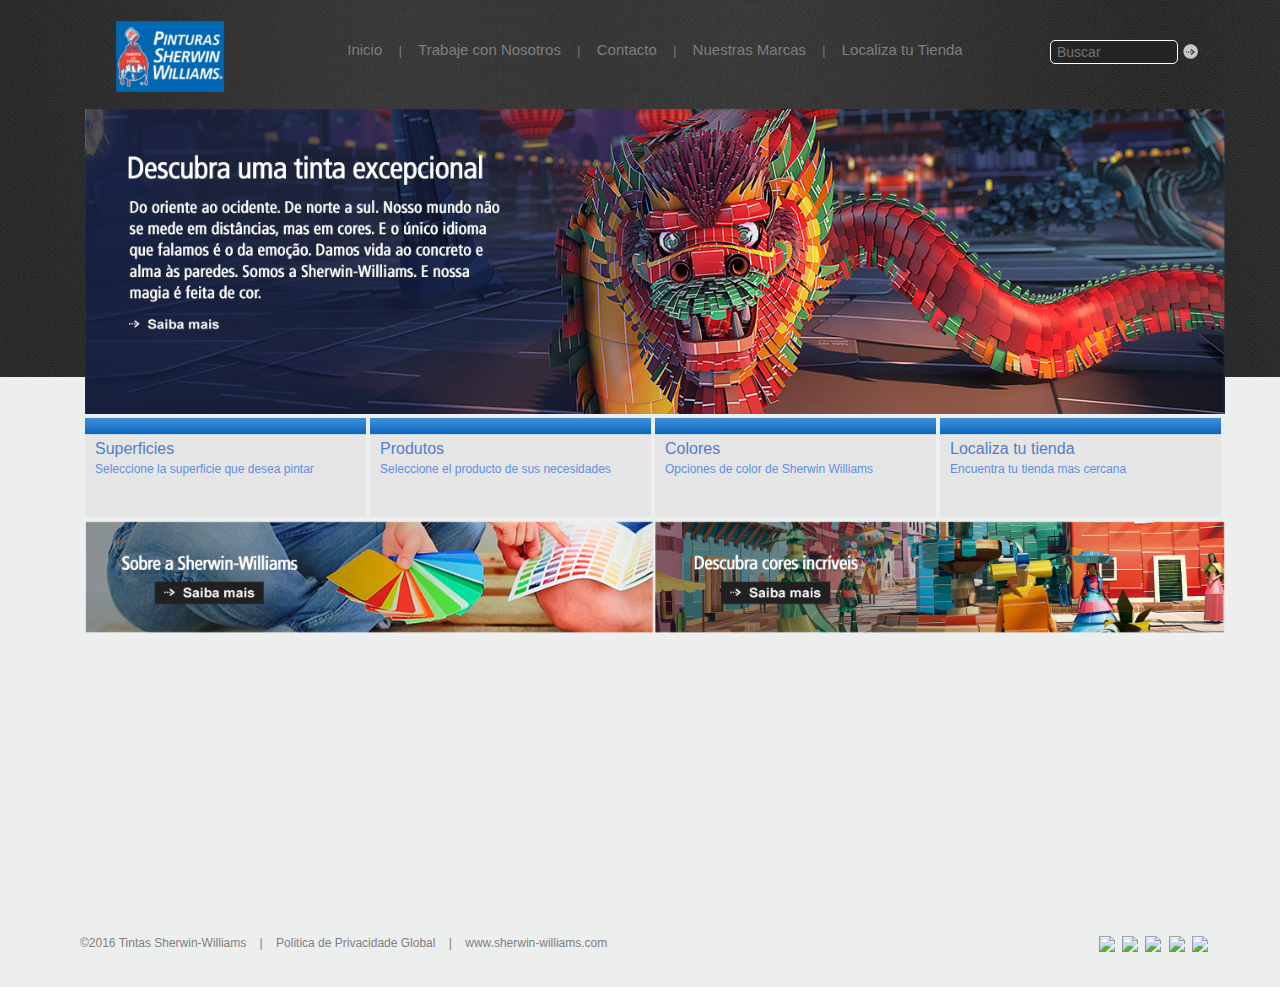
==== index.html @ 19792318 "primera prueba" ====
<!DOCTYPE html>
<html lang="en">
  <head>
    <meta charset="utf-8">
    <meta http-equiv="X-UA-Compatible" content="IE=edge">
    <meta name="viewport" content="width=device-width, initial-scale=1">
    <meta name="description" content="">
    <title>Portal Sherwin-Williams México</title>
    <meta name="_token" content="AJnoPa2HVpF8cbgFjzPSwazjGB5phcbKcknbUuQl" />
    <!-- Bootstrap core CSS -->
    <link href="css/style.css" rel="stylesheet">
    <link rel="shortcut icon" href="images/favicon.ico" />



  </head>
  <body class="">
  <!--  PRIMER SCRIPT -->
    <div id="wrap">
      <div id="main" class="container clear-top">

        <div class="container-full cookies-modal collapse">
	<div class="nav cookies col-md-10 col-md-offset-1 col-sm-12 ">
		<div class="col-md-8 col-md-offset-2 col-xs-10 col-xs-offset-1">
			<p class="hidden-xs hidden-sm">Sherwin Williams siempre está pensando en mejorar todo lo que haces por ti. Por lo tanto, para hacer de este sitio aún más personalizado y rápido, almacenamos cierta información sobre cómo navegar a través de cookies, que son pequeños archivos diseñados para reconocer y registrar las preferencias de las personas que más nos importan.</p>
			<p class="hidden-md hidden-lg text-left">A Sherwin Williams está siempre pensando en mejorar todo lo que hace por ti. Por lo tanto, para que este sitio web todavía sea más rápido y cómodo, más información acerca de cómo navegar por cookies, que son pequeños archivos desarrollados para reconocimiento y gravar como preferencias de quem más importa para una gente.</p>
		</div>
		<div class="col-md-2 col-sm-12 col-xs-12 close closecookies">
			<p class="hidden-sm hidden-xs">CERRAR</p>
			<p class="col-sm-6 col-sm-offset-3  col-xs-6 col-xs-offset-3 hidden-md hidden-lg">ACEPTAR Y CERRAR</p>
		</div>
	</div>
</div>	        <nav class="hidden-xs hidden-sm desktop">
	<div class="container">
		<div class="logo col-md-2"><a href="http://sherwin-williams.com.br"><img src="images/swlogo_menu.png"/></a></div>
		<div class="menu col-md-8">
			<ul>
				<li><a href="http://sherwin-williams.com.br">Inicio</a> | 
        <a href="trabalhe.html">Trabaje con Nosotros</a> | 
        <a href="fale-conosco.html">Contacto</a> | 
        <a href="outras-marcas.html">Nuestras Marcas</a> | 
        <a href="encontre-sua-loja.html">Localiza tu Tienda</a></li>
			</ul>
		</div>	
		<div class="search col-md-2"><input type="text" class="buscainput" placeholder="Buscar"/><a href="http://sherwin-williams.com.br/busca" class="iconbusca"><img src="images/seta_menu.png"></a></div>
	</div>
</nav>

<nav class="hidden-lg hidden-md mobilemenu">
	<div class="container">
		<div class="logo col-sm-2 col-xs-4"><a href="http://sherwin-williams.com.br"><img src="images/logomobile.png"/></a></div>
		<div class="icons pull-right col-sm-6 col-xs-6"><a href="#" class="openmenu"><img src="images/menuiconmobile.png"/></a>
		<a href="#" class="openbusca"><img src="images/buscaiconmobile.png"/></a></div>		
	</div>
	<div class="busca collapse">
		<input type="text" placeholder="Busca" class="col-xs-9 col-xs-offset-1 buscainput buscainputmob"/> 
		<a href="http://sherwin-williams.com.br"  class="col-xs-2 buscamobile" ><img src="images/iconsetamobile.png"/></a>
	</div>
	<div class="menu collapse">
		<ul>
			<li><a href="institucional">Acerca de Sherwin-Williams</a></li>
			<li><a href="trabalhe.html">Trabaje con Nosotros</a></li>
			<li><a href="fale-conosco.html">Contacto</a></li>
			<li><a href="institucional/#outras">Nuestras Marcas</a></li>
			<li><a href="encontre-sua-loja.html">Localiza tu Tienda</a></li>
			<li class="noborder closemobile"><a href=""><img src="images/closemobile.png"/></a></li>
		</ul>
	</div>

</nav>        <div class="container-full ">
            <div class="escolhecormodal collapse hidden-md hidden-lg">
                <div class="corescolhida collapse">
                  <a href="#" class="closecor">X</a>
                  <p class="corname">
                    Cor
                  </p>                  
                </div>
                <h3 class="text-center">Elija Colores</h3>
                <ul class="listamobcor">
                             
                                                          <li data="SNOWFALL" data-cor="e1dfdb" class="whitecolors colorsli collapse colorsliid-1" data-id="SW 6000" style="background:rgb(225,223,219)"></li>                      
                                                       
                                                          <li data="GRAYISH" data-cor="d0cbc8" class="whitecolors colorsli collapse colorsliid-2" data-id="SW 6001" style="background:rgb(208,203,200)"></li>                      
                                                       
                                                          <li data="ESSENTIAL GRAY" data-cor="bcb8b5" class="whitecolors colorsli collapse colorsliid-3" data-id="SW 6002" style="background:rgb(188,184,181)"></li>                      
                                                       
                                                          <li data="PROPER GRAY" data-cor="aea9a6" class="whitecolors colorsli collapse colorsliid-4" data-id="SW 6003" style="background:rgb(174,169,166)"></li>                      
                                                       
                                                          <li data="MINK" data-cor="867e79" class="whitecolors colorsli collapse colorsliid-5" data-id="SW 6004" style="background:rgb(134,126,121)"></li>                      
                                                       
                                                          <li data="FOLKSTONE" data-cor="6f6864" class="whitecolors colorsli collapse colorsliid-6" data-id="SW 6005" style="background:rgb(111,104,100)"></li>                      
                                                       
                                                          <li data="BLACK BEAN" data-cor="40332e" class="whitecolors colorsli collapse colorsliid-7" data-id="SW 6006" style="background:rgb(64,51,46)"></li>                      
                                                       
                                                          <li data="SMART WHITE" data-cor="e5ddd9" class="whitecolors colorsli collapse colorsliid-8" data-id="SW 6007" style="background:rgb(229,221,217)"></li>                      
                                                       
                                                          <li data="INDIVIDUAL WHITE" data-cor="d6cecc" class="whitecolors colorsli collapse colorsliid-9" data-id="SW 6008" style="background:rgb(214,206,204)"></li>                      
                                                       
                                                          <li data="IMAGINE" data-cor="c1b6b4" class="whitecolors colorsli collapse colorsliid-10" data-id="SW 6009" style="background:rgb(193,182,180)"></li>                      
                                                       
                                                          <li data="FLEXIBLE GRAY" data-cor="b1a4a1" class="whitecolors colorsli collapse colorsliid-11" data-id="SW 6010" style="background:rgb(177,164,161)"></li>                      
                                                       
                                                          <li data="CHINCHILLA" data-cor="897b77" class="whitecolors colorsli collapse colorsliid-12" data-id="SW 6011" style="background:rgb(137,123,119)"></li>                      
                                                       
                                                          <li data="BROWSE BROWN" data-cor="6f625f" class="whitecolors colorsli collapse colorsliid-13" data-id="SW 6012" style="background:rgb(111,98,95)"></li>                      
                                                       
                                                          <li dataid="14" data="BITTER CHOCOLATE" data-cor="4f3d3d" class="browncolors  colorsliid-14  colorsli collapse" data-id="SW 6013" style="background:rgb(79,61,61)"></li>                      
                                                       
                                                          <li data="QUARTZ WHITE" data-cor="e2dad7" class="whitecolors colorsli collapse colorsliid-15" data-id="SW 6014" style="background:rgb(226,218,215)"></li>                      
                                                       
                                                          <li data="VAGUELY MAUVE" data-cor="d2c6c4" class="whitecolors colorsli collapse colorsliid-16" data-id="SW 6015" style="background:rgb(210,198,196)"></li>                      
                                                       
                                                          <li data="CHAISE MAUVE" data-cor="c1b3b2" class="whitecolors colorsli collapse colorsliid-17" data-id="SW 6016" style="background:rgb(193,179,178)"></li>                      
                                                       
                                                          <li data="INTUITIVE" data-cor="b3a3a3" class="whitecolors colorsli collapse colorsliid-18" data-id="SW 6017" style="background:rgb(179,163,163)"></li>                      
                                                       
                                                          <li data="ENIGMA" data-cor="8c7c7e" class="whitecolors colorsli collapse colorsliid-19" data-id="SW 6018" style="background:rgb(140,124,126)"></li>                      
                                                       
                                                          <li data="POETRY PLUM" data-cor="746163" class="whitecolors colorsli collapse colorsliid-20" data-id="SW 6019" style="background:rgb(116,97,99)"></li>                      
                                                       
                                                          <li dataid="21" data="MAROONED" data-cor="503433" class="browncolors  colorsliid-21  colorsli collapse" data-id="SW 6020" style="background:rgb(80,52,51)"></li>                      
                                                       
                                                          <li data="DREAMY WHITE" data-cor="e4dad6" class="whitecolors colorsli collapse colorsliid-22" data-id="SW 6021" style="background:rgb(228,218,214)"></li>                      
                                                       
                                                          <li data="BREATHLESS" data-cor="d5c3be" class="whitecolors colorsli collapse colorsliid-23" data-id="SW 6022" style="background:rgb(213,195,190)"></li>                      
                                                       
                                                          <li data="INSIGHTFUL ROSE" data-cor="c9b1ab" class="whitecolors colorsli collapse colorsliid-24" data-id="SW 6023" style="background:rgb(201,177,171)"></li>                      
                                                       
                                                          <li data="DRESSY ROSE" data-cor="b89d99" class="whitecolors colorsli collapse colorsliid-25" data-id="SW 6024" style="background:rgb(184,157,153)"></li>                      
                                                       
                                                          <li dataid="26" data="SOCIALITE" data-cor="927778" class="mostardacolors   colorsliid-26 colorsli collapse" data-id="SW 6025" style="background:rgb(146,119,120)"></li>                                                                                                                                                                          
                                                       
                                                          <li dataid="27" data="RIVER ROUGE" data-cor="795c5e" class="mostardacolors   colorsliid-27 colorsli collapse" data-id="SW 6026" style="background:rgb(121,92,94)"></li>                                                                                                                                                                          
                                                       
                                                        <li dataid="28" data="CORDOVAN-RR" data-cor="603d3f" class="redcolors   colorsliid-28 colorsli collapse" data-id="SW 6027" style="background:rgb(96,61,63)"></li>                                                                                                                                                                          
                                                       
                                                          <li dataid="29" data="CULTURED PEARL" data-cor="e5ddd7" class="mostardacolors   colorsliid-29 colorsli collapse" data-id="SW 6028" style="background:rgb(229,221,215)"></li>                                                                                                                                                                          
                                                       
                                                          <li dataid="30" data="WHITE TRUFFLE" data-cor="d7c9c2" class="mostardacolors   colorsliid-30 colorsli collapse" data-id="SW 6029" style="background:rgb(215,201,194)"></li>                                                                                                                                                                          
                                                       
                                                          <li dataid="31" data="ARTISTIC TAUPE" data-cor="c5b3ad" class="mostardacolors   colorsliid-31 colorsli collapse" data-id="SW 6030" style="background:rgb(197,179,173)"></li>                                                                                                                                                                          
                                                       
                                                          <li dataid="32" data="GLAMOUR" data-cor="b6a09a" class="mostardacolors   colorsliid-32 colorsli collapse" data-id="SW 6031" style="background:rgb(182,160,154)"></li>                                                                                                                                                                          
                                                       
                                                          <li dataid="33" data="DUTCH COCOA" data-cor="90756c" class="mostardacolors   colorsliid-33 colorsli collapse" data-id="SW 6032" style="background:rgb(144,117,108)"></li>                                                                                                                                                                          
                                                       
                                                          <li dataid="34" data="BATEAU BROWN" data-cor="7f655e" class="mostardacolors   colorsliid-34 colorsli collapse" data-id="SW 6033" style="background:rgb(127,101,94)"></li>                                                                                                                                                                          
                                                       
                                                          <li dataid="35" data="ARRESTING AUBURN" data-cor="5c3833" class="mostardacolors   colorsliid-35 colorsli collapse" data-id="SW 6034" style="background:rgb(92,56,51)"></li>                                                                                                                                                                          
                                                       
                                                          <li data="GAUZY WHITE" data-cor="e4ddd6" class="whitecolors colorsli collapse colorsliid-36" data-id="SW 6035" style="background:rgb(228,221,214)"></li>                      
                                                       
                                                          <li data="ANGORA" data-cor="d2c7bf" class="whitecolors colorsli collapse colorsliid-37" data-id="SW 6036" style="background:rgb(210,199,191)"></li>                      
                                                       
                                                          <li data="TEMPERATE TAUPE" data-cor="c0b3ab" class="whitecolors colorsli collapse colorsliid-38" data-id="SW 6037" style="background:rgb(192,179,171)"></li>                      
                                                       
                                                          <li data="TRULY TAUPE" data-cor="afa29a" class="whitecolors colorsli collapse colorsliid-39" data-id="SW 6038" style="background:rgb(175,162,154)"></li>                      
                                                       
                                                          <li dataid="40" data="POISED TAUPE" data-cor="8f837c" class="mostardacolors   colorsliid-40 colorsli collapse" data-id="SW 6039" style="background:rgb(143,131,124)"></li>                                                                                                                                                                          
                                                       
                                                          <li dataid="41" data="LESS BROWN" data-cor="786b64" class="mostardacolors   colorsliid-41 colorsli collapse" data-id="SW 6040" style="background:rgb(120,107,100)"></li>                                                                                                                                                                          
                                                       
                                                          <li dataid="42" data="OTTER" data-cor="5a4a41" class="mostardacolors   colorsliid-42 colorsli collapse" data-id="SW 6041" style="background:rgb(90,74,65)"></li>                                                                                                                                                                          
                                                       
                                                          <li dataid="43" data="HUSH WHITE" data-cor="e6dbd4" class="mostardacolors   colorsliid-43 colorsli collapse" data-id="SW 6042" style="background:rgb(230,219,212)"></li>                                                                                                                                                                          
                                                       
                                                          <li dataid="44" data="UNFUSSY BEIGE" data-cor="d8cac1" class="mostardacolors   colorsliid-44 colorsli collapse" data-id="SW 6043" style="background:rgb(216,202,193)"></li>                                                                                                                                                                          
                                                       
                                                          <li dataid="45" data="DOESKIN" data-cor="c7b5aa" class="mostardacolors   colorsliid-45 colorsli collapse" data-id="SW 6044" style="background:rgb(199,181,170)"></li>                                                                                                                                                                          
                                                       
                                                          <li dataid="46" data="EMERGING TAUPE" data-cor="b9a397" class="mostardacolors   colorsliid-46 colorsli collapse" data-id="SW 6045" style="background:rgb(185,163,151)"></li>                                                                                                                                                                          
                                                       
                                                          <li dataid="47" data="SWING BROWN" data-cor="977b6c" class="mostardacolors   colorsliid-47 colorsli collapse" data-id="SW 6046" style="background:rgb(151,123,108)"></li>                                                                                                                                                                          
                                                       
                                                          <li dataid="48" data="HOT COCOA" data-cor="826556" class="mostardacolors   colorsliid-48 colorsli collapse" data-id="SW 6047" style="background:rgb(130,101,86)"></li>                                                                                                                                                                          
                                                       
                                                          <li dataid="49" data="TERRA BRUN" data-cor="5a392b" class="mostardacolors   colorsliid-49 colorsli collapse" data-id="SW 6048" style="background:rgb(90,57,43)"></li>                                                                                                                                                                          
                                                       
                                                          <li dataid="50" data="GORGEOUS WHITE" data-cor="e8dcd4" class="mostardacolors   colorsliid-50 colorsli collapse" data-id="SW 6049" style="background:rgb(232,220,212)"></li>                                                                                                                                                                          
                                                       
                                                          <li dataid="51" data="ABALONE SHELL" data-cor="dbc9be" class="mostardacolors   colorsliid-51 colorsli collapse" data-id="SW 6050" style="background:rgb(219,201,190)"></li>                                                                                                                                                                          
                                                       
                                                          <li dataid="52" data="SASHAY SAND" data-cor="d0b7a9" class="mostardacolors   colorsliid-52 colorsli collapse" data-id="SW 6051" style="background:rgb(208,183,169)"></li>                                                                                                                                                                          
                                                       
                                                          <li dataid="53" data="SANDBANK" data-cor="c4a698" class="mostardacolors   colorsliid-53 colorsli collapse" data-id="SW 6052" style="background:rgb(196,166,152)"></li>                                                                                                                                                                          
                                                       
                                                          <li dataid="54" data="REDDENED EARTH" data-cor="9f7162" class="mostardacolors   colorsliid-54 colorsli collapse" data-id="SW 6053" style="background:rgb(159,113,98)"></li>                                                                                                                                                                          
                                                       
                                                          <li dataid="55" data="CANYON CLAY" data-cor="895d50" class="mostardacolors   colorsliid-55 colorsli collapse" data-id="SW 6054" style="background:rgb(137,93,80)"></li>                                                                                                                                                                          
                                                       
                                                          <li dataid="56" data="FIERY BROWN" data-cor="5e392f" class="mostardacolors   colorsliid-56 colorsli collapse" data-id="SW 6055" style="background:rgb(94,57,47)"></li>                                                                                                                                                                          
                                                       
                                                          <li dataid="57" data="POLITE WHITE" data-cor="eadfd5" class="mostardacolors   colorsliid-57 colorsli collapse" data-id="SW 6056" style="background:rgb(234,223,213)"></li>                                                                                                                                                                          
                                                       
                                                          <li dataid="58" data="MALTED MILK" data-cor="dfccbe" class="mostardacolors   colorsliid-58 colorsli collapse" data-id="SW 6057" style="background:rgb(223,204,190)"></li>                                                                                                                                                                          
                                                       
                                                          <li dataid="59" data="LIKEABLE SAND" data-cor="d2baa9" class="mostardacolors   colorsliid-59 colorsli collapse" data-id="SW 6058" style="background:rgb(210,186,169)"></li>                                                                                                                                                                          
                                                       
                                                          <li dataid="60" data="INTERFACE TAN" data-cor="c3a795" class="mostardacolors   colorsliid-60 colorsli collapse" data-id="SW 6059" style="background:rgb(195,167,149)"></li>                                                                                                                                                                          
                                                       
                                                          <li dataid="61" data="MOROCCAN BROWN" data-cor="a07d6a" class="mostardacolors   colorsliid-61 colorsli collapse" data-id="SW 6060" style="background:rgb(160,125,106)"></li>                                                                                                                                                                          
                                                       
                                                          <li dataid="62" data="TANBARK" data-cor="8b6854" class="mostardacolors   colorsliid-62 colorsli collapse" data-id="SW 6061" style="background:rgb(139,104,84)"></li>                                                                                                                                                                          
                                                       
                                                          <li dataid="63" data="RUGGED BROWN" data-cor="684333" class="mostardacolors   colorsliid-63 colorsli collapse" data-id="SW 6062" style="background:rgb(104,67,51)"></li>                                                                                                                                                                          
                                                       
                                                          <li dataid="64" data="NICE WHITE" data-cor="e7dfd6" class="mostardacolors   colorsliid-64 colorsli collapse" data-id="SW 6063" style="background:rgb(231,223,214)"></li>                                                                                                                                                                          
                                                       
                                                          <li dataid="65" data="RETICENCE" data-cor="d9cfc4" class="mostardacolors   colorsliid-65 colorsli collapse" data-id="SW 6064" style="background:rgb(217,207,196)"></li>                                                                                                                                                                          
                                                       
                                                          <li dataid="66" data="BONA FIDE BEIGE" data-cor="ccbbac" class="mostardacolors   colorsliid-66 colorsli collapse" data-id="SW 6065" style="background:rgb(204,187,172)"></li>                                                                                                                                                                          
                                                       
                                                          <li dataid="67" data="SAND TRAP" data-cor="bba795" class="mostardacolors   colorsliid-67 colorsli collapse" data-id="SW 6066" style="background:rgb(187,167,149)"></li>                                                                                                                                                                          
                                                       
                                                          <li dataid="68" data="MOCHA" data-cor="987f6d" class="mostardacolors   colorsliid-68 colorsli collapse" data-id="SW 6067" style="background:rgb(152,127,109)"></li>                                                                                                                                                                          
                                                       
                                                          <li dataid="69" data="BREVITY BROWN" data-cor="715442" class="mostardacolors   colorsliid-69 colorsli collapse" data-id="SW 6068" style="background:rgb(113,84,66)"></li>                                                                                                                                                                          
                                                       
                                                          <li dataid="70" data="FRENCH ROAST" data-cor="513a2d" class="browncolors  colorsliid-70  colorsli collapse" data-id="SW 6069" style="background:rgb(81,58,45)"></li>                      
                                                       
                                                          <li data="HERON PLUME" data-cor="e6e2d9" class="whitecolors colorsli collapse colorsliid-71" data-id="SW 6070" style="background:rgb(230,226,217)"></li>                      
                                                       
                                                          <li data="POPULAR GRAY" data-cor="d5cec4" class="whitecolors colorsli collapse colorsliid-72" data-id="SW 6071" style="background:rgb(213,206,196)"></li>                      
                                                       
                                                          <li data="VERSATILE GRAY" data-cor="c2b8ac" class="whitecolors colorsli collapse colorsliid-73" data-id="SW 6072" style="background:rgb(194,184,172)"></li>                      
                                                       
                                                          <li data="PERFECT GREIGE" data-cor="b5ab9e" class="whitecolors colorsli collapse colorsliid-74" data-id="SW 6073" style="background:rgb(181,171,158)"></li>                      
                                                       
                                                          <li data="SPALDING GRAY" data-cor="918479" class="whitecolors colorsli collapse colorsliid-75" data-id="SW 6074" style="background:rgb(145,132,121)"></li>                      
                                                       
                                                          <li data="GARRET GRAY" data-cor="776b62" class="whitecolors colorsli collapse colorsliid-76" data-id="SW 6075" style="background:rgb(119,107,98)"></li>                      
                                                       
                                                          <li dataid="77" data="TURKISH COFFEE" data-cor="4f3c32" class="browncolors  colorsliid-77  colorsli collapse" data-id="SW 6076" style="background:rgb(79,60,50)"></li>                      
                                                       
                                                          <li data="EVERYDAY WHITE" data-cor="e4ddd4" class="whitecolors colorsli collapse colorsliid-78" data-id="SW 6077" style="background:rgb(228,221,212)"></li>                      
                                                       
                                                          <li dataid="79" data="REALIST BEIGE" data-cor="d3cabd" class="bejecolors  colorsliid-79 colorsli collapse" data-id="SW 6078" style="background:rgb(211,202,189)"></li>                                                                                                                                              
                                                       
                                                          <li dataid="80" data="DIVERSE BEIGE" data-cor="c4b7a8" class="bejecolors  colorsliid-80 colorsli collapse" data-id="SW 6079" style="background:rgb(196,183,168)"></li>                                                                                                                                              
                                                       
                                                          <li dataid="81" data="UTTERLY BEIGE" data-cor="b5a897" class="bejecolors  colorsliid-81 colorsli collapse" data-id="SW 6080" style="background:rgb(181,168,151)"></li>                                                                                                                                              
                                                       
                                                          <li dataid="82" data="DOWN HOME" data-cor="907b66" class="bejecolors  colorsliid-82 colorsli collapse" data-id="SW 6081" style="background:rgb(144,123,102)"></li>                                                                                                                                              
                                                       
                                                          <li dataid="83" data="COBBLE BROWN" data-cor="7c6957" class="browncolors  colorsliid-83  colorsli collapse" data-id="SW 6082" style="background:rgb(124,105,87)"></li>                      
                                                       
                                                          <li dataid="84" data="SABLE" data-cor="5d4c3d" class="mostardacolors   colorsliid-84 colorsli collapse" data-id="SW 6083" style="background:rgb(93,76,61)"></li>                                                                                                                                                                          
                                                       
                                                          <li dataid="85" data="MODEST WHITE" data-cor="e7ded4" class="bejecolors  colorsliid-85 colorsli collapse" data-id="SW 6084" style="background:rgb(231,222,212)"></li>                                                                                                                                              
                                                       
                                                          <li dataid="86" data="SIMPLIFY BEIGE" data-cor="d5c8b9" class="bejecolors  colorsliid-86 colorsli collapse" data-id="SW 6085" style="background:rgb(213,200,185)"></li>                                                                                                                                              
                                                       
                                                          <li dataid="87" data="SAND DUNE" data-cor="c4b2a0" class="mostardacolors   colorsliid-87 colorsli collapse" data-id="SW 6086" style="background:rgb(196,178,160)"></li>                                                                                                                                                                          
                                                       
                                                          <li dataid="88" data="TRUSTY TAN" data-cor="b5a28f" class="browncolors  colorsliid-88  colorsli collapse" data-id="SW 6087" style="background:rgb(181,162,143)"></li>                      
                                                       
                                                          <li dataid="89" data="NUTHATCH" data-cor="907862" class="browncolors  colorsliid-89  colorsli collapse" data-id="SW 6088" style="background:rgb(144,120,98)"></li>                      
                                                       
                                                          <li dataid="90" data="GROUNDED" data-cor="795e48" class="browncolors  colorsliid-90  colorsli collapse" data-id="SW 6089" style="background:rgb(121,94,72)"></li>                      
                                                       
                                                          <li dataid="91" data="JAVA" data-cor="674c3a" class="browncolors  colorsliid-91  colorsli collapse" data-id="SW 6090" style="background:rgb(103,76,58)"></li>                      
                                                       
                                                          <li data="RELIABLE WHITE" data-cor="e8e0d4" class="whitecolors colorsli collapse colorsliid-92" data-id="SW 6091" style="background:rgb(232,224,212)"></li>                      
                                                       
                                                          <li dataid="93" data="LIGHTWEIGHT BEIGE" data-cor="dacab9" class="bejecolors  colorsliid-93 colorsli collapse" data-id="SW 6092" style="background:rgb(218,202,185)"></li>                                                                                                                                              
                                                       
                                                          <li dataid="94" data="FAMILIAR BEIGE" data-cor="cbb8a2" class="bejecolors  colorsliid-94 colorsli collapse" data-id="SW 6093" style="background:rgb(203,184,162)"></li>                                                                                                                                              
                                                       
                                                          <li dataid="95" data="SENSATIONAL SAND" data-cor="bea68d" class="bejecolors  colorsliid-95 colorsli collapse" data-id="SW 6094" style="background:rgb(190,166,141)"></li>                                                                                                                                              
                                                       
                                                          <li dataid="96" data="TOASTY" data-cor="957655" class="mostardacolors   colorsliid-96 colorsli collapse" data-id="SW 6095" style="background:rgb(149,118,85)"></li>                                                                                                                                                                          
                                                       
                                                          <li dataid="97" data="JUTE BROWN" data-cor="816141" class="mostardacolors   colorsliid-97 colorsli collapse" data-id="SW 6096" style="background:rgb(129,97,65)"></li>                                                                                                                                                                          
                                                       
                                                          <li dataid="98" data="STURDY BROWN" data-cor="684a2a" class="mostardacolors   colorsliid-98 colorsli collapse" data-id="SW 6097" style="background:rgb(104,74,42)"></li>                                                                                                                                                                          
                                                       
                                                          <li dataid="99" data="PACER WHITE" data-cor="e5ded0" class="nudecolors colorsliid-99 colorsli  collapse" data-id="SW 6098" style="background:rgb(229,222,208)"></li>                                                                                                                
                                                       
                                                          <li dataid="100" data="SAND DOLLAR" data-cor="d7c8b4" class="nudecolors colorsliid-100 colorsli  collapse" data-id="SW 6099" style="background:rgb(215,200,180)"></li>                                                                                                                
                                                       
                                                          <li dataid="101" data="PRACTICAL BEIGE" data-cor="c9b59c" class="nudecolors colorsliid-101 colorsli  collapse" data-id="SW 6100" style="background:rgb(201,181,156)"></li>                                                                                                                
                                                       
                                                          <li dataid="102" data="SANDS OF TIME" data-cor="bba58b" class="nudecolors colorsliid-102 colorsli  collapse" data-id="SW 6101" style="background:rgb(187,165,139)"></li>                                                                                                                
                                                       
                                                          <li dataid="103" data="PORTABELLO" data-cor="947e63" class="mostardacolors   colorsliid-103 colorsli collapse" data-id="SW 6102" style="background:rgb(148,126,99)"></li>                                                                                                                                                                          
                                                       
                                                          <li dataid="104" data="TEA CHEST" data-cor="7c654b" class="browncolors  colorsliid-104  colorsli collapse" data-id="SW 6103" style="background:rgb(124,101,75)"></li>                      
                                                       
                                                          <li dataid="105" data="KAFFEE" data-cor="65533e" class="browncolors  colorsliid-105  colorsli collapse" data-id="SW 6104" style="background:rgb(101,83,62)"></li>                      
                                                       
                                                          <li data="DIVINE WHITE" data-cor="e7dece" class="whitecolors colorsli collapse colorsliid-106" data-id="SW 6105" style="background:rgb(231,222,206)"></li>                      
                                                       
                                                          <li dataid="107" data="KILIM BEIGE" data-cor="d7c9b0" class="mostardacolors   colorsliid-107 colorsli collapse" data-id="SW 6106" style="background:rgb(215,201,176)"></li>                                                                                                                                                                          
                                                       
                                                          <li dataid="108" data="NOMADIC DESERT" data-cor="c6b498" class="mostardacolors   colorsliid-108 colorsli collapse" data-id="SW 6107" style="background:rgb(198,180,152)"></li>                                                                                                                                                                          
                                                       
                                                          <li dataid="109" data="LATTE" data-cor="baa587" class="mostardacolors   colorsliid-109 colorsli collapse" data-id="SW 6108" style="background:rgb(186,165,135)"></li>                                                                                                                                                                          
                                                       
                                                          <li dataid="110" data="HOPSACK" data-cor="9e8665" class="mostardacolors   colorsliid-110 colorsli collapse" data-id="SW 6109" style="background:rgb(158,134,101)"></li>                                                                                                                                                                          
                                                       
                                                          <li dataid="111" data="STEADY BROWN" data-cor="886e4b" class="mostardacolors   colorsliid-111 colorsli collapse" data-id="SW 6110" style="background:rgb(136,110,75)"></li>                                                                                                                                                                          
                                                       
                                                          <li dataid="112" data="COCONUT HUSK" data-cor="6f593c" class="mostardacolors   colorsliid-112 colorsli collapse" data-id="SW 6111" style="background:rgb(111,89,60)"></li>                                                                                                                                                                          
                                                       
                                                          <li dataid="113" data="BISCUIT" data-cor="ebdfcc" class="mostardacolors   colorsliid-113 colorsli collapse" data-id="SW 6112" style="background:rgb(235,223,204)"></li>                                                                                                                                                                          
                                                       
                                                          <li dataid="114" data="INTERACTIVE CREAM" data-cor="e3cead" class="mostardacolors   colorsliid-114 colorsli collapse" data-id="SW 6113" style="background:rgb(227,206,173)"></li>                                                                                                                                                                          
                                                       
                                                          <li dataid="115" data="BAGEL" data-cor="d6b993" class="mostardacolors   colorsliid-115 colorsli collapse" data-id="SW 6114" style="background:rgb(214,185,147)"></li>                                                                                                                                                                          
                                                       
                                                          <li dataid="116" data="TOTALLY TAN" data-cor="cbab82" class="mostardacolors   colorsliid-116 colorsli collapse" data-id="SW 6115" style="background:rgb(203,171,130)"></li>                                                                                                                                                                          
                                                       
                                                          <li dataid="117" data="TATAMI TAN" data-cor="b99365" class="mostardacolors   colorsliid-117 colorsli collapse" data-id="SW 6116" style="background:rgb(185,147,101)"></li>                                                                                                                                                                          
                                                       
                                                          <li dataid="118" data="SMOKEY TOPAZ" data-cor="a57f54" class="mostardacolors   colorsliid-118 colorsli collapse" data-id="SW 6117" style="background:rgb(165,127,84)"></li>                                                                                                                                                                          
                                                       
                                                          <li dataid="119" data="LEATHER BOUND" data-cor="8c663a" class="mostardacolors   colorsliid-119 colorsli collapse" data-id="SW 6118" style="background:rgb(140,102,58)"></li>                                                                                                                                                                          
                                                       
                                                          <li data="ANTIQUE WHITE" data-cor="e7dec7" class="whitecolors colorsli collapse colorsliid-120" data-id="SW 6119" style="background:rgb(231,222,199)"></li>                      
                                                       
                                                          <li dataid="121" data="BELIEVABLE BUFF" data-cor="d9caa8" class="bejecolors  colorsliid-121 colorsli collapse" data-id="SW 6120" style="background:rgb(217,202,168)"></li>                                                                                                                                              
                                                       
                                                          <li dataid="122" data="WHOLE WHEAT" data-cor="ccba92" class="bejecolors  colorsliid-122 colorsli collapse" data-id="SW 6121" style="background:rgb(204,186,146)"></li>                                                                                                                                              
                                                       
                                                          <li dataid="123" data="CAMELBACK" data-cor="c3af86" class="bejecolors  colorsliid-123 colorsli collapse" data-id="SW 6122" style="background:rgb(195,175,134)"></li>                                                                                                                                              
                                                       
                                                          <li dataid="124" data="BAGUETTE" data-cor="b19768" class="bejecolors  colorsliid-124 colorsli collapse" data-id="SW 6123" style="background:rgb(177,151,104)"></li>                                                                                                                                              
                                                       
                                                          <li dataid="125" data="CARDBOARD" data-cor="9e825b" class="bejecolors  colorsliid-125 colorsli collapse" data-id="SW 6124" style="background:rgb(158,130,91)"></li>                                                                                                                                              
                                                       
                                                          <li dataid="126" data="CRAFT PAPER" data-cor="896b49" class="bejecolors  colorsliid-126 colorsli collapse" data-id="SW 6125" style="background:rgb(137,107,73)"></li>                                                                                                                                              
                                                       
                                                          <li dataid="127" data="NAVAJO WHITE" data-cor="eadfc9" class="bejecolors  colorsliid-127 colorsli collapse" data-id="SW 6126" style="background:rgb(234,223,201)"></li>                                                                                                                                              
                                                       
                                                          <li dataid="128" data="IVOIRE" data-cor="e2d1ac" class="bejecolors  colorsliid-128 colorsli collapse" data-id="SW 6127" style="background:rgb(226,209,172)"></li>                                                                                                                                              
                                                       
                                                          <li dataid="129" data="BLONDE" data-cor="dac192" class="bejecolors  colorsliid-129 colorsli collapse" data-id="SW 6128" style="background:rgb(218,193,146)"></li>                                                                                                                                              
                                                       
                                                          <li dataid="130" data="RESTRAINED GOLD" data-cor="d0b785" class="bejecolors  colorsliid-130 colorsli collapse" data-id="SW 6129" style="background:rgb(208,183,133)"></li>                                                                                                                                              
                                                       
                                                          <li dataid="131" data="MANNERED GOLD" data-cor="bf9f64" class="bejecolors  colorsliid-131 colorsli collapse" data-id="SW 6130" style="background:rgb(191,159,100)"></li>                                                                                                                                              
                                                       
                                                          <li dataid="132" data="CHAMOIS" data-cor="ad8d54" class="bejecolors  colorsliid-132 colorsli collapse" data-id="SW 6131" style="background:rgb(173,141,84)"></li>                                                                                                                                              
                                                       
                                                          <li dataid="133" data="RELIC BRONZE" data-cor="90723d" class="bejecolors  colorsliid-133 colorsli collapse" data-id="SW 6132" style="background:rgb(144,114,61)"></li>                                                                                                                                              
                                                       
                                                          <li dataid="134" data="MUSLIN" data-cor="e8e1c9" class="bejecolors  colorsliid-134 colorsli collapse" data-id="SW 6133" style="background:rgb(232,225,201)"></li>                                                                                                                                              
                                                       
                                                          <li dataid="135" data="NETSUKE" data-cor="ded2b0" class="bejecolors  colorsliid-135 colorsli collapse" data-id="SW 6134" style="background:rgb(222,210,176)"></li>                                                                                                                                              
                                                       
                                                          <li dataid="136" data="ECRU" data-cor="cfc197" class="bejecolors  colorsliid-136 colorsli collapse" data-id="SW 6135" style="background:rgb(207,193,151)"></li>                                                                                                                                              
                                                       
                                                          <li dataid="137" data="HARMONIC TAN" data-cor="c3b489" class="bejecolors  colorsliid-137 colorsli collapse" data-id="SW 6136" style="background:rgb(195,180,137)"></li>                                                                                                                                              
                                                       
                                                          <li dataid="138" data="BURLAP" data-cor="ab9b73" class="bejecolors  colorsliid-138 colorsli collapse" data-id="SW 6137" style="background:rgb(171,155,115)"></li>                                                                                                                                              
                                                       
                                                          <li dataid="139" data="ARTIFACT" data-cor="998861" class="bejecolors  colorsliid-139 colorsli collapse" data-id="SW 6138" style="background:rgb(153,136,97)"></li>                                                                                                                                              
                                                       
                                                          <li dataid="140" data="MOSSY GOLD" data-cor="7d6a41" class="bejecolors  colorsliid-140 colorsli collapse" data-id="SW 6139" style="background:rgb(125,106,65)"></li>                                                                                                                                              
                                                       
                                                          <li data="MODERATE WHITE" data-cor="e8dfcf" class="whitecolors colorsli collapse colorsliid-141" data-id="SW 6140" style="background:rgb(232,223,207)"></li>                      
                                                       
                                                          <li data="SOFTER TAN" data-cor="d9cdb2" class="whitecolors colorsli collapse colorsliid-142" data-id="SW 6141" style="background:rgb(217,205,178)"></li>                      
                                                       
                                                          <li data="MACADAMIA" data-cor="cbbb9c" class="whitecolors colorsli collapse colorsliid-143" data-id="SW 6142" style="background:rgb(203,187,156)"></li>                      
                                                       
                                                          <li dataid="144" data="BASKET BEIGE" data-cor="bfae8c" class="bejecolors  colorsliid-144 colorsli collapse" data-id="SW 6143" style="background:rgb(191,174,140)"></li>                                                                                                                                              
                                                       
                                                          <li dataid="145" data="DAPPER TAN" data-cor="948367" class="bejecolors  colorsliid-145 colorsli collapse" data-id="SW 6144" style="background:rgb(148,131,103)"></li>                                                                                                                                              
                                                       
                                                          <li dataid="146" data="THATCH BROWN" data-cor="857355" class="bejecolors  colorsliid-146 colorsli collapse" data-id="SW 6145" style="background:rgb(133,115,85)"></li>                                                                                                                                              
                                                       
                                                          <li dataid="147" data="UMBER" data-cor="6e583c" class="bejecolors  colorsliid-147 colorsli collapse" data-id="SW 6146" style="background:rgb(110,88,60)"></li>                                                                                                                                              
                                                       
                                                          <li data="PANDA WHITE" data-cor="e9e2d5" class="whitecolors colorsli collapse colorsliid-148" data-id="SW 6147" style="background:rgb(233,226,213)"></li>                      
                                                       
                                                          <li dataid="149" data="WOOL SKEIN" data-cor="d9d1bc" class="bejecolors  colorsliid-149 colorsli collapse" data-id="SW 6148" style="background:rgb(217,209,188)"></li>                                                                                                                                              
                                                       
                                                          <li dataid="150" data="RELAXED KHAKI" data-cor="c8bea5" class="bejecolors  colorsliid-150 colorsli collapse" data-id="SW 6149" style="background:rgb(200,190,165)"></li>                                                                                                                                              
                                                       
                                                          <li dataid="151" data="UNIVERSAL KHAKI" data-cor="baae96" class="bejecolors  colorsliid-151 colorsli collapse" data-id="SW 6150" style="background:rgb(186,174,150)"></li>                                                                                                                                              
                                                       
                                                          <li dataid="152" data="QUIVER TAN" data-cor="90846d" class="bejecolors  colorsliid-152 colorsli collapse" data-id="SW 6151" style="background:rgb(144,132,109)"></li>                                                                                                                                              
                                                       
                                                          <li dataid="153" data="SUPERIOR BRONZE" data-cor="796e59" class="mostardacolors   colorsliid-153 colorsli collapse" data-id="SW 6152" style="background:rgb(121,110,89)"></li>                                                                                                                                                                          
                                                       
                                                          <li dataid="154" data="PROT&Eacute;G&Eacute; BRONZE" data-cor="65573e" class="mostardacolors   colorsliid-154 colorsli collapse" data-id="SW 6153" style="background:rgb(101,87,62)"></li>                                                                                                                                                                          
                                                       
                                                          <li data="NACRE" data-cor="e8e4d4" class="whitecolors colorsli collapse colorsliid-155" data-id="SW 6154" style="background:rgb(232,228,212)"></li>                      
                                                       
                                                          <li data="RICE GRAIN" data-cor="dad2ba" class="whitecolors colorsli collapse colorsliid-156" data-id="SW 6155" style="background:rgb(218,210,186)"></li>                      
                                                       
                                                          <li data="RAMIE" data-cor="cbc1a3" class="whitecolors colorsli collapse colorsliid-157" data-id="SW 6156" style="background:rgb(203,193,163)"></li>                      
                                                       
                                                          <li data="FAVORITE TAN" data-cor="bfb392" class="whitecolors colorsli collapse colorsliid-158" data-id="SW 6157" style="background:rgb(191,179,146)"></li>                      
                                                       
                                                          <li dataid="159" data="SAWDUST" data-cor="9a9074" class="mostardacolors   colorsliid-159 colorsli collapse" data-id="SW 6158" style="background:rgb(154,144,116)"></li>                                                                                                                                                                          
                                                       
                                                          <li dataid="160" data="HIGH TEA" data-cor="7d7359" class="mostardacolors   colorsliid-160 colorsli collapse" data-id="SW 6159" style="background:rgb(125,115,89)"></li>                                                                                                                                                                          
                                                       
                                                          <li dataid="161" data="BEST BRONZE" data-cor="5c523c" class="browncolors  colorsliid-161  colorsli collapse" data-id="SW 6160" style="background:rgb(92,82,60)"></li>                      
                                                       
                                                          <li data="NONCHALANT WHITE" data-cor="deded2" class="whitecolors colorsli collapse colorsliid-162" data-id="SW 6161" style="background:rgb(222,222,210)"></li>                      
                                                       
                                                          <li data="ANCIENT MARBLE" data-cor="d0cfbb" class="whitecolors colorsli collapse colorsliid-163" data-id="SW 6162" style="background:rgb(208,207,187)"></li>                      
                                                       
                                                          <li data="GRASSLAND" data-cor="c0bea7" class="whitecolors colorsli collapse colorsliid-164" data-id="SW 6163" style="background:rgb(192,190,167)"></li>                      
                                                       
                                                          <li data="SVELTE SAGE" data-cor="b1b097" class="whitecolors colorsli collapse colorsliid-165" data-id="SW 6164" style="background:rgb(177,176,151)"></li>                      
                                                       
                                                          <li data="CONNECTED GRAY" data-cor="8a8876" class="whitecolors colorsli collapse colorsliid-166" data-id="SW 6165" style="background:rgb(138,136,118)"></li>                      
                                                       
                                                          <li data="ECLIPSE" data-cor="696856" class="whitecolors colorsli collapse colorsliid-167" data-id="SW 6166" style="background:rgb(105,104,86)"></li>                      
                                                       
                                                          <li data="GARDEN GATE" data-cor="5e5c4b" class="whitecolors colorsli collapse colorsliid-168" data-id="SW 6167" style="background:rgb(94,92,75)"></li>                      
                                                       
                                                          <li data="MODERNE WHITE" data-cor="e2e1d8" class="whitecolors colorsli collapse colorsliid-169" data-id="SW 6168" style="background:rgb(226,225,216)"></li>                      
                                                       
                                                          <li data="SEDATE GRAY" data-cor="d0cec0" class="whitecolors colorsli collapse colorsliid-170" data-id="SW 6169" style="background:rgb(208,206,192)"></li>                      
                                                       
                                                          <li data="TECHNO GRAY" data-cor="bebbaa" class="whitecolors colorsli collapse colorsliid-171" data-id="SW 6170" style="background:rgb(190,187,170)"></li>                      
                                                       
                                                          <li data="CHATROOM" data-cor="afad9c" class="whitecolors colorsli collapse colorsliid-172" data-id="SW 6171" style="background:rgb(175,173,156)"></li>                      
                                                       
                                                          <li data="HARDWARE" data-cor="8c8775" class="whitecolors colorsli collapse colorsliid-173" data-id="SW 6172" style="background:rgb(140,135,117)"></li>                      
                                                       
                                                          <li data="COCOON" data-cor="716c59" class="whitecolors colorsli collapse colorsliid-174" data-id="SW 6173" style="background:rgb(113,108,89)"></li>                      
                                                       
                                                          <li data="ANDIRON" data-cor="434439" class="whitecolors colorsli collapse colorsliid-175" data-id="SW 6174" style="background:rgb(67,68,57)"></li>                      
                                                       
                                                          <li data="SAGEY" data-cor="e0e3d2" class="whitecolors colorsli collapse colorsliid-176" data-id="SW 6175" style="background:rgb(224,227,210)"></li>                      
                                                       
                                                          <li data="LIVEABLE GREEN" data-cor="cdd1bd" class="whitecolors colorsli collapse colorsliid-177" data-id="SW 6176" style="background:rgb(205,209,189)"></li>                      
                                                       
                                                          <li data="SOFTENED GREEN" data-cor="babfa8" class="whitecolors colorsli collapse colorsliid-178" data-id="SW 6177" style="background:rgb(186,191,168)"></li>                      
                                                       
                                                          <li data="CLARY SAGE" data-cor="aab097" class="whitecolors colorsli collapse colorsliid-179" data-id="SW 6178" style="background:rgb(170,176,151)"></li>                      
                                                       
                                                          <li dataid="180" data="ARTICHOKE" data-cor="7e8769" class="greencolors colorsliid-180 colorsli  collapse" data-id="SW 6179" style="background:rgb(126,135,105)"></li>                                                                                  
                                                       
                                                          <li dataid="181" data="OAKMOSS" data-cor="646c4e" class="greencolors colorsliid-181 colorsli  collapse" data-id="SW 6180" style="background:rgb(100,108,78)"></li>                                                                                  
                                                       
                                                          <li dataid="182" data="SECRET GARDEN" data-cor="4f563c" class="greencolors colorsliid-182 colorsli  collapse" data-id="SW 6181" style="background:rgb(79,86,60)"></li>                                                                                  
                                                       
                                                          <li data="ETHEREAL WHITE" data-cor="e4e3dc" class="whitecolors colorsli collapse colorsliid-183" data-id="SW 6182" style="background:rgb(228,227,220)"></li>                      
                                                       
                                                          <li data="CONSERVATIVE GRAY" data-cor="d1d2c5" class="whitecolors colorsli collapse colorsliid-184" data-id="SW 6183" style="background:rgb(209,210,197)"></li>                      
                                                       
                                                          <li data="AUSTERE GRAY" data-cor="bdbfb2" class="whitecolors colorsli collapse colorsliid-185" data-id="SW 6184" style="background:rgb(189,191,178)"></li>                      
                                                       
                                                          <li data="ESCAPE GRAY" data-cor="a9ac9e" class="whitecolors colorsli collapse colorsliid-186" data-id="SW 6185" style="background:rgb(169,172,158)"></li>                      
                                                       
                                                          <li data="DRIED THYME" data-cor="7b8372" class="whitecolors colorsli collapse colorsliid-187" data-id="SW 6186" style="background:rgb(123,131,114)"></li>                      
                                                       
                                                          <li data="ROSEMARY" data-cor="646d5e" class="whitecolors colorsli collapse colorsliid-188" data-id="SW 6187" style="background:rgb(100,109,94)"></li>                      
                                                       
                                                          <li data="SHADE-GROWN" data-cor="4d5146" class="whitecolors colorsli collapse colorsliid-189" data-id="SW 6188" style="background:rgb(77,81,70)"></li>                      
                                                       
                                                          <li data="OPALINE" data-cor="dce0d8" class="whitecolors colorsli collapse colorsliid-190" data-id="SW 6189" style="background:rgb(220,224,216)"></li>                      
                                                       
                                                          <li data="FILMY GREEN" data-cor="d0d5c7" class="whitecolors colorsli collapse colorsliid-191" data-id="SW 6190" style="background:rgb(208,213,199)"></li>                      
                                                       
                                                          <li data="CONTENTED" data-cor="bdc2b4" class="whitecolors colorsli collapse colorsliid-192" data-id="SW 6191" style="background:rgb(189,194,180)"></li>                      
                                                       
                                                          <li data="COASTAL PLAIN" data-cor="9da894" class="whitecolors colorsli collapse colorsliid-193" data-id="SW 6192" style="background:rgb(157,168,148)"></li>                      
                                                       
                                                          <li dataid="194" data="PRIVILEGE GREEN" data-cor="7a8b79" class="greencolors colorsliid-194 colorsli  collapse" data-id="SW 6193" style="background:rgb(122,139,121)"></li>                                                                                  
                                                       
                                                          <li dataid="195" data="BASIL" data-cor="617262" class="greencolors colorsliid-195 colorsli  collapse" data-id="SW 6194" style="background:rgb(97,114,98)"></li>                                                                                  
                                                       
                                                          <li dataid="196" data="ROCK GARDEN" data-cor="465649" class="greencolors colorsliid-196 colorsli  collapse" data-id="SW 6195" style="background:rgb(70,86,73)"></li>                                                                                  
                                                       
                                                          <li data="FROSTY WHITE" data-cor="ddded6" class="whitecolors colorsli collapse colorsliid-197" data-id="SW 6196" style="background:rgb(221,222,214)"></li>                      
                                                       
                                                          <li data="ALOOF GRAY" data-cor="c9cac1" class="whitecolors colorsli collapse colorsliid-198" data-id="SW 6197" style="background:rgb(201,202,193)"></li>                      
                                                       
                                                          <li data="SENSIBLE HUE" data-cor="b5b7ac" class="whitecolors colorsli collapse colorsliid-199" data-id="SW 6198" style="background:rgb(181,183,172)"></li>                      
                                                       
                                                          <li data="RARE GRAY" data-cor="a6a89c" class="whitecolors colorsli collapse colorsliid-200" data-id="SW 6199" style="background:rgb(166,168,156)"></li>                      
                                                       
                                                          <li data="LINK GRAY" data-cor="808174" class="whitecolors colorsli collapse colorsliid-201" data-id="SW 6200" style="background:rgb(128,129,116)"></li>                      
                                                       
                                                          <li data="THUNDEROUS" data-cor="6f7065" class="whitecolors colorsli collapse colorsliid-202" data-id="SW 6201" style="background:rgb(111,112,101)"></li>                      
                                                       
                                                          <li data="CAST IRON" data-cor="65675c" class="whitecolors colorsli collapse colorsliid-203" data-id="SW 6202" style="background:rgb(101,103,92)"></li>                      
                                                       
                                                          <li data="SPARE WHITE" data-cor="e5e5de" class="whitecolors colorsli collapse colorsliid-204" data-id="SW 6203" style="background:rgb(229,229,222)"></li>                      
                                                       
                                                          <li data="SEA SALT" data-cor="cdd3ca" class="whitecolors colorsli collapse colorsliid-205" data-id="SW 6204" style="background:rgb(205,211,202)"></li>                      
                                                       
                                                          <li data="COMFORT GRAY" data-cor="bdc3b9" class="whitecolors colorsli collapse colorsliid-206" data-id="SW 6205" style="background:rgb(189,195,185)"></li>                      
                                                       
                                                          <li data="OYSTER BAY" data-cor="acb3a8" class="whitecolors colorsli collapse colorsliid-207" data-id="SW 6206" style="background:rgb(172,179,168)"></li>                      
                                                       
                                                          <li data="RETREAT" data-cor="7c8379" class="whitecolors colorsli collapse colorsliid-208" data-id="SW 6207" style="background:rgb(124,131,121)"></li>                      
                                                       
                                                          <li data="PEWTER GREEN" data-cor="5f645a" class="whitecolors colorsli collapse colorsliid-209" data-id="SW 6208" style="background:rgb(95,100,90)"></li>                      
                                                       
                                                          <li data="RIPE OLIVE" data-cor="474c42" class="whitecolors colorsli collapse colorsliid-210" data-id="SW 6209" style="background:rgb(71,76,66)"></li>                      
                                                       
                                                          <li data="WINDOW PANE" data-cor="d8e0da" class="whitecolors colorsli collapse colorsliid-211" data-id="SW 6210" style="background:rgb(216,224,218)"></li>                      
                                                       
                                                          <li data="RAINWASHED" data-cor="c2cdc6" class="whitecolors colorsli collapse colorsliid-212" data-id="SW 6211" style="background:rgb(194,205,198)"></li>                      
                                                       
                                                          <li data="QUIETUDE" data-cor="abbbb4" class="whitecolors colorsli collapse colorsliid-213" data-id="SW 6212" style="background:rgb(171,187,180)"></li>                      
                                                       
                                                          <li data="HALCYON GREEN" data-cor="9baca4" class="whitecolors colorsli collapse colorsliid-214" data-id="SW 6213" style="background:rgb(155,172,164)"></li>                      
                                                       
                                                          <li data="UNDERSEAS" data-cor="7e918b" class="whitecolors colorsli collapse colorsliid-215" data-id="SW 6214" style="background:rgb(126,145,139)"></li>                      
                                                       
                                                          <li data="ROCKY RIVER" data-cor="61746e" class="whitecolors colorsli collapse colorsliid-216" data-id="SW 6215" style="background:rgb(97,116,110)"></li>                      
                                                       
                                                          <li data="JASPER" data-cor="343c37" class="whitecolors colorsli collapse colorsliid-217" data-id="SW 6216" style="background:rgb(52,60,55)"></li>                      
                                                       
                                                          <li data="TOPSAIL" data-cor="dae3e0" class="whitecolors colorsli collapse colorsliid-218" data-id="SW 6217" style="background:rgb(218,227,224)"></li>                      
                                                       
                                                          <li dataid="219" data="TRADEWIND" data-cor="c2d0d1" class="bluecolors colorsliid-219  colorsli collapse" data-id="SW 6218" style="background:rgb(194,208,209)"></li>                                                    
                                                       
                                                          <li dataid="220" data="RAIN" data-cor="acbec1" class="bluecolors colorsliid-220  colorsli collapse" data-id="SW 6219" style="background:rgb(172,190,193)"></li>                                                    
                                                       
                                                          <li dataid="221" data="INTERESTING AQUA" data-cor="9bafb3" class="bluecolors colorsliid-221  colorsli collapse" data-id="SW 6220" style="background:rgb(155,175,179)"></li>                                                    
                                                       
                                                          <li dataid="222" data="MOODY BLUE" data-cor="7d9395" class="bluecolors colorsliid-222  colorsli collapse" data-id="SW 6221" style="background:rgb(125,147,149)"></li>                                                    
                                                       
                                                          <li dataid="223" data="RIVERWAY" data-cor="607477" class="bluecolors colorsliid-223  colorsli collapse" data-id="SW 6222" style="background:rgb(96,116,119)"></li>                                                    
                                                       
                                                          <li dataid="224" data="STILL WATER" data-cor="4c5e61" class="bluecolors colorsliid-224  colorsli collapse" data-id="SW 6223" style="background:rgb(76,94,97)"></li>                                                    
                                                       
                                                          <li dataid="225" data="MOUNTAIN AIR" data-cor="d9dfdf" class="bluecolors colorsliid-225  colorsli collapse" data-id="SW 6224" style="background:rgb(217,223,223)"></li>                                                    
                                                       
                                                          <li dataid="226" data="SLEEPY BLUE" data-cor="bccbcf" class="bluecolors colorsliid-226  colorsli collapse" data-id="SW 6225" style="background:rgb(188,203,207)"></li>                                                    
                                                       
                                                          <li dataid="227" data="LANGUID BLUE" data-cor="a6b8bf" class="bluecolors colorsliid-227  colorsli collapse" data-id="SW 6226" style="background:rgb(166,184,191)"></li>                                                    
                                                       
                                                          <li dataid="228" data="MEDITATIVE" data-cor="97a9b1" class="bluecolors colorsliid-228  colorsli collapse" data-id="SW 6227" style="background:rgb(151,169,177)"></li>                                                    
                                                       
                                                          <li dataid="229" data="REFUGE" data-cor="647d87" class="bluecolors colorsliid-229  colorsli collapse" data-id="SW 6228" style="background:rgb(100,125,135)"></li>                                                    
                                                       
                                                          <li dataid="230" data="TEMPE STAR" data-cor="4b626d" class="bluecolors colorsliid-230  colorsli collapse" data-id="SW 6229" style="background:rgb(75,98,109)"></li>                                                    
                                                       
                                                          <li dataid="231" data="RAINSTORM" data-cor="2b4656" class="bluecolors colorsliid-231  colorsli collapse" data-id="SW 6230" style="background:rgb(43,70,86)"></li>                                                    
                                                       
                                                          <li data="ROCK CANDY" data-cor="dfe1e0" class="whitecolors colorsli collapse colorsliid-232" data-id="SW 6231" style="background:rgb(223,225,224)"></li>                      
                                                       
                                                          <li data="MISTY" data-cor="cdd1d2" class="whitecolors colorsli collapse colorsliid-233" data-id="SW 6232" style="background:rgb(205,209,210)"></li>                      
                                                       
                                                          <li data="SAMOVAR SILVER" data-cor="b9bebf" class="whitecolors colorsli collapse colorsliid-234" data-id="SW 6233" style="background:rgb(185,190,191)"></li>                      
                                                       
                                                          <li data="UNCERTAIN GRAY" data-cor="a8afb1" class="whitecolors colorsli collapse colorsliid-235" data-id="SW 6234" style="background:rgb(168,175,177)"></li>                      
                                                       
                                                          <li data="FOGGY DAY" data-cor="757e82" class="whitecolors colorsli collapse colorsliid-236" data-id="SW 6235" style="background:rgb(117,126,130)"></li>                      
                                                       
                                                          <li data="GRAYS HARBOR" data-cor="5a6468" class="whitecolors colorsli collapse colorsliid-237" data-id="SW 6236" style="background:rgb(90,100,104)"></li>                      
                                                       
                                                          <li dataid="238" data="DARK NIGHT" data-cor="293b43" class="bluecolors colorsliid-238  colorsli collapse" data-id="SW 6237" style="background:rgb(41,59,67)"></li>                                                    
                                                       
                                                          <li data="ICICLE" data-cor="dcdfe1" class="whitecolors colorsli collapse colorsliid-239" data-id="SW 6238" style="background:rgb(220,223,225)"></li>                      
                                                       
                                                          <li data="UPWARD" data-cor="c1c9d1" class="whitecolors colorsli collapse colorsliid-240" data-id="SW 6239" style="background:rgb(193,201,209)"></li>                      
                                                       
                                                          <li data="WINDY BLUE" data-cor="acb9c7" class="whitecolors colorsli collapse colorsliid-241" data-id="SW 6240" style="background:rgb(172,185,199)"></li>                      
                                                       
                                                          <li data="ALEUTIAN" data-cor="9caaba" class="whitecolors colorsli collapse colorsliid-242" data-id="SW 6241" style="background:rgb(156,170,186)"></li>                      
                                                       
                                                          <li data="BRACING BLUE" data-cor="7c8b9e" class="whitecolors colorsli collapse colorsliid-243" data-id="SW 6242" style="background:rgb(124,139,158)"></li>                      
                                                       
                                                          <li data="DISTANCE" data-cor="626e82" class="whitecolors colorsli collapse colorsliid-244" data-id="SW 6243" style="background:rgb(98,110,130)"></li>                      
                                                       
                                                          <li data="NAVAL" data-cor="303a4c" class="whitecolors colorsli collapse colorsliid-245" data-id="SW 6244" style="background:rgb(48,58,76)"></li>                      
                                                       
                                                          <li data="QUICKSILVER" data-cor="dee2e1" class="whitecolors colorsli collapse colorsliid-246" data-id="SW 6245" style="background:rgb(222,226,225)"></li>                      
                                                       
                                                          <li data="NORTH STAR" data-cor="cad0d2" class="whitecolors colorsli collapse colorsliid-247" data-id="SW 6246" style="background:rgb(202,208,210)"></li>                      
                                                       
                                                          <li data="KRYPTON" data-cor="bac1c4" class="whitecolors colorsli collapse colorsliid-248" data-id="SW 6247" style="background:rgb(186,193,196)"></li>                      
                                                       
                                                          <li data="JUBILEE" data-cor="adb4b8" class="whitecolors colorsli collapse colorsliid-249" data-id="SW 6248" style="background:rgb(173,180,184)"></li>                      
                                                       
                                                          <li data="STORM CLOUD" data-cor="7d8690" class="whitecolors colorsli collapse colorsliid-250" data-id="SW 6249" style="background:rgb(125,134,144)"></li>                      
                                                       
                                                          <li data="GRANITE PEAK" data-cor="646e79" class="whitecolors colorsli collapse colorsliid-251" data-id="SW 6250" style="background:rgb(100,110,121)"></li>                      
                                                       
                                                          <li data="OUTERSPACE" data-cor="545c64" class="whitecolors colorsli collapse colorsliid-252" data-id="SW 6251" style="background:rgb(84,92,100)"></li>                      
                                                       
                                                          <li data="ICE CUBE" data-cor="e3e4e2" class="whitecolors colorsli collapse colorsliid-253" data-id="SW 6252" style="background:rgb(227,228,226)"></li>                      
                                                       
                                                          <li data="OLYMPUS WHITE" data-cor="d5d8d8" class="whitecolors colorsli collapse colorsliid-254" data-id="SW 6253" style="background:rgb(213,216,216)"></li>                      
                                                       
                                                          <li data="LAZY GRAY" data-cor="bfc1c4" class="whitecolors colorsli collapse colorsliid-255" data-id="SW 6254" style="background:rgb(191,193,196)"></li>                      
                                                       
                                                          <li data="MORNING FOG" data-cor="a8adb1" class="whitecolors colorsli collapse colorsliid-256" data-id="SW 6255" style="background:rgb(168,173,177)"></li>                      
                                                       
                                                          <li data="SERIOUS GRAY" data-cor="80868d" class="whitecolors colorsli collapse colorsliid-257" data-id="SW 6256" style="background:rgb(128,134,141)"></li>                      
                                                       
                                                          <li data="GIBRALTAR" data-cor="656b73" class="whitecolors colorsli collapse colorsliid-258" data-id="SW 6257" style="background:rgb(101,107,115)"></li>                      
                                                       
                                                          <li data="TRICORN BLACK" data-cor="2d2d2e" class="whitecolors colorsli collapse colorsliid-259" data-id="SW 6258" style="background:rgb(45,45,46)"></li>                      
                                                       
                                                          <li data="SPATIAL WHITE" data-cor="dedddd" class="whitecolors colorsli collapse colorsliid-260" data-id="SW 6259" style="background:rgb(222,221,221)"></li>                      
                                                       
                                                          <li data="UNIQUE GRAY" data-cor="cbc9cc" class="whitecolors colorsli collapse colorsliid-261" data-id="SW 6260" style="background:rgb(203,201,204)"></li>                      
                                                       
                                                          <li data="SWANKY GRAY" data-cor="b6b3b7" class="whitecolors colorsli collapse colorsliid-262" data-id="SW 6261" style="background:rgb(182,179,183)"></li>                      
                                                       
                                                          <li data="MYSTERIOUS MAUVE" data-cor="a7a3a9" class="whitecolors colorsli collapse colorsliid-263" data-id="SW 6262" style="background:rgb(167,163,169)"></li>                      
                                                       
                                                          <li data="EXCLUSIVE PLUM" data-cor="76717a" class="whitecolors colorsli collapse colorsliid-264" data-id="SW 6263" style="background:rgb(118,113,122)"></li>                      
                                                       
                                                          <li data="MIDNIGHT" data-cor="5e5a63" class="whitecolors colorsli collapse colorsliid-265" data-id="SW 6264" style="background:rgb(94,90,99)"></li>                      
                                                       
                                                          <li data="QUIXOTIC PLUM" data-cor="4a4453" class="whitecolors colorsli collapse colorsliid-266" data-id="SW 6265" style="background:rgb(74,68,83)"></li>                      
                                                       
                                                          <li data="DISCREET WHITE" data-cor="e0dcdc" class="whitecolors colorsli collapse colorsliid-267" data-id="SW 6266" style="background:rgb(224,220,220)"></li>                      
                                                       
                                                          <li data="SENSITIVE TINT" data-cor="d0c9cd" class="whitecolors colorsli collapse colorsliid-268" data-id="SW 6267" style="background:rgb(208,201,205)"></li>                      
                                                       
                                                          <li data="VEILED VIOLET" data-cor="beb5b9" class="whitecolors colorsli collapse colorsliid-269" data-id="SW 6268" style="background:rgb(190,181,185)"></li>                      
                                                       
                                                          <li data="BEGUILING MAUVE" data-cor="b1a7ac" class="whitecolors colorsli collapse colorsliid-270" data-id="SW 6269" style="background:rgb(177,167,172)"></li>                      
                                                       
                                                          <li data="SOULMATE" data-cor="89787e" class="whitecolors colorsli collapse colorsliid-271" data-id="SW 6270" style="background:rgb(137,120,126)"></li>                      
                                                       
                                                          <li data="EXPRESSIVE PLUM" data-cor="6c5c64" class="whitecolors colorsli collapse colorsliid-272" data-id="SW 6271" style="background:rgb(108,92,100)"></li>                      
                                                       
                                                          <li data="PLUM BROWN" data-cor="4f4247" class="whitecolors colorsli collapse colorsliid-273" data-id="SW 6272" style="background:rgb(79,66,71)"></li>                      
                                                       
                                                          <li data="NOUVELLE WHITE" data-cor="e2ddda" class="whitecolors colorsli collapse colorsliid-274" data-id="SW 6273" style="background:rgb(226,221,218)"></li>                      
                                                       
                                                          <li data="DESTINY" data-cor="d0cac9" class="whitecolors colorsli collapse colorsliid-275" data-id="SW 6274" style="background:rgb(208,202,201)"></li>                      
                                                       
                                                          <li data="FASHIONABLE GRAY" data-cor="beb9b9" class="whitecolors colorsli collapse colorsliid-276" data-id="SW 6275" style="background:rgb(190,185,185)"></li>                      
                                                       
                                                          <li data="MYSTICAL SHADE" data-cor="afaaab" class="whitecolors colorsli collapse colorsliid-277" data-id="SW 6276" style="background:rgb(175,170,171)"></li>                      
                                                       
                                                          <li data="SPECIAL GRAY" data-cor="7e7a7f" class="whitecolors colorsli collapse colorsliid-278" data-id="SW 6277" style="background:rgb(126,122,127)"></li>                      
                                                       
                                                          <li data="CLOAK GRAY" data-cor="615e64" class="whitecolors colorsli collapse colorsliid-279" data-id="SW 6278" style="background:rgb(97,94,100)"></li>                      
                                                       
                                                          <li data="BLACK SWAN" data-cor="3b373e" class="whitecolors colorsli collapse colorsliid-280" data-id="SW 6279" style="background:rgb(59,55,62)"></li>                      
                                                       
                                                          <li data="MAUVE TINGE" data-cor="e9e2e2" class="whitecolors colorsli collapse colorsliid-281" data-id="SW 6280" style="background:rgb(233,226,226)"></li>                      
                                                       
                                                          <li data="WALLFLOWER" data-cor="ddcfd5" class="whitecolors colorsli collapse colorsliid-282" data-id="SW 6281" style="background:rgb(221,207,213)"></li>                      
                                                       
                                                          <li data="MAUVE FINERY" data-cor="ceb8c1" class="whitecolors colorsli collapse colorsliid-283" data-id="SW 6282" style="background:rgb(206,184,193)"></li>                      
                                                       
                                                        <li dataid="284" data="THISTLE" data-cor="b0909d" class="redcolors   colorsliid-284 colorsli collapse" data-id="SW 6283" style="background:rgb(176,144,157)"></li>                                                                                                                                                                          
                                                       
                                                        <li dataid="285" data="PLUM DANDY" data-cor="8f6b7b" class="redcolors   colorsliid-285 colorsli collapse" data-id="SW 6284" style="background:rgb(143,107,123)"></li>                                                                                                                                                                          
                                                       
                                                        <li dataid="286" data="GRAPE HARVEST" data-cor="825c6f" class="redcolors   colorsliid-286 colorsli collapse" data-id="SW 6285" style="background:rgb(130,92,111)"></li>                                                                                                                                                                          
                                                       
                                                        <li dataid="287" data="MATURE GRAPE" data-cor="623f54" class="redcolors   colorsliid-287 colorsli collapse" data-id="SW 6286" style="background:rgb(98,63,84)"></li>                                                                                                                                                                          
                                                       
                                                        <li dataid="288" data="WHITE BEET" data-cor="ece0de" class="purplecolors   colorsliid-288 colorsli collapse" data-id="SW 6287" style="background:rgb(236,224,222)"></li>                                                                                                                                                                          
                                                       
                                                        <li dataid="289" data="ROSEBUD" data-cor="e2ced2" class="purplecolors   colorsliid-289 colorsli collapse" data-id="SW 6288" style="background:rgb(226,206,210)"></li>                                                                                                                                                                          
                                                       
                                                        <li dataid="290" data="DELIGHTFUL" data-cor="d4b6be" class="purplecolors   colorsliid-290 colorsli collapse" data-id="SW 6289" style="background:rgb(212,182,190)"></li>                                                                                                                                                                          
                                                       
                                                        <li dataid="291" data="ROS&Eacute;" data-cor="bc95a1" class="purplecolors   colorsliid-291 colorsli collapse" data-id="SW 6290" style="background:rgb(188,149,161)"></li>                                                                                                                                                                          
                                                       
                                                        <li dataid="292" data="MOSS ROSE" data-cor="a26e7b" class="purplecolors   colorsliid-292 colorsli collapse" data-id="SW 6291" style="background:rgb(162,110,123)"></li>                                                                                                                                                                          
                                                       
                                                        <li dataid="293" data="BERRY BUSH" data-cor="925969" class="purplecolors   colorsliid-293 colorsli collapse" data-id="SW 6292" style="background:rgb(146,89,105)"></li>                                                                                                                                                                          
                                                       
                                                        <li dataid="294" data="FABULOUS GRAPE" data-cor="70324e" class="purplecolors   colorsliid-294 colorsli collapse" data-id="SW 6293" style="background:rgb(112,50,78)"></li>                                                                                                                                                                          
                                                       
                                                        <li dataid="295" data="ROSE OF SHARON" data-cor="ebdcdc" class="purplecolors   colorsliid-295 colorsli collapse" data-id="SW 6294" style="background:rgb(235,220,220)"></li>                                                                                                                                                                          
                                                       
                                                        <li dataid="296" data="DEMURE" data-cor="ead5d5" class="purplecolors   colorsliid-296 colorsli collapse" data-id="SW 6295" style="background:rgb(234,213,213)"></li>                                                                                                                                                                          
                                                       
                                                        <li dataid="297" data="FADING ROSE" data-cor="dcbec1" class="purplecolors   colorsliid-297 colorsli collapse" data-id="SW 6296" style="background:rgb(220,190,193)"></li>                                                                                                                                                                          
                                                       
                                                        <li dataid="298" data="ROSE EMBROIDERY" data-cor="c99ea2" class="purplecolors   colorsliid-298 colorsli collapse" data-id="SW 6297" style="background:rgb(201,158,162)"></li>                                                                                                                                                                          
                                                       
                                                        <li dataid="299" data="CONCERTO" data-cor="a26e76" class="purplecolors   colorsliid-299 colorsli collapse" data-id="SW 6298" style="background:rgb(162,110,118)"></li>                                                                                                                                                                          
                                                       
                                                        <li dataid="300" data="AGED WINE" data-cor="8a525e" class="purplecolors   colorsliid-300 colorsli collapse" data-id="SW 6299" style="background:rgb(138,82,94)"></li>                                                                                                                                                                          
                                                       
                                                        <li dataid="301" data="BURGUNDY" data-cor="66323d" class="purplecolors   colorsliid-301 colorsli collapse" data-id="SW 6300" style="background:rgb(102,50,61)"></li>                                                                                                                                                                          
                                                       
                                                        <li dataid="302" data="PATIENT WHITE" data-cor="f0e2de" class="purplecolors   colorsliid-302 colorsli collapse" data-id="SW 6301" style="background:rgb(240,226,222)"></li>                                                                                                                                                                          
                                                       
                                                        <li dataid="303" data="INNOCENCE" data-cor="edd3d0" class="redcolors   colorsliid-303 colorsli collapse" data-id="SW 6302" style="background:rgb(237,211,208)"></li>                                                                                                                                                                          
                                                       
                                                        <li dataid="304" data="ROSE COLORED" data-cor="deb8b5" class="redcolors   colorsliid-304 colorsli collapse" data-id="SW 6303" style="background:rgb(222,184,181)"></li>                                                                                                                                                                          
                                                       
                                                        <li dataid="305" data="PRESSED FLOWER" data-cor="c59593" class="redcolors   colorsliid-305 colorsli collapse" data-id="SW 6304" style="background:rgb(197,149,147)"></li>                                                                                                                                                                          
                                                       
                                                        <li dataid="306" data="RAMBLING ROSE" data-cor="9e6165" class="redcolors   colorsliid-306 colorsli collapse" data-id="SW 6305" style="background:rgb(158,97,101)"></li>                                                                                                                                                                          
                                                       
                                                        <li dataid="307" data="CORDIAL" data-cor="884b50" class="redcolors   colorsliid-307 colorsli collapse" data-id="SW 6306" style="background:rgb(136,75,80)"></li>                                                                                                                                                                          
                                                       
                                                        <li dataid="308" data="FINE WINE" data-cor="763942" class="redcolors   colorsliid-308 colorsli collapse" data-id="SW 6307" style="background:rgb(118,57,66)"></li>                                                                                                                                                                          
                                                       
                                                          <li data="POSSIBLY PINK" data-cor="f0dfdc" class="whitecolors colorsli collapse colorsliid-309" data-id="SW 6308" style="background:rgb(240,223,220)"></li>                      
                                                       
                                                          <li data="CHARMING PINK" data-cor="eed4d3" class="whitecolors colorsli collapse colorsliid-310" data-id="SW 6309" style="background:rgb(238,212,211)"></li>                      
                                                       
                                                          <li data="LOTUS FLOWER" data-cor="e9bebd" class="whitecolors colorsli collapse colorsliid-311" data-id="SW 6310" style="background:rgb(233,190,189)"></li>                      
                                                       
                                                          <li data="MEMORABLE ROSE" data-cor="d38b8c" class="whitecolors colorsli collapse colorsliid-312" data-id="SW 6311" style="background:rgb(211,139,140)"></li>                      
                                                       
                                                          <li data="REDBUD" data-cor="b46066" class="whitecolors colorsli collapse colorsliid-313" data-id="SW 6312" style="background:rgb(180,96,102)"></li>                      
                                                       
                                                        <li dataid="314" data="KIRSCH RED" data-cor="9a4650" class="redcolors   colorsliid-314 colorsli collapse" data-id="SW 6313" style="background:rgb(154,70,80)"></li>                                                                                                                                                                          
                                                       
                                                        <li dataid="315" data="LUXURIOUS RED" data-cor="8a3941" class="redcolors   colorsliid-315 colorsli collapse" data-id="SW 6314" style="background:rgb(138,57,65)"></li>                                                                                                                                                                          
                                                       
                                                          <li dataid="316" data="WHITE DOGWOOD" data-cor="efddd7" class="nudecolors colorsliid-316 colorsli  collapse" data-id="SW 6315" style="background:rgb(239,221,215)"></li>                                                                                                                
                                                       
                                                          <li dataid="317" data="ROSY OUTLOOK" data-cor="edcfcb" class="nudecolors colorsliid-317 colorsli  collapse" data-id="SW 6316" style="background:rgb(237,207,203)"></li>                                                                                                                
                                                       
                                                          <li dataid="318" data="GRACIOUS ROSE" data-cor="e5b7b1" class="nudecolors colorsliid-318 colorsli  collapse" data-id="SW 6317" style="background:rgb(229,183,177)"></li>                                                                                                                
                                                       
                                                          <li dataid="319" data="RESOUNDING ROSE" data-cor="d09089" class="nudecolors colorsliid-319 colorsli  collapse" data-id="SW 6318" style="background:rgb(208,144,137)"></li>                                                                                                                
                                                       
                                                          <li dataid="320" data="REDDISH" data-cor="bb6e68" class="nudecolors colorsliid-320 colorsli  collapse" data-id="SW 6319" style="background:rgb(187,110,104)"></li>                                                                                                                
                                                       
                                                        <li dataid="321" data="BRAVADO RED" data-cor="a5554d" class="redcolors   colorsliid-321 colorsli collapse" data-id="SW 6320" style="background:rgb(165,85,77)"></li>                                                                                                                                                                          
                                                       
                                                          <li data="RED BAY-RR" data-cor="913334" class="whitecolors colorsli collapse colorsliid-322" data-id="SW 6321" style="background:rgb(145,51,52)"></li>                      
                                                       
                                                          <li dataid="323" data="INTIMATE WHITE" data-cor="f0e1d7" class="nudecolors colorsliid-323 colorsli  collapse" data-id="SW 6322" style="background:rgb(240,225,215)"></li>                                                                                                                
                                                       
                                                          <li dataid="324" data="ROMANCE" data-cor="edd1c3" class="nudecolors colorsliid-324 colorsli  collapse" data-id="SW 6323" style="background:rgb(237,209,195)"></li>                                                                                                                
                                                       
                                                          <li dataid="325" data="MELLOW CORAL" data-cor="e4b6a7" class="nudecolors colorsliid-325 colorsli  collapse" data-id="SW 6324" style="background:rgb(228,182,167)"></li>                                                                                                                
                                                       
                                                          <li dataid="326" data="CONSTANT CORAL" data-cor="cf907e" class="nudecolors colorsliid-326 colorsli  collapse" data-id="SW 6325" style="background:rgb(207,144,126)"></li>                                                                                                                
                                                       
                                                          <li dataid="327" data="HENNA SHADE" data-cor="b86b5e" class="nudecolors colorsliid-327 colorsli  collapse" data-id="SW 6326" style="background:rgb(184,107,94)"></li>                                                                                                                
                                                       
                                                          <li dataid="328" data="BOLD BRICK" data-cor="a4594d" class="nudecolors colorsliid-328 colorsli  collapse" data-id="SW 6327" style="background:rgb(164,89,77)"></li>                                                                                                                
                                                       
                                                        <li dataid="329" data="FIREWEED" data-cor="7d362e" class="redcolors   colorsliid-329 colorsli collapse" data-id="SW 6328" style="background:rgb(125,54,46)"></li>                                                                                                                                                                          
                                                       
                                                          <li dataid="330" data="FAINT CORAL" data-cor="efdfd5" class="nudecolors colorsliid-330 colorsli  collapse" data-id="SW 6329" style="background:rgb(239,223,213)"></li>                                                                                                                
                                                       
                                                          <li dataid="331" data="QUAINT PECHE" data-cor="ebcec1" class="nudecolors colorsliid-331 colorsli  collapse" data-id="SW 6330" style="background:rgb(235,206,193)"></li>                                                                                                                
                                                       
                                                          <li dataid="332" data="SMOKY SALMON" data-cor="e3b9a6" class="nudecolors colorsliid-332 colorsli  collapse" data-id="SW 6331" style="background:rgb(227,185,166)"></li>                                                                                                                
                                                       
                                                          <li dataid="333" data="CORAL ISLAND" data-cor="d09682" class="nudecolors colorsliid-333 colorsli  collapse" data-id="SW 6332" style="background:rgb(208,150,130)"></li>                                                                                                                
                                                       
                                                        <li dataid="334" data="FOXY" data-cor="ad6153" class="redcolors   colorsliid-334 colorsli collapse" data-id="SW 6333" style="background:rgb(173,97,83)"></li>                                                                                                                                                                          
                                                       
                                                          <li data="FLOWER POT" data-cor="914334" class="whitecolors colorsli collapse colorsliid-335" data-id="SW 6334" style="background:rgb(145,67,52)"></li>                      
                                                       
                                                        <li dataid="336" data="FIRED BRICK" data-cor="863a2b" class="redcolors   colorsliid-336 colorsli collapse" data-id="SW 6335" style="background:rgb(134,58,43)"></li>                                                                                                                                                                          
                                                       
                                                          <li data="NEARLY PEACH" data-cor="ede0d2" class="whitecolors colorsli collapse colorsliid-337" data-id="SW 6336" style="background:rgb(237,224,210)"></li>                      
                                                       
                                                          <li dataid="338" data="SPUN SUGAR" data-cor="edd4c0" class="nudecolors colorsliid-338 colorsli  collapse" data-id="SW 6337" style="background:rgb(237,212,192)"></li>                                                                                                                
                                                       
                                                          <li dataid="339" data="WARMING PEACH" data-cor="e5bba3" class="nudecolors colorsliid-339 colorsli  collapse" data-id="SW 6338" style="background:rgb(229,187,163)"></li>                                                                                                                
                                                       
                                                          <li dataid="340" data="PERSIMMON" data-cor="da9c7e" class="nudecolors colorsliid-340 colorsli  collapse" data-id="SW 6339" style="background:rgb(218,156,126)"></li>                                                                                                                
                                                       
                                                        <li dataid="341" data="BAKED CLAY" data-cor="c37d5b" class="redcolors   colorsliid-341 colorsli collapse" data-id="SW 6340" style="background:rgb(195,125,91)"></li>                                                                                                                                                                          
                                                       
                                                        <li dataid="342" data="RED CENT" data-cor="b1684a" class="redcolors   colorsliid-342 colorsli collapse" data-id="SW 6341" style="background:rgb(177,104,74)"></li>                                                                                                                                                                          
                                                       
                                                        <li dataid="343" data="SPICY HUE" data-cor="9b4c32" class="redcolors   colorsliid-343 colorsli collapse" data-id="SW 6342" style="background:rgb(155,76,50)"></li>                                                                                                                                                                          
                                                       
                                                          <li data="ALLURING WHITE" data-cor="f0e3d3" class="whitecolors colorsli collapse colorsliid-344" data-id="SW 6343" style="background:rgb(240,227,211)"></li>                      
                                                       
                                                          <li data="PEACH FUZZ" data-cor="ebd1ba" class="whitecolors colorsli collapse colorsliid-345" data-id="SW 6344" style="background:rgb(235,209,186)"></li>                      
                                                       
                                                          <li dataid="346" data="SUMPTUOUS PEACH" data-cor="e6bc9b" class="nudecolors colorsliid-346 colorsli  collapse" data-id="SW 6345" style="background:rgb(230,188,155)"></li>                                                                                                                
                                                       
                                                          <li dataid="347" data="FAME ORANGE" data-cor="de9f7a" class="yellowcolors colorsliid-347 colorsli collapse" data-id="SW 6346" style="background:rgb(222,159,122)"></li>                      
                                                       
                                                          <li dataid="348" data="CHRYSANTHEMUM" data-cor="c7805a" class="yellowcolors colorsliid-348 colorsli collapse" data-id="SW 6347" style="background:rgb(199,128,90)"></li>                      
                                                       
                                                          <li dataid="349" data="REYNARD" data-cor="b66b45" class="yellowcolors colorsliid-349 colorsli collapse" data-id="SW 6348" style="background:rgb(182,107,69)"></li>                      
                                                       
                                                          <li dataid="350" data="PENNYWISE" data-cor="a35a36" class="yellowcolors colorsliid-350 colorsli collapse" data-id="SW 6349" style="background:rgb(163,90,54)"></li>                      
                                                       
                                                          <li dataid="351" data="INTRICATE IVORY" data-cor="eddfca" class="yellowcolors colorsliid-351 colorsli collapse" data-id="SW 6350" style="background:rgb(237,223,202)"></li>                      
                                                       
                                                          <li dataid="352" data="SWEET ORANGE" data-cor="ecd0b4" class="yellowcolors colorsliid-352 colorsli collapse" data-id="SW 6351" style="background:rgb(236,208,180)"></li>                      
                                                       
                                                          <li dataid="353" data="SOFT APRICOT" data-cor="e1b793" class="yellowcolors colorsliid-353 colorsli collapse" data-id="SW 6352" style="background:rgb(225,183,147)"></li>                      
                                                       
                                                          <li dataid="354" data="CHIVALRY COPPER" data-cor="d59b6f" class="yellowcolors colorsliid-354 colorsli collapse" data-id="SW 6353" style="background:rgb(213,155,111)"></li>                      
                                                       
                                                          <li dataid="355" data="ARMAGNAC" data-cor="c48757" class="yellowcolors colorsliid-355 colorsli collapse" data-id="SW 6354" style="background:rgb(196,135,87)"></li>                      
                                                       
                                                          <li dataid="356" data="TRUEPENNY" data-cor="b4703e" class="yellowcolors colorsliid-356 colorsli collapse" data-id="SW 6355" style="background:rgb(180,112,62)"></li>                      
                                                       
                                                          <li dataid="357" data="COPPER MOUNTAIN" data-cor="a66437" class="yellowcolors colorsliid-357 colorsli collapse" data-id="SW 6356" style="background:rgb(166,100,55)"></li>                      
                                                       
                                                          <li dataid="358" data="CHOICE CREAM" data-cor="f0e3d1" class="yellowcolors colorsliid-358 colorsli collapse" data-id="SW 6357" style="background:rgb(240,227,209)"></li>                      
                                                       
                                                          <li dataid="359" data="CREAMERY" data-cor="edd4b6" class="yellowcolors colorsliid-359 colorsli collapse" data-id="SW 6358" style="background:rgb(237,212,182)"></li>                      
                                                       
                                                          <li dataid="360" data="SOCIABLE" data-cor="e7c39a" class="yellowcolors colorsliid-360 colorsli collapse" data-id="SW 6359" style="background:rgb(231,195,154)"></li>                      
                                                       
                                                          <li dataid="361" data="FOLKSY GOLD" data-cor="d69f67" class="browncolors  colorsliid-361  colorsli collapse" data-id="SW 6360" style="background:rgb(214,159,103)"></li>                      
                                                       
                                                          <li dataid="362" data="AUTUMNAL" data-cor="cd935c" class="browncolors  colorsliid-362  colorsli collapse" data-id="SW 6361" style="background:rgb(205,147,92)"></li>                      
                                                       
                                                          <li dataid="363" data="TIGEREYE" data-cor="ba7c44" class="browncolors  colorsliid-363  colorsli collapse" data-id="SW 6362" style="background:rgb(186,124,68)"></li>                      
                                                       
                                                          <li dataid="364" data="GINGERY" data-cor="af7039" class="browncolors  colorsliid-364  colorsli collapse" data-id="SW 6363" style="background:rgb(175,112,57)"></li>                      
                                                       
                                                          <li dataid="365" data="EGGWHITE" data-cor="f2e8d2" class="browncolors  colorsliid-365  colorsli collapse" data-id="SW 6364" style="background:rgb(242,232,210)"></li>                      
                                                       
                                                          <li dataid="366" data="CACHET CREAM" data-cor="f2dcb9" class="browncolors  colorsliid-366  colorsli collapse" data-id="SW 6365" style="background:rgb(242,220,185)"></li>                      
                                                       
                                                          <li dataid="367" data="AMBITIOUS AMBER" data-cor="efcf95" class="browncolors  colorsliid-367  colorsli collapse" data-id="SW 6366" style="background:rgb(239,207,149)"></li>                      
                                                       
                                                          <li dataid="368" data="VIVA GOLD" data-cor="e4b673" class="browncolors  colorsliid-368  colorsli collapse" data-id="SW 6367" style="background:rgb(228,182,115)"></li>                      
                                                       
                                                          <li dataid="369" data="BAKELITE GOLD" data-cor="d5a25b" class="browncolors  colorsliid-369  colorsli collapse" data-id="SW 6368" style="background:rgb(213,162,91)"></li>                      
                                                       
                                                          <li dataid="370" data="TASSEL" data-cor="c48f44" class="browncolors  colorsliid-370  colorsli collapse" data-id="SW 6369" style="background:rgb(196,143,68)"></li>                      
                                                       
                                                          <li dataid="371" data="SAUCY GOLD" data-cor="b37a35" class="browncolors  colorsliid-371  colorsli collapse" data-id="SW 6370" style="background:rgb(179,122,53)"></li>                      
                                                       
                                                          <li dataid="372" data="VANILLIN" data-cor="f0e5ca" class="bejecolors  colorsliid-372 colorsli collapse" data-id="SW 6371" style="background:rgb(240,229,202)"></li>                                                                                                                                              
                                                       
                                                          <li dataid="373" data="INVITING IVORY" data-cor="f0dab0" class="bejecolors  colorsliid-373 colorsli collapse" data-id="SW 6372" style="background:rgb(240,218,176)"></li>                                                                                                                                              
                                                       
                                                          <li dataid="374" data="HARVESTER" data-cor="eac98c" class="bejecolors  colorsliid-374 colorsli collapse" data-id="SW 6373" style="background:rgb(234,201,140)"></li>                                                                                                                                              
                                                       
                                                          <li dataid="375" data="TORCHLIGHT" data-cor="e3b86c" class="bejecolors  colorsliid-375 colorsli collapse" data-id="SW 6374" style="background:rgb(227,184,108)"></li>                                                                                                                                              
                                                       
                                                          <li dataid="376" data="HONEYCOMB" data-cor="d3a154" class="bejecolors  colorsliid-376 colorsli collapse" data-id="SW 6375" style="background:rgb(211,161,84)"></li>                                                                                                                                              
                                                       
                                                          <li dataid="377" data="GOLD COAST" data-cor="c58f3b" class="bejecolors  colorsliid-377 colorsli collapse" data-id="SW 6376" style="background:rgb(197,143,59)"></li>                                                                                                                                              
                                                       
                                                          <li dataid="378" data="BUTTERSCOTCH-BY" data-cor="b58135" class="bejecolors  colorsliid-378 colorsli collapse" data-id="SW 6377" style="background:rgb(181,129,53)"></li>                                                                                                                                              
                                                       
                                                          <li dataid="379" data="CRISP LINEN" data-cor="f2e8d4" class="bejecolors  colorsliid-379 colorsli collapse" data-id="SW 6378" style="background:rgb(242,232,212)"></li>                                                                                                                                              
                                                       
                                                          <li dataid="380" data="JERSEY CREAM" data-cor="f1e0ba" class="bejecolors  colorsliid-380 colorsli collapse" data-id="SW 6379" style="background:rgb(241,224,186)"></li>                                                                                                                                              
                                                       
                                                          <li dataid="381" data="HUMBLE GOLD" data-cor="eace94" class="bejecolors  colorsliid-381 colorsli collapse" data-id="SW 6380" style="background:rgb(234,206,148)"></li>                                                                                                                                              
                                                       
                                                          <li dataid="382" data="ANJOU PEAR" data-cor="dab56b" class="bejecolors  colorsliid-382 colorsli collapse" data-id="SW 6381" style="background:rgb(218,181,107)"></li>                                                                                                                                              
                                                       
                                                          <li dataid="383" data="CEREMONIAL GOLD" data-cor="d1a757" class="bejecolors  colorsliid-383 colorsli collapse" data-id="SW 6382" style="background:rgb(209,167,87)"></li>                                                                                                                                              
                                                       
                                                          <li dataid="384" data="GOLDEN RULE" data-cor="c89942" class="bejecolors  colorsliid-384 colorsli collapse" data-id="SW 6383" style="background:rgb(200,153,66)"></li>                                                                                                                                              
                                                       
                                                          <li dataid="385" data="CUT THE MUSTARD" data-cor="b78731" class="bejecolors  colorsliid-385 colorsli collapse" data-id="SW 6384" style="background:rgb(183,135,49)"></li>                                                                                                                                              
                                                       
                                                          <li dataid="386" data="DOVER WHITE" data-cor="efecdd" class="browncolors  colorsliid-386  colorsli collapse" data-id="SW 6385" style="background:rgb(239,236,221)"></li>                      
                                                       
                                                          <li dataid="387" data="NAPERY" data-cor="ede0c1" class="browncolors  colorsliid-387  colorsli collapse" data-id="SW 6386" style="background:rgb(237,224,193)"></li>                      
                                                       
                                                          <li dataid="388" data="COMPATIBLE CREAM" data-cor="e6ce9d" class="browncolors  colorsliid-388  colorsli collapse" data-id="SW 6387" style="background:rgb(230,206,157)"></li>                      
                                                       
                                                          <li dataid="389" data="GOLDEN FLEECE" data-cor="d4b477" class="browncolors  colorsliid-389  colorsli collapse" data-id="SW 6388" style="background:rgb(212,180,119)"></li>                      
                                                       
                                                          <li dataid="390" data="BUTTERNUT" data-cor="c9a35b" class="browncolors  colorsliid-390  colorsli collapse" data-id="SW 6389" style="background:rgb(201,163,91)"></li>                      
                                                       
                                                          <li dataid="391" data="BOSC PEAR" data-cor="bc9754" class="browncolors  colorsliid-391  colorsli collapse" data-id="SW 6390" style="background:rgb(188,151,84)"></li>                      
                                                       
                                                          <li dataid="392" data="GALLANT GOLD" data-cor="a27f3d" class="browncolors  colorsliid-392  colorsli collapse" data-id="SW 6391" style="background:rgb(162,127,61)"></li>                      
                                                       
                                                          <li dataid="393" data="VITAL YELLOW" data-cor="ece4c5" class="browncolors  colorsliid-393  colorsli collapse" data-id="SW 6392" style="background:rgb(236,228,197)"></li>                      
                                                       
                                                          <li dataid="394" data="CONVIVIAL YELLOW" data-cor="e6daaf" class="browncolors  colorsliid-394  colorsli collapse" data-id="SW 6393" style="background:rgb(230,218,175)"></li>                      
                                                       
                                                          <li dataid="395" data="SEQUIN" data-cor="ddc88b" class="browncolors  colorsliid-395  colorsli collapse" data-id="SW 6394" style="background:rgb(221,200,139)"></li>                      
                                                       
                                                          <li dataid="396" data="ALCHEMY" data-cor="c7ab58" class="browncolors  colorsliid-396  colorsli collapse" data-id="SW 6395" style="background:rgb(199,171,88)"></li>                      
                                                       
                                                          <li dataid="397" data="DIFFERENT GOLD" data-cor="b89d4c" class="browncolors  colorsliid-397  colorsli collapse" data-id="SW 6396" style="background:rgb(184,157,76)"></li>                      
                                                       
                                                          <li dataid="398" data="NANKEEN" data-cor="a48730" class="browncolors  colorsliid-398  colorsli collapse" data-id="SW 6397" style="background:rgb(164,135,48)"></li>                      
                                                       
                                                          <li dataid="399" data="SCONCE GOLD" data-cor="987934" class="browncolors  colorsliid-399  colorsli collapse" data-id="SW 6398" style="background:rgb(152,121,52)"></li>                      
                                                       
                                                          <li dataid="400" data="CHAMOMILE" data-cor="e7e3c5" class="browncolors  colorsliid-400  colorsli collapse" data-id="SW 6399" style="background:rgb(231,227,197)"></li>                      
                                                       
                                                          <li dataid="401" data="LUCENT YELLOW" data-cor="e0d5a5" class="browncolors  colorsliid-401  colorsli collapse" data-id="SW 6400" style="background:rgb(224,213,165)"></li>                      
                                                       
                                                          <li dataid="402" data="INDEPENDENT GOLD" data-cor="cdc181" class="browncolors  colorsliid-402  colorsli collapse" data-id="SW 6401" style="background:rgb(205,193,129)"></li>                      
                                                       
                                                          <li dataid="403" data="ANTIQUITY" data-cor="bcac5e" class="browncolors  colorsliid-403  colorsli collapse" data-id="SW 6402" style="background:rgb(188,172,94)"></li>                      
                                                       
                                                          <li dataid="404" data="ESCAPADE GOLD" data-cor="b1a354" class="browncolors  colorsliid-404  colorsli collapse" data-id="SW 6403" style="background:rgb(177,163,84)"></li>                      
                                                       
                                                          <li dataid="405" data="GRANDIOSE" data-cor="97853c" class="browncolors  colorsliid-405  colorsli collapse" data-id="SW 6404" style="background:rgb(151,133,60)"></li>                      
                                                       
                                                          <li dataid="406" data="FERVENT BRASS" data-cor="917f39" class="browncolors  colorsliid-406  colorsli collapse" data-id="SW 6405" style="background:rgb(145,127,57)"></li>                      
                                                       
                                                          <li dataid="407" data="IONIC IVORY" data-cor="e6e2c6" class="browncolors  colorsliid-407  colorsli collapse" data-id="SW 6406" style="background:rgb(230,226,198)"></li>                      
                                                       
                                                          <li dataid="408" data="ANCESTRAL GOLD" data-cor="dbd1a6" class="browncolors  colorsliid-408  colorsli collapse" data-id="SW 6407" style="background:rgb(219,209,166)"></li>                      
                                                       
                                                          <li dataid="409" data="WHEAT GRASS" data-cor="c7bc85" class="browncolors  colorsliid-409  colorsli collapse" data-id="SW 6408" style="background:rgb(199,188,133)"></li>                      
                                                       
                                                          <li dataid="410" data="EDGY GOLD" data-cor="aea161" class="browncolors  colorsliid-410  colorsli collapse" data-id="SW 6409" style="background:rgb(174,161,97)"></li>                      
                                                       
                                                          <li dataid="411" data="BRASSY" data-cor="9c8d49" class="browncolors  colorsliid-411  colorsli collapse" data-id="SW 6410" style="background:rgb(156,141,73)"></li>                      
                                                       
                                                          <li dataid="412" data="BENGAL GRASS" data-cor="897c39" class="browncolors  colorsliid-412  colorsli collapse" data-id="SW 6411" style="background:rgb(137,124,57)"></li>                      
                                                       
                                                          <li dataid="413" data="EMINENT BRONZE-BY" data-cor="786b40" class="browncolors  colorsliid-413  colorsli collapse" data-id="SW 6412" style="background:rgb(120,107,64)"></li>                      
                                                       
                                                          <li dataid="414" data="RESTORATION IVORY" data-cor="e8e4ca" class="greencolors colorsliid-414 colorsli  collapse" data-id="SW 6413" style="background:rgb(232,228,202)"></li>                                                                                  
                                                       
                                                          <li dataid="415" data="RICE PADDY" data-cor="dbd8b0" class="greencolors colorsliid-415 colorsli  collapse" data-id="SW 6414" style="background:rgb(219,216,176)"></li>                                                                                  
                                                       
                                                          <li dataid="416" data="HEARTS OF PALM" data-cor="cbc791" class="greencolors colorsliid-416 colorsli  collapse" data-id="SW 6415" style="background:rgb(203,199,145)"></li>                                                                                  
                                                       
                                                          <li dataid="417" data="SASSY GREEN" data-cor="b4ae68" class="greencolors colorsliid-417 colorsli  collapse" data-id="SW 6416" style="background:rgb(180,174,104)"></li>                                                                                  
                                                       
                                                          <li dataid="418" data="TUPELO TREE" data-cor="989551" class="greencolors colorsliid-418 colorsli  collapse" data-id="SW 6417" style="background:rgb(152,149,81)"></li>                                                                                  
                                                       
                                                          <li dataid="419" data="RURAL GREEN" data-cor="8a884c" class="greencolors colorsliid-419 colorsli  collapse" data-id="SW 6418" style="background:rgb(138,136,76)"></li>                                                                                  
                                                       
                                                          <li dataid="420" data="SAGUARO" data-cor="616129" class="greencolors colorsliid-420 colorsli  collapse" data-id="SW 6419" style="background:rgb(97,97,41)"></li>                                                                                  
                                                       
                                                          <li dataid="421" data="QUEEN ANNE&#039;S LACE" data-cor="ecebd6" class="greencolors colorsliid-421 colorsli  collapse" data-id="SW 6420" style="background:rgb(236,235,214)"></li>                                                                                  
                                                       
                                                          <li dataid="422" data="CELERY" data-cor="e0e0bf" class="greencolors colorsliid-422 colorsli  collapse" data-id="SW 6421" style="background:rgb(224,224,191)"></li>                                                                                  
                                                       
                                                          <li dataid="423" data="SHAGREEN" data-cor="c9cd9c" class="greencolors colorsliid-423 colorsli  collapse" data-id="SW 6422" style="background:rgb(201,205,156)"></li>                                                                                  
                                                       
                                                          <li dataid="424" data="RYEGRASS" data-cor="adb17a" class="greencolors colorsliid-424 colorsli  collapse" data-id="SW 6423" style="background:rgb(173,177,122)"></li>                                                                                  
                                                       
                                                          <li dataid="425" data="TANSY GREEN" data-cor="93995d" class="greencolors colorsliid-425 colorsli  collapse" data-id="SW 6424" style="background:rgb(147,153,93)"></li>                                                                                  
                                                       
                                                          <li dataid="426" data="RELENTLESS OLIVE" data-cor="6e743b" class="greencolors colorsliid-426 colorsli  collapse" data-id="SW 6425" style="background:rgb(110,116,59)"></li>                                                                                  
                                                       
                                                          <li dataid="427" data="BASQUE GREEN" data-cor="5c6330" class="greencolors colorsliid-427 colorsli  collapse" data-id="SW 6426" style="background:rgb(92,99,48)"></li>                                                                                  
                                                       
                                                          <li dataid="428" data="SPROUT" data-cor="e4e8d0" class="greencolors colorsliid-428 colorsli  collapse" data-id="SW 6427" style="background:rgb(228,232,208)"></li>                                                                                  
                                                       
                                                          <li dataid="429" data="HONEYDEW" data-cor="dae0be" class="greencolors colorsliid-429 colorsli  collapse" data-id="SW 6428" style="background:rgb(218,224,190)"></li>                                                                                  
                                                       
                                                          <li dataid="430" data="BAIZE GREEN" data-cor="c5d0a8" class="greencolors colorsliid-430 colorsli  collapse" data-id="SW 6429" style="background:rgb(197,208,168)"></li>                                                                                  
                                                       
                                                          <li dataid="431" data="GREAT GREEN" data-cor="a9b785" class="greencolors colorsliid-431 colorsli  collapse" data-id="SW 6430" style="background:rgb(169,183,133)"></li>                                                                                  
                                                       
                                                          <li dataid="432" data="LEAPFROG" data-cor="85965e" class="greencolors colorsliid-432 colorsli  collapse" data-id="SW 6431" style="background:rgb(133,150,94)"></li>                                                                                  
                                                       
                                                          <li dataid="433" data="GARDEN SPOT" data-cor="6a7a45" class="greencolors colorsliid-433 colorsli  collapse" data-id="SW 6432" style="background:rgb(106,122,69)"></li>                                                                                  
                                                       
                                                          <li dataid="434" data="INVERNESS" data-cor="556538" class="greencolors colorsliid-434 colorsli  collapse" data-id="SW 6433" style="background:rgb(85,101,56)"></li>                                                                                  
                                                       
                                                          <li dataid="435" data="SPINACH WHITE" data-cor="e3e8da" class="greencolors colorsliid-435 colorsli  collapse" data-id="SW 6434" style="background:rgb(227,232,218)"></li>                                                                                  
                                                       
                                                          <li dataid="436" data="GRATIFYING GREEN" data-cor="d8e3cc" class="greencolors colorsliid-436 colorsli  collapse" data-id="SW 6435" style="background:rgb(216,227,204)"></li>                                                                                  
                                                       
                                                          <li dataid="437" data="BONSAI TINT" data-cor="c3d3b2" class="greencolors colorsliid-437 colorsli  collapse" data-id="SW 6436" style="background:rgb(195,211,178)"></li>                                                                                  
                                                       
                                                          <li dataid="438" data="HAVEN" data-cor="a1b88d" class="greencolors colorsliid-438 colorsli  collapse" data-id="SW 6437" style="background:rgb(161,184,141)"></li>                                                                                  
                                                       
                                                          <li dataid="439" data="DILL" data-cor="769262" class="greencolors colorsliid-439 colorsli  collapse" data-id="SW 6438" style="background:rgb(118,146,98)"></li>                                                                                  
                                                       
                                                          <li dataid="440" data="GREENFIELD" data-cor="5e7750" class="greencolors colorsliid-440 colorsli  collapse" data-id="SW 6439" style="background:rgb(94,119,80)"></li>                                                                                  
                                                       
                                                          <li dataid="441" data="COURTYARD" data-cor="445942" class="greencolors colorsliid-441 colorsli  collapse" data-id="SW 6440" style="background:rgb(68,89,66)"></li>                                                                                  
                                                       
                                                          <li dataid="442" data="WHITE MINT" data-cor="e0e8db" class="greencolors colorsliid-442 colorsli  collapse" data-id="SW 6441" style="background:rgb(224,232,219)"></li>                                                                                  
                                                       
                                                          <li dataid="443" data="SUPREME GREEN" data-cor="ccdfc7" class="greencolors colorsliid-443 colorsli  collapse" data-id="SW 6442" style="background:rgb(204,223,199)"></li>                                                                                  
                                                       
                                                          <li dataid="444" data="RELISH" data-cor="b1cdab" class="greencolors colorsliid-444 colorsli  collapse" data-id="SW 6443" style="background:rgb(177,205,171)"></li>                                                                                  
                                                       
                                                          <li dataid="445" data="LOUNGE GREEN" data-cor="89ad81" class="greencolors colorsliid-445 colorsli  collapse" data-id="SW 6444" style="background:rgb(137,173,129)"></li>                                                                                  
                                                       
                                                          <li dataid="446" data="GARDEN GROVE" data-cor="5b8258" class="greencolors colorsliid-446 colorsli  collapse" data-id="SW 6445" style="background:rgb(91,130,88)"></li>                                                                                  
                                                       
                                                          <li dataid="447" data="ARUGULA" data-cor="3e623b" class="greencolors colorsliid-447 colorsli  collapse" data-id="SW 6446" style="background:rgb(62,98,59)"></li>                                                                                  
                                                       
                                                          <li dataid="448" data="EVERGREENS" data-cor="3d5b40" class="greencolors colorsliid-448 colorsli  collapse" data-id="SW 6447" style="background:rgb(61,91,64)"></li>                                                                                  
                                                       
                                                          <li dataid="449" data="GREENING" data-cor="dee6d7" class="greencolors colorsliid-449 colorsli  collapse" data-id="SW 6448" style="background:rgb(222,230,215)"></li>                                                                                  
                                                       
                                                          <li dataid="450" data="TOPIARY TINT" data-cor="c6dac6" class="greencolors colorsliid-450 colorsli  collapse" data-id="SW 6449" style="background:rgb(198,218,198)"></li>                                                                                  
                                                       
                                                          <li dataid="451" data="EASY GREEN" data-cor="a9c5a9" class="greencolors colorsliid-451 colorsli  collapse" data-id="SW 6450" style="background:rgb(169,197,169)"></li>                                                                                  
                                                       
                                                          <li dataid="452" data="NURTURE GREEN" data-cor="96b496" class="greencolors colorsliid-452 colorsli  collapse" data-id="SW 6451" style="background:rgb(150,180,150)"></li>                                                                                  
                                                       
                                                          <li dataid="453" data="INLAND" data-cor="688d6a" class="greencolors colorsliid-453 colorsli  collapse" data-id="SW 6452" style="background:rgb(104,141,106)"></li>                                                                                  
                                                       
                                                          <li dataid="454" data="CILANTRO" data-cor="4f7553" class="greencolors colorsliid-454 colorsli  collapse" data-id="SW 6453" style="background:rgb(79,117,83)"></li>                                                                                  
                                                       
                                                          <li dataid="455" data="SHAMROCK" data-cor="1d5135" class="greencolors colorsliid-455 colorsli  collapse" data-id="SW 6454" style="background:rgb(29,81,53)"></li>                                                                                  
                                                       
                                                          <li dataid="456" data="FLEETING GREEN" data-cor="d8e4da" class="greencolors colorsliid-456 colorsli  collapse" data-id="SW 6455" style="background:rgb(216,228,218)"></li>                                                                                  
                                                       
                                                          <li dataid="457" data="SLOW GREEN" data-cor="c6d7cb" class="greencolors colorsliid-457 colorsli  collapse" data-id="SW 6456" style="background:rgb(198,215,203)"></li>                                                                                  
                                                       
                                                          <li dataid="458" data="KIND GREEN" data-cor="a9c4b5" class="greencolors colorsliid-458 colorsli  collapse" data-id="SW 6457" style="background:rgb(169,196,181)"></li>                                                                                  
                                                       
                                                          <li dataid="459" data="RESTFUL" data-cor="90b2a0" class="greencolors colorsliid-459 colorsli  collapse" data-id="SW 6458" style="background:rgb(144,178,160)"></li>                                                                                  
                                                       
                                                          <li dataid="460" data="JADITE" data-cor="5e846e" class="greencolors colorsliid-460 colorsli  collapse" data-id="SW 6459" style="background:rgb(94,132,110)"></li>                                                                                  
                                                       
                                                          <li dataid="461" data="KALE GREEN" data-cor="4b6c56" class="greencolors colorsliid-461 colorsli  collapse" data-id="SW 6460" style="background:rgb(75,108,86)"></li>                                                                                  
                                                       
                                                          <li dataid="462" data="ISLE OF PINES" data-cor="3b5743" class="greencolors colorsliid-462 colorsli  collapse" data-id="SW 6461" style="background:rgb(59,87,67)"></li>                                                                                  
                                                       
                                                          <li dataid="463" data="GREEN TRANCE" data-cor="d7e6dd" class="greencolors colorsliid-463 colorsli  collapse" data-id="SW 6462" style="background:rgb(215,230,221)"></li>                                                                                  
                                                       
                                                          <li dataid="464" data="BREAKTIME" data-cor="c3dbd0" class="greencolors colorsliid-464 colorsli  collapse" data-id="SW 6463" style="background:rgb(195,219,208)"></li>                                                                                  
                                                       
                                                          <li dataid="465" data="ALOE" data-cor="abccbf" class="greencolors colorsliid-465 colorsli  collapse" data-id="SW 6464" style="background:rgb(171,204,191)"></li>                                                                                  
                                                       
                                                          <li dataid="466" data="SPEARMINT" data-cor="93b7a9" class="greencolors colorsliid-466 colorsli  collapse" data-id="SW 6465" style="background:rgb(147,183,169)"></li>                                                                                  
                                                       
                                                          <li dataid="467" data="GRANDVIEW" data-cor="699582" class="greencolors colorsliid-467 colorsli  collapse" data-id="SW 6466" style="background:rgb(105,149,130)"></li>                                                                                  
                                                       
                                                          <li dataid="468" data="KENDAL GREEN" data-cor="527a6a" class="greencolors colorsliid-468 colorsli  collapse" data-id="SW 6467" style="background:rgb(82,122,106)"></li>                                                                                  
                                                       
                                                          <li dataid="469" data="HUNT CLUB" data-cor="2e5248" class="greencolors colorsliid-469 colorsli  collapse" data-id="SW 6468" style="background:rgb(46,82,72)"></li>                                                                                  
                                                       
                                                          <li dataid="470" data="DEWY" data-cor="d7e2da" class="greencolors colorsliid-470 colorsli  collapse" data-id="SW 6469" style="background:rgb(215,226,218)"></li>                                                                                  
                                                       
                                                          <li dataid="471" data="WATERSCAPE" data-cor="bed2ca" class="greencolors colorsliid-471 colorsli  collapse" data-id="SW 6470" style="background:rgb(190,210,202)"></li>                                                                                  
                                                       
                                                          <li dataid="472" data="HAZEL" data-cor="a4bfb4" class="greencolors colorsliid-472 colorsli  collapse" data-id="SW 6471" style="background:rgb(164,191,180)"></li>                                                                                  
                                                       
                                                          <li dataid="473" data="COMPOSED" data-cor="7fa49b" class="greencolors colorsliid-473 colorsli  collapse" data-id="SW 6472" style="background:rgb(127,164,155)"></li>                                                                                  
                                                       
                                                          <li dataid="474" data="SURF GREEN" data-cor="608a81" class="greencolors colorsliid-474 colorsli  collapse" data-id="SW 6473" style="background:rgb(96,138,129)"></li>                                                                                  
                                                       
                                                          <li dataid="475" data="RAGING SEA" data-cor="4b726a" class="greencolors colorsliid-475 colorsli  collapse" data-id="SW 6474" style="background:rgb(75,114,106)"></li>                                                                                  
                                                       
                                                          <li dataid="476" data="COUNTRY SQUIRE" data-cor="194b46" class="greencolors colorsliid-476 colorsli  collapse" data-id="SW 6475" style="background:rgb(25,75,70)"></li>                                                                                  
                                                       
                                                          <li dataid="477" data="GLIMMER" data-cor="e0e7e3" class="bluecolors colorsliid-477  colorsli collapse" data-id="SW 6476" style="background:rgb(224,231,227)"></li>                                                    
                                                       
                                                          <li dataid="478" data="TIDEWATER" data-cor="c4d7d5" class="bluecolors colorsliid-478  colorsli collapse" data-id="SW 6477" style="background:rgb(196,215,213)"></li>                                                    
                                                       
                                                          <li dataid="479" data="WATERY" data-cor="b4ccca" class="bluecolors colorsliid-479  colorsli collapse" data-id="SW 6478" style="background:rgb(180,204,202)"></li>                                                    
                                                       
                                                          <li dataid="480" data="DRIZZLE" data-cor="8eafad" class="bluecolors colorsliid-480  colorsli collapse" data-id="SW 6479" style="background:rgb(142,175,173)"></li>                                                    
                                                       
                                                          <li dataid="481" data="LAGOON" data-cor="548685" class="bluecolors colorsliid-481  colorsli collapse" data-id="SW 6480" style="background:rgb(84,134,133)"></li>                                                    
                                                       
                                                          <li dataid="482" data="GREEN BAY" data-cor="316767" class="bluecolors colorsliid-482  colorsli collapse" data-id="SW 6481" style="background:rgb(49,103,103)"></li>                                                    
                                                       
                                                          <li dataid="483" data="CAPE VERDE" data-cor="005152" class="bluecolors colorsliid-483  colorsli collapse" data-id="SW 6482" style="background:rgb(0,81,82)"></li>                                                    
                                                       
                                                          <li dataid="484" data="BUOYANT BLUE" data-cor="d7eae8" class="bluecolors colorsliid-484  colorsli collapse" data-id="SW 6483" style="background:rgb(215,234,232)"></li>                                                    
                                                       
                                                          <li dataid="485" data="MEANDER BLUE" data-cor="c0dbda" class="bluecolors colorsliid-485  colorsli collapse" data-id="SW 6484" style="background:rgb(192,219,218)"></li>                                                    
                                                       
                                                          <li dataid="486" data="RAINDROP" data-cor="9fc5c8" class="bluecolors colorsliid-486  colorsli collapse" data-id="SW 6485" style="background:rgb(159,197,200)"></li>                                                    
                                                       
                                                          <li dataid="487" data="REFLECTING POOL" data-cor="7eb1b5" class="bluecolors colorsliid-487  colorsli collapse" data-id="SW 6486" style="background:rgb(126,177,181)"></li>                                                    
                                                       
                                                          <li dataid="488" data="CLOUDBURST" data-cor="61949b" class="bluecolors colorsliid-488  colorsli collapse" data-id="SW 6487" style="background:rgb(97,148,155)"></li>                                                    
                                                       
                                                          <li dataid="489" data="GRAND CANAL" data-cor="417880" class="bluecolors colorsliid-489  colorsli collapse" data-id="SW 6488" style="background:rgb(65,120,128)"></li>                                                    
                                                       
                                                          <li dataid="490" data="REALLY TEAL" data-cor="0a5f6b" class="bluecolors colorsliid-490  colorsli collapse" data-id="SW 6489" style="background:rgb(10,95,107)"></li>                                                    
                                                       
                                                          <li dataid="491" data="TIMID BLUE" data-cor="e1e9e6" class="bluecolors colorsliid-491  colorsli collapse" data-id="SW 6490" style="background:rgb(225,233,230)"></li>                                                    
                                                       
                                                          <li dataid="492" data="OPEN AIR" data-cor="c9dee1" class="bluecolors colorsliid-492  colorsli collapse" data-id="SW 6491" style="background:rgb(201,222,225)"></li>                                                    
                                                       
                                                          <li dataid="493" data="JETSTREAM" data-cor="b3d1d8" class="bluecolors colorsliid-493  colorsli collapse" data-id="SW 6492" style="background:rgb(179,209,216)"></li>                                                    
                                                       
                                                          <li dataid="494" data="EBBTIDE" data-cor="89b3c1" class="bluecolors colorsliid-494  colorsli collapse" data-id="SW 6493" style="background:rgb(137,179,193)"></li>                                                    
                                                       
                                                          <li dataid="495" data="LAKESHORE" data-cor="6295a6" class="bluecolors colorsliid-495  colorsli collapse" data-id="SW 6494" style="background:rgb(98,149,166)"></li>                                                    
                                                       
                                                          <li dataid="496" data="GREAT FALLS" data-cor="307489" class="bluecolors colorsliid-496  colorsli collapse" data-id="SW 6495" style="background:rgb(48,116,137)"></li>                                                    
                                                       
                                                          <li dataid="497" data="OCEANSIDE" data-cor="005370" class="bluecolors colorsliid-497  colorsli collapse" data-id="SW 6496" style="background:rgb(0,83,112)"></li>                                                    
                                                       
                                                          <li dataid="498" data="BLUE HORIZON" data-cor="dae7e7" class="bluecolors colorsliid-498  colorsli collapse" data-id="SW 6497" style="background:rgb(218,231,231)"></li>                                                    
                                                       
                                                          <li dataid="499" data="BYTE BLUE" data-cor="c7dbe1" class="bluecolors colorsliid-499  colorsli collapse" data-id="SW 6498" style="background:rgb(199,219,225)"></li>                                                    
                                                       
                                                          <li dataid="500" data="STREAM" data-cor="b0cad5" class="bluecolors colorsliid-500  colorsli collapse" data-id="SW 6499" style="background:rgb(176,202,213)"></li>                                                    
                                                       
                                                          <li dataid="501" data="OPEN SEAS" data-cor="87adbe" class="bluecolors colorsliid-501  colorsli collapse" data-id="SW 6500" style="background:rgb(135,173,190)"></li>                                                    
                                                       
                                                          <li dataid="502" data="MANITOU BLUE" data-cor="6291a5" class="bluecolors colorsliid-502  colorsli collapse" data-id="SW 6501" style="background:rgb(98,145,165)"></li>                                                    
                                                       
                                                          <li dataid="503" data="LOCH BLUE" data-cor="3c748e" class="bluecolors colorsliid-503  colorsli collapse" data-id="SW 6502" style="background:rgb(60,116,142)"></li>                                                    
                                                       
                                                          <li dataid="504" data="BOSPHORUS" data-cor="095879" class="bluecolors colorsliid-504  colorsli collapse" data-id="SW 6503" style="background:rgb(9,88,121)"></li>                                                    
                                                       
                                                          <li dataid="505" data="SKY HIGH" data-cor="dde7e9" class="bluecolors colorsliid-505  colorsli collapse" data-id="SW 6504" style="background:rgb(221,231,233)"></li>                                                    
                                                       
                                                          <li dataid="506" data="ATMOSPHERIC" data-cor="c5d9e2" class="bluecolors colorsliid-506  colorsli collapse" data-id="SW 6505" style="background:rgb(197,217,226)"></li>                                                    
                                                       
                                                          <li dataid="507" data="VAST SKY" data-cor="adc7da" class="bluecolors colorsliid-507  colorsli collapse" data-id="SW 6506" style="background:rgb(173,199,218)"></li>                                                    
                                                       
                                                          <li dataid="508" data="RESOLUTE BLUE" data-cor="8caec7" class="bluecolors colorsliid-508  colorsli collapse" data-id="SW 6507" style="background:rgb(140,174,199)"></li>                                                    
                                                       
                                                          <li dataid="509" data="SECURE BLUE" data-cor="5c86a4" class="bluecolors colorsliid-509  colorsli collapse" data-id="SW 6508" style="background:rgb(92,134,164)"></li>                                                    
                                                       
                                                          <li dataid="510" data="GEORGIAN BAY" data-cor="306182" class="bluecolors colorsliid-510  colorsli collapse" data-id="SW 6509" style="background:rgb(48,97,130)"></li>                                                    
                                                       
                                                          <li dataid="511" data="LOYAL BLUE" data-cor="113f60" class="bluecolors colorsliid-511  colorsli collapse" data-id="SW 6510" style="background:rgb(17,63,96)"></li>                                                    
                                                       
                                                          <li dataid="512" data="SNOWDROP" data-cor="e2e8e8" class="bluecolors colorsliid-512  colorsli collapse" data-id="SW 6511" style="background:rgb(226,232,232)"></li>                                                    
                                                       
                                                          <li dataid="513" data="BALMY" data-cor="c8d7e0" class="bluecolors colorsliid-513  colorsli collapse" data-id="SW 6512" style="background:rgb(200,215,224)"></li>                                                    
                                                       
                                                          <li dataid="514" data="TAKE FIVE" data-cor="b6c8d4" class="bluecolors colorsliid-514  colorsli collapse" data-id="SW 6513" style="background:rgb(182,200,212)"></li>                                                    
                                                       
                                                          <li dataid="515" data="RESPITE" data-cor="9ab2c5" class="bluecolors colorsliid-515  colorsli collapse" data-id="SW 6514" style="background:rgb(154,178,197)"></li>                                                    
                                                       
                                                          <li dataid="516" data="LEISURE BLUE" data-cor="708ca4" class="bluecolors colorsliid-516  colorsli collapse" data-id="SW 6515" style="background:rgb(112,140,164)"></li>                                                    
                                                       
                                                          <li dataid="517" data="DOWN POUR" data-cor="4d6f8f" class="bluecolors colorsliid-517  colorsli collapse" data-id="SW 6516" style="background:rgb(77,111,143)"></li>                                                    
                                                       
                                                          <li dataid="518" data="REGATTA" data-cor="2b5374" class="bluecolors colorsliid-518  colorsli collapse" data-id="SW 6517" style="background:rgb(43,83,116)"></li>                                                    
                                                       
                                                        <li dataid="519" data="SKI SLOPE" data-cor="e2e5e4" class="purplecolors   colorsliid-519 colorsli collapse" data-id="SW 6518" style="background:rgb(226,229,228)"></li>                                                                                                                                                                          
                                                       
                                                          <li dataid="520" data="HINTING BLUE" data-cor="d0d8de" class="bluecolors colorsliid-520  colorsli collapse" data-id="SW 6519" style="background:rgb(208,216,222)"></li>                                                    
                                                       
                                                          <li dataid="521" data="HONEST BLUE" data-cor="b5c5d5" class="bluecolors colorsliid-521  colorsli collapse" data-id="SW 6520" style="background:rgb(181,197,213)"></li>                                                    
                                                       
                                                          <li dataid="522" data="NOTABLE HUE" data-cor="90a6be" class="bluecolors colorsliid-522  colorsli collapse" data-id="SW 6521" style="background:rgb(144,166,190)"></li>                                                    
                                                       
                                                          <li dataid="523" data="SPORTY BLUE" data-cor="7088a6" class="bluecolors colorsliid-523  colorsli collapse" data-id="SW 6522" style="background:rgb(112,136,166)"></li>                                                    
                                                       
                                                          <li dataid="524" data="DENIM" data-cor="566986" class="bluecolors colorsliid-524  colorsli collapse" data-id="SW 6523" style="background:rgb(86,105,134)"></li>                                                    
                                                       
                                                          <li dataid="525" data="COMMODORE" data-cor="2a426a" class="bluecolors colorsliid-525  colorsli collapse" data-id="SW 6524" style="background:rgb(42,66,106)"></li>                                                    
                                                       
                                                          <li dataid="526" data="RARIFIED AIR" data-cor="e2e5e6" class="bluecolors colorsliid-526  colorsli collapse" data-id="SW 6525" style="background:rgb(226,229,230)"></li>                                                    
                                                       
                                                          <li dataid="527" data="ICELANDIC" data-cor="cdd7e2" class="bluecolors colorsliid-527  colorsli collapse" data-id="SW 6526" style="background:rgb(205,215,226)"></li>                                                    
                                                       
                                                          <li dataid="528" data="BLISSFUL BLUE" data-cor="b6c7da" class="bluecolors colorsliid-528  colorsli collapse" data-id="SW 6527" style="background:rgb(182,199,218)"></li>                                                    
                                                       
                                                          <li dataid="529" data="COSMOS" data-cor="93a6c4" class="bluecolors colorsliid-529  colorsli collapse" data-id="SW 6528" style="background:rgb(147,166,196)"></li>                                                    
                                                       
                                                          <li dataid="530" data="SCANDA" data-cor="7289ac" class="bluecolors colorsliid-530  colorsli collapse" data-id="SW 6529" style="background:rgb(114,137,172)"></li>                                                    
                                                       
                                                          <li dataid="531" data="REVEL BLUE" data-cor="52678c" class="bluecolors colorsliid-531  colorsli collapse" data-id="SW 6530" style="background:rgb(82,103,140)"></li>                                                    
                                                       
                                                          <li dataid="532" data="INDIGO" data-cor="2f4671" class="bluecolors colorsliid-532  colorsli collapse" data-id="SW 6531" style="background:rgb(47,70,113)"></li>                                                    
                                                       
                                                          <li dataid="533" data="AURA WHITE" data-cor="e0e2e4" class="bluecolors colorsliid-533  colorsli collapse" data-id="SW 6532" style="background:rgb(224,226,228)"></li>                                                    
                                                       
                                                          <li dataid="534" data="MILD BLUE" data-cor="cdd5dc" class="bluecolors colorsliid-534  colorsli collapse" data-id="SW 6533" style="background:rgb(205,213,220)"></li>                                                    
                                                       
                                                          <li dataid="535" data="ICY" data-cor="bec6d3" class="bluecolors colorsliid-535  colorsli collapse" data-id="SW 6534" style="background:rgb(190,198,211)"></li>                                                    
                                                       
                                                          <li dataid="536" data="SOLITUDE" data-cor="9da6b9" class="bluecolors colorsliid-536  colorsli collapse" data-id="SW 6535" style="background:rgb(157,166,185)"></li>                                                    
                                                       
                                                          <li dataid="537" data="SEARCHING BLUE" data-cor="707d9b" class="bluecolors colorsliid-537  colorsli collapse" data-id="SW 6536" style="background:rgb(112,125,155)"></li>                                                    
                                                       
                                                          <li dataid="538" data="LUXE BLUE" data-cor="576484" class="bluecolors colorsliid-538  colorsli collapse" data-id="SW 6537" style="background:rgb(87,100,132)"></li>                                                    
                                                       
                                                          <li dataid="539" data="DIGNIFIED" data-cor="3e456d" class="bluecolors colorsliid-539  colorsli collapse" data-id="SW 6538" style="background:rgb(62,69,109)"></li>                                                    
                                                       
                                                          <li data="SOOTHING WHITE" data-cor="e3e2e5" class="whitecolors colorsli collapse colorsliid-540" data-id="SW 6539" style="background:rgb(227,226,229)"></li>                      
                                                       
                                                        <li dataid="541" data="STARRY NIGHT" data-cor="d8d8de" class="purplecolors   colorsliid-541 colorsli collapse" data-id="SW 6540" style="background:rgb(216,216,222)"></li>                                                                                                                                                                          
                                                       
                                                          <li data="DAYDREAM" data-cor="bfc2ce" class="whitecolors colorsli collapse colorsliid-542" data-id="SW 6541" style="background:rgb(191,194,206)"></li>                      
                                                       
                                                          <li data="VESPER VIOLET" data-cor="9da0b3" class="whitecolors colorsli collapse colorsliid-543" data-id="SW 6542" style="background:rgb(157,160,179)"></li>                      
                                                       
                                                          <li dataid="544" data="SOULFUL BLUE" data-cor="7a7c94" class="bluecolors colorsliid-544  colorsli collapse" data-id="SW 6543" style="background:rgb(122,124,148)"></li>                                                    
                                                       
                                                          <li data="MESMERIZE" data-cor="61637c" class="whitecolors colorsli collapse colorsliid-545" data-id="SW 6544" style="background:rgb(97,99,124)"></li>                      
                                                       
                                                        <li dataid="546" data="MAJESTIC PURPLE" data-cor="3e3a5a" class="purplecolors   colorsliid-546 colorsli collapse" data-id="SW 6545" style="background:rgb(62,58,90)"></li>                                                                                                                                                                          
                                                       
                                                        <li dataid="547" data="CLOUD NINE" data-cor="e8e5e5" class="purplecolors   colorsliid-547 colorsli collapse" data-id="SW 6546" style="background:rgb(232,229,229)"></li>                                                                                                                                                                          
                                                       
                                                        <li dataid="548" data="SILVER PEONY" data-cor="dcd6dc" class="purplecolors   colorsliid-548 colorsli collapse" data-id="SW 6547" style="background:rgb(220,214,220)"></li>                                                                                                                                                                          
                                                       
                                                        <li dataid="549" data="GRAPE MIST" data-cor="c8c0ca" class="purplecolors   colorsliid-549 colorsli collapse" data-id="SW 6548" style="background:rgb(200,192,202)"></li>                                                                                                                                                                          
                                                       
                                                        <li dataid="550" data="ASH VIOLET" data-cor="a49aab" class="purplecolors   colorsliid-550 colorsli collapse" data-id="SW 6549" style="background:rgb(164,154,171)"></li>                                                                                                                                                                          
                                                       
                                                        <li dataid="551" data="MYTHICAL" data-cor="837790" class="purplecolors   colorsliid-551 colorsli collapse" data-id="SW 6550" style="background:rgb(131,119,144)"></li>                                                                                                                                                                          
                                                       
                                                        <li dataid="552" data="PURPLE PASSAGE" data-cor="675c78" class="purplecolors   colorsliid-552 colorsli collapse" data-id="SW 6551" style="background:rgb(103,92,120)"></li>                                                                                                                                                                          
                                                       
                                                        <li dataid="553" data="DEWBERRY" data-cor="403559" class="purplecolors   colorsliid-553 colorsli collapse" data-id="SW 6552" style="background:rgb(64,53,89)"></li>                                                                                                                                                                          
                                                       
                                                        <li dataid="554" data="HEAVENLY WHITE" data-cor="ebe8e6" class="purplecolors   colorsliid-554 colorsli collapse" data-id="SW 6553" style="background:rgb(235,232,230)"></li>                                                                                                                                                                          
                                                       
                                                        <li dataid="555" data="LITE LAVENDER" data-cor="e3dae0" class="purplecolors   colorsliid-555 colorsli collapse" data-id="SW 6554" style="background:rgb(227,218,224)"></li>                                                                                                                                                                          
                                                       
                                                        <li dataid="556" data="ENCHANT" data-cor="d4c6d3" class="purplecolors   colorsliid-556 colorsli collapse" data-id="SW 6555" style="background:rgb(212,198,211)"></li>                                                                                                                                                                          
                                                       
                                                        <li dataid="557" data="OBI LILAC" data-cor="b4a3b7" class="purplecolors   colorsliid-557 colorsli collapse" data-id="SW 6556" style="background:rgb(180,163,183)"></li>                                                                                                                                                                          
                                                       
                                                        <li dataid="558" data="WOOD VIOLET" data-cor="7e6a86" class="purplecolors   colorsliid-558 colorsli collapse" data-id="SW 6557" style="background:rgb(126,106,134)"></li>                                                                                                                                                                          
                                                       
                                                        <li dataid="559" data="PLUMMY" data-cor="6b5976" class="purplecolors   colorsliid-559 colorsli collapse" data-id="SW 6558" style="background:rgb(107,89,118)"></li>                                                                                                                                                                          
                                                       
                                                        <li dataid="560" data="CONCORD GRAPE" data-cor="463355" class="purplecolors   colorsliid-560 colorsli collapse" data-id="SW 6559" style="background:rgb(70,51,85)"></li>                                                                                                                                                                          
                                                       
                                                        <li dataid="561" data="VENUS PINK" data-cor="f2e5e6" class="purplecolors   colorsliid-561 colorsli collapse" data-id="SW 6560" style="background:rgb(242,229,230)"></li>                                                                                                                                                                          
                                                       
                                                        <li dataid="562" data="TEABERRY" data-cor="edd1da" class="purplecolors   colorsliid-562 colorsli collapse" data-id="SW 6561" style="background:rgb(237,209,218)"></li>                                                                                                                                                                          
                                                       
                                                        <li dataid="563" data="IRRESISTIBLE" data-cor="e7bfcf" class="purplecolors   colorsliid-563 colorsli collapse" data-id="SW 6562" style="background:rgb(231,191,207)"></li>                                                                                                                                                                          
                                                       
                                                        <li dataid="564" data="ROSEBAY" data-cor="d09aae" class="purplecolors   colorsliid-564 colorsli collapse" data-id="SW 6563" style="background:rgb(208,154,174)"></li>                                                                                                                                                                          
                                                       
                                                        <li dataid="565" data="RED CLOVER" data-cor="bd7c95" class="purplecolors   colorsliid-565 colorsli collapse" data-id="SW 6564" style="background:rgb(189,124,149)"></li>                                                                                                                                                                          
                                                       
                                                        <li dataid="566" data="GRANDEUR PLUM" data-cor="985670" class="purplecolors   colorsliid-566 colorsli collapse" data-id="SW 6565" style="background:rgb(152,86,112)"></li>                                                                                                                                                                          
                                                       
                                                        <li dataid="567" data="FRAMBOISE" data-cor="803052" class="purplecolors   colorsliid-567 colorsli collapse" data-id="SW 6566" style="background:rgb(128,48,82)"></li>                                                                                                                                                                          
                                                       
                                                        <li dataid="568" data="ANEMONE" data-cor="f2e2e4" class="purplecolors   colorsliid-568 colorsli collapse" data-id="SW 6567" style="background:rgb(242,226,228)"></li>                                                                                                                                                                          
                                                       
                                                        <li dataid="569" data="LIGHTHEARTED PINK" data-cor="f0d4dd" class="purplecolors   colorsliid-569 colorsli collapse" data-id="SW 6568" style="background:rgb(240,212,221)"></li>                                                                                                                                                                          
                                                       
                                                        <li dataid="570" data="CHILDLIKE" data-cor="ecbfcf" class="purplecolors   colorsliid-570 colorsli collapse" data-id="SW 6569" style="background:rgb(236,191,207)"></li>                                                                                                                                                                          
                                                       
                                                        <li dataid="571" data="HAUTE PINK" data-cor="dd98b1" class="purplecolors   colorsliid-571 colorsli collapse" data-id="SW 6570" style="background:rgb(221,152,177)"></li>                                                                                                                                                                          
                                                       
                                                        <li dataid="572" data="CYCLAMEN" data-cor="c87a94" class="purplecolors   colorsliid-572 colorsli collapse" data-id="SW 6571" style="background:rgb(200,122,148)"></li>                                                                                                                                                                          
                                                       
                                                        <li dataid="573" data="RUBY SHADE" data-cor="a5536c" class="purplecolors   colorsliid-573 colorsli collapse" data-id="SW 6572" style="background:rgb(165,83,108)"></li>                                                                                                                                                                          
                                                       
                                                        <li dataid="574" data="JUNEBERRY" data-cor="893d58" class="purplecolors   colorsliid-574 colorsli collapse" data-id="SW 6573" style="background:rgb(137,61,88)"></li>                                                                                                                                                                          
                                                       
                                                        <li dataid="575" data="ROSILY" data-cor="f2e4e5" class="purplecolors   colorsliid-575 colorsli collapse" data-id="SW 6574" style="background:rgb(242,228,229)"></li>                                                                                                                                                                          
                                                       
                                                        <li dataid="576" data="PRISCILLA" data-cor="f4d4da" class="purplecolors   colorsliid-576 colorsli collapse" data-id="SW 6575" style="background:rgb(244,212,218)"></li>                                                                                                                                                                          
                                                       
                                                        <li dataid="577" data="AZALEA FLOWER" data-cor="f2c0ca" class="purplecolors   colorsliid-577 colorsli collapse" data-id="SW 6576" style="background:rgb(242,192,202)"></li>                                                                                                                                                                          
                                                       
                                                        <li dataid="578" data="JAIPUR PINK" data-cor="e793a1" class="purplecolors   colorsliid-578 colorsli collapse" data-id="SW 6577" style="background:rgb(231,147,161)"></li>                                                                                                                                                                          
                                                       
                                                        <li dataid="579" data="TUBEROSE" data-cor="d97d8c" class="purplecolors   colorsliid-579 colorsli collapse" data-id="SW 6578" style="background:rgb(217,125,140)"></li>                                                                                                                                                                          
                                                       
                                                        <li dataid="580" data="GALA PINK" data-cor="b64361" class="purplecolors   colorsliid-580 colorsli collapse" data-id="SW 6579" style="background:rgb(182,67,97)"></li>                                                                                                                                                                          
                                                       
                                                        <li dataid="581" data="CERISE" data-cor="a02a4d" class="purplecolors   colorsliid-581 colorsli collapse" data-id="SW 6580" style="background:rgb(160,42,77)"></li>                                                                                                                                                                          
                                                       
                                                        <li dataid="582" data="VERBENA" data-cor="f3e0e0" class="purplecolors   colorsliid-582 colorsli collapse" data-id="SW 6581" style="background:rgb(243,224,224)"></li>                                                                                                                                                                          
                                                       
                                                        <li dataid="583" data="IMPATIENS PETAL" data-cor="f4d2d7" class="purplecolors   colorsliid-583 colorsli collapse" data-id="SW 6582" style="background:rgb(244,210,215)"></li>                                                                                                                                                                          
                                                       
                                                        <li dataid="584" data="IN THE PINK" data-cor="f3bcc8" class="purplecolors   colorsliid-584 colorsli collapse" data-id="SW 6583" style="background:rgb(243,188,200)"></li>                                                                                                                                                                          
                                                       
                                                        <li dataid="585" data="CHEERY" data-cor="f093a2" class="purplecolors   colorsliid-585 colorsli collapse" data-id="SW 6584" style="background:rgb(240,147,162)"></li>                                                                                                                                                                          
                                                       
                                                        <li dataid="586" data="COMING UP ROSES" data-cor="e27787" class="purplecolors   colorsliid-586 colorsli collapse" data-id="SW 6585" style="background:rgb(226,119,135)"></li>                                                                                                                                                                          
                                                       
                                                        <li dataid="587" data="HEARTFELT" data-cor="c2475c" class="purplecolors   colorsliid-587 colorsli collapse" data-id="SW 6586" style="background:rgb(194,71,92)"></li>                                                                                                                                                                          
                                                       
                                                        <li dataid="588" data="VALENTINE" data-cor="ab354c" class="purplecolors   colorsliid-588 colorsli collapse" data-id="SW 6587" style="background:rgb(171,53,76)"></li>                                                                                                                                                                          
                                                       
                                                        <li dataid="589" data="DIMINUTIVE PINK" data-cor="f2dfde" class="redcolors   colorsliid-589 colorsli collapse" data-id="SW 6588" style="background:rgb(242,223,222)"></li>                                                                                                                                                                          
                                                       
                                                        <li dataid="590" data="ALYSSUM" data-cor="f4d5d7" class="redcolors   colorsliid-590 colorsli collapse" data-id="SW 6589" style="background:rgb(244,213,215)"></li>                                                                                                                                                                          
                                                       
                                                        <li dataid="591" data="LOVEABLE" data-cor="f4c2c5" class="redcolors   colorsliid-591 colorsli collapse" data-id="SW 6590" style="background:rgb(244,194,197)"></li>                                                                                                                                                                          
                                                       
                                                        <li dataid="592" data="AMARYLLIS" data-cor="f1949c" class="redcolors   colorsliid-592 colorsli collapse" data-id="SW 6591" style="background:rgb(241,148,156)"></li>                                                                                                                                                                          
                                                       
                                                        <li dataid="593" data="GRENADINE" data-cor="db686f" class="redcolors   colorsliid-593 colorsli collapse" data-id="SW 6592" style="background:rgb(219,104,111)"></li>                                                                                                                                                                          
                                                       
                                                        <li dataid="594" data="CORAL BELLS" data-cor="c0494e" class="redcolors   colorsliid-594 colorsli collapse" data-id="SW 6593" style="background:rgb(192,73,78)"></li>                                                                                                                                                                          
                                                       
                                                        <li dataid="595" data="POINSETTIA-RR" data-cor="a23138" class="redcolors   colorsliid-595 colorsli collapse" data-id="SW 6594" style="background:rgb(162,49,56)"></li>                                                                                                                                                                          
                                                       
                                                        <li dataid="596" data="AMOUR PINK" data-cor="f2dedc" class="redcolors   colorsliid-596 colorsli collapse" data-id="SW 6595" style="background:rgb(242,222,220)"></li>                                                                                                                                                                          
                                                       
                                                        <li dataid="597" data="BELLA PINK" data-cor="f4c7c4" class="redcolors   colorsliid-597 colorsli collapse" data-id="SW 6596" style="background:rgb(244,199,196)"></li>                                                                                                                                                                          
                                                       
                                                        <li dataid="598" data="HOPEFUL" data-cor="f3b4b2" class="redcolors   colorsliid-598 colorsli collapse" data-id="SW 6597" style="background:rgb(243,180,178)"></li>                                                                                                                                                                          
                                                       
                                                        <li dataid="599" data="DISHY CORAL" data-cor="f1928f" class="redcolors   colorsliid-599 colorsli collapse" data-id="SW 6598" style="background:rgb(241,146,143)"></li>                                                                                                                                                                          
                                                       
                                                        <li dataid="600" data="BEGONIA" data-cor="dd6c6d" class="redcolors   colorsliid-600 colorsli collapse" data-id="SW 6599" style="background:rgb(221,108,109)"></li>                                                                                                                                                                          
                                                       
                                                        <li dataid="601" data="ENTICING RED" data-cor="ba4a49" class="redcolors   colorsliid-601 colorsli collapse" data-id="SW 6600" style="background:rgb(186,74,73)"></li>                                                                                                                                                                          
                                                       
                                                        <li dataid="602" data="TANAGER-RR" data-cor="a93331" class="redcolors   colorsliid-602 colorsli collapse" data-id="SW 6601" style="background:rgb(169,51,49)"></li>                                                                                                                                                                          
                                                       
                                                        <li dataid="603" data="ANGELIC" data-cor="f3dcd7" class="redcolors   colorsliid-603 colorsli collapse" data-id="SW 6602" style="background:rgb(243,220,215)"></li>                                                                                                                                                                          
                                                       
                                                        <li dataid="604" data="OLEANDER" data-cor="f4cdc5" class="redcolors   colorsliid-604 colorsli collapse" data-id="SW 6603" style="background:rgb(244,205,197)"></li>                                                                                                                                                                          
                                                       
                                                        <li dataid="605" data="YOUTHFUL CORAL" data-cor="f2b0a7" class="redcolors   colorsliid-605 colorsli collapse" data-id="SW 6604" style="background:rgb(242,176,167)"></li>                                                                                                                                                                          
                                                       
                                                        <li dataid="606" data="CHARISMA" data-cor="f29688" class="redcolors   colorsliid-606 colorsli collapse" data-id="SW 6605" style="background:rgb(242,150,136)"></li>                                                                                                                                                                          
                                                       
                                                        <li dataid="607" data="CORAL REEF" data-cor="dd786c" class="redcolors   colorsliid-607 colorsli collapse" data-id="SW 6606" style="background:rgb(221,120,108)"></li>                                                                                                                                                                          
                                                       
                                                        <li dataid="608" data="RED TOMATO-RR" data-cor="b64340" class="redcolors   colorsliid-608 colorsli collapse" data-id="SW 6607" style="background:rgb(182,67,64)"></li>                                                                                                                                                                          
                                                       
                                                        <li dataid="609" data="RAVE RED-RR" data-cor="a53830" class="redcolors   colorsliid-609 colorsli collapse" data-id="SW 6608" style="background:rgb(165,56,48)"></li>                                                                                                                                                                          
                                                       
                                                        <li dataid="610" data="TOUCHING WHITE" data-cor="f3e0d7" class="redcolors   colorsliid-610 colorsli collapse" data-id="SW 6609" style="background:rgb(243,224,215)"></li>                                                                                                                                                                          
                                                       
                                                        <li dataid="611" data="KORAL KICKS" data-cor="f3d2c3" class="redcolors   colorsliid-611 colorsli collapse" data-id="SW 6610" style="background:rgb(243,210,195)"></li>                                                                                                                                                                          
                                                       
                                                        <li dataid="612" data="JOVIAL" data-cor="f3b9a6" class="redcolors   colorsliid-612 colorsli collapse" data-id="SW 6611" style="background:rgb(243,185,166)"></li>                                                                                                                                                                          
                                                       
                                                        <li dataid="613" data="RAVISHING CORAL" data-cor="ea9880" class="redcolors   colorsliid-613 colorsli collapse" data-id="SW 6612" style="background:rgb(234,152,128)"></li>                                                                                                                                                                          
                                                       
                                                        <li dataid="614" data="LEI FLOWER" data-cor="dc7d6a" class="redcolors   colorsliid-614 colorsli collapse" data-id="SW 6613" style="background:rgb(220,125,106)"></li>                                                                                                                                                                          
                                                       
                                                        <li dataid="615" data="QUITE CORAL" data-cor="cb6453" class="redcolors   colorsliid-615 colorsli collapse" data-id="SW 6614" style="background:rgb(203,100,83)"></li>                                                                                                                                                                          
                                                       
                                                        <li dataid="616" data="PEPPERY" data-cor="b95340" class="redcolors   colorsliid-616 colorsli collapse" data-id="SW 6615" style="background:rgb(185,83,64)"></li>                                                                                                                                                                          
                                                       
                                                        <li dataid="617" data="FEATHER WHITE" data-cor="f3e2d6" class="redcolors   colorsliid-617 colorsli collapse" data-id="SW 6616" style="background:rgb(243,226,214)"></li>                                                                                                                                                                          
                                                       
                                                        <li dataid="618" data="BLUSHING" data-cor="f0d3c3" class="redcolors   colorsliid-618 colorsli collapse" data-id="SW 6617" style="background:rgb(240,211,195)"></li>                                                                                                                                                                          
                                                       
                                                        <li dataid="619" data="COSMETIC PEACH" data-cor="f4c3ab" class="redcolors   colorsliid-619 colorsli collapse" data-id="SW 6618" style="background:rgb(244,195,171)"></li>                                                                                                                                                                          
                                                       
                                                        <li dataid="620" data="SOCKEYE" data-cor="e69a80" class="redcolors   colorsliid-620 colorsli collapse" data-id="SW 6619" style="background:rgb(230,154,128)"></li>                                                                                                                                                                          
                                                       
                                                        <li dataid="621" data="REJUVENATE" data-cor="e07a5f" class="redcolors   colorsliid-621 colorsli collapse" data-id="SW 6620" style="background:rgb(224,122,95)"></li>                                                                                                                                                                          
                                                       
                                                        <li dataid="622" data="EMOTIONAL" data-cor="c95e42" class="redcolors   colorsliid-622 colorsli collapse" data-id="SW 6621" style="background:rgb(201,94,66)"></li>                                                                                                                                                                          
                                                       
                                                        <li dataid="623" data="HEARTY ORANGE" data-cor="b6492d" class="redcolors   colorsliid-623 colorsli collapse" data-id="SW 6622" style="background:rgb(182,73,45)"></li>                                                                                                                                                                          
                                                       
                                                          <li dataid="624" data="TEASING PEACH" data-cor="f3e3d7" class="browncolors  colorsliid-624  colorsli collapse" data-id="SW 6623" style="background:rgb(243,227,215)"></li>                      
                                                       
                                                          <li dataid="625" data="PEACH BLOSSOM" data-cor="f4d1bd" class="browncolors  colorsliid-625  colorsli collapse" data-id="SW 6624" style="background:rgb(244,209,189)"></li>                      
                                                       
                                                          <li dataid="626" data="CERTAIN PEACH" data-cor="f4c0a1" class="browncolors  colorsliid-626  colorsli collapse" data-id="SW 6625" style="background:rgb(244,192,161)"></li>                      
                                                       
                                                          <li dataid="627" data="SUNSET" data-cor="e5986e" class="browncolors  colorsliid-627  colorsli collapse" data-id="SW 6626" style="background:rgb(229,152,110)"></li>                      
                                                       
                                                          <li dataid="628" data="EMBERGLOW" data-cor="da7f55" class="browncolors  colorsliid-628  colorsli collapse" data-id="SW 6627" style="background:rgb(218,127,85)"></li>                      
                                                       
                                                          <li dataid="629" data="ROBUST ORANGE" data-cor="c76338" class="browncolors  colorsliid-629  colorsli collapse" data-id="SW 6628" style="background:rgb(199,99,56)"></li>                      
                                                       
                                                          <li dataid="630" data="JALAPE&Ntilde;O" data-cor="b45439" class="browncolors  colorsliid-630  colorsli collapse" data-id="SW 6629" style="background:rgb(180,84,57)"></li>                      
                                                       
                                                          <li dataid="631" data="POSY" data-cor="f3e2d2" class="browncolors  colorsliid-631  colorsli collapse" data-id="SW 6630" style="background:rgb(243,226,210)"></li>                      
                                                       
                                                          <li dataid="632" data="NAIVE PEACH" data-cor="f4d5bf" class="browncolors  colorsliid-632  colorsli collapse" data-id="SW 6631" style="background:rgb(244,213,191)"></li>                      
                                                       
                                                          <li dataid="633" data="NEIGHBORLY PEACH" data-cor="f3c3a2" class="browncolors  colorsliid-633  colorsli collapse" data-id="SW 6632" style="background:rgb(243,195,162)"></li>                      
                                                       
                                                          <li dataid="634" data="INVENTIVE ORANGE" data-cor="e9a06c" class="browncolors  colorsliid-634  colorsli collapse" data-id="SW 6633" style="background:rgb(233,160,108)"></li>                      
                                                       
                                                          <li dataid="635" data="COPPER HARBOR" data-cor="d88150" class="browncolors  colorsliid-635  colorsli collapse" data-id="SW 6634" style="background:rgb(216,129,80)"></li>                      
                                                       
                                                          <li dataid="636" data="DETERMINED ORANGE" data-cor="c76834" class="browncolors  colorsliid-636  colorsli collapse" data-id="SW 6635" style="background:rgb(199,104,52)"></li>                      
                                                       
                                                          <li dataid="637" data="HUSKY ORANGE-BY" data-cor="bd623a" class="browncolors  colorsliid-637  colorsli collapse" data-id="SW 6636" style="background:rgb(189,98,58)"></li>                      
                                                       
                                                          <li dataid="638" data="ORGANZA" data-cor="f3e0cd" class="browncolors  colorsliid-638  colorsli collapse" data-id="SW 6637" style="background:rgb(243,224,205)"></li>                      
                                                       
                                                          <li dataid="639" data="FLATTERING PEACH" data-cor="f4d6b3" class="browncolors  colorsliid-639  colorsli collapse" data-id="SW 6638" style="background:rgb(244,214,179)"></li>                      
                                                       
                                                          <li dataid="640" data="AVID APRICOT" data-cor="f5ca9e" class="browncolors  colorsliid-640  colorsli collapse" data-id="SW 6639" style="background:rgb(245,202,158)"></li>                      
                                                       
                                                          <li dataid="641" data="TANGERINE" data-cor="f3b177" class="browncolors  colorsliid-641  colorsli collapse" data-id="SW 6640" style="background:rgb(243,177,119)"></li>                      
                                                       
                                                          <li dataid="642" data="OUTGOING ORANGE" data-cor="e89a5d" class="browncolors  colorsliid-642  colorsli collapse" data-id="SW 6641" style="background:rgb(232,154,93)"></li>                      
                                                       
                                                          <li dataid="643" data="RHUMBA ORANGE" data-cor="ca7c39" class="browncolors  colorsliid-643  colorsli collapse" data-id="SW 6642" style="background:rgb(202,124,57)"></li>                      
                                                       
                                                          <li dataid="644" data="YAM-BY" data-cor="c5723a" class="browncolors  colorsliid-644  colorsli collapse" data-id="SW 6643" style="background:rgb(197,114,58)"></li>                      
                                                       
                                                          <li dataid="645" data="CHAMPAGNE" data-cor="f3e5ce" class="browncolors  colorsliid-645  colorsli collapse" data-id="SW 6644" style="background:rgb(243,229,206)"></li>                      
                                                       
                                                          <li dataid="646" data="FRANGIPANE" data-cor="f4d8b2" class="browncolors  colorsliid-646  colorsli collapse" data-id="SW 6645" style="background:rgb(244,216,178)"></li>                      
                                                       
                                                          <li dataid="647" data="ORANGE BLAST" data-cor="f5cd9b" class="browncolors  colorsliid-647  colorsli collapse" data-id="SW 6646" style="background:rgb(245,205,155)"></li>                      
                                                       
                                                          <li dataid="648" data="EXCITING ORANGE" data-cor="f1b67a" class="browncolors  colorsliid-648  colorsli collapse" data-id="SW 6647" style="background:rgb(241,182,122)"></li>                      
                                                       
                                                          <li dataid="649" data="KUMQUAT" data-cor="e9a05e" class="browncolors  colorsliid-649  colorsli collapse" data-id="SW 6648" style="background:rgb(233,160,94)"></li>                      
                                                       
                                                          <li dataid="650" data="TANGO" data-cor="e08d4c" class="browncolors  colorsliid-650  colorsli collapse" data-id="SW 6649" style="background:rgb(224,141,76)"></li>                      
                                                       
                                                          <li dataid="651" data="MARQUIS ORANGE-BY" data-cor="d47a34" class="browncolors  colorsliid-651  colorsli collapse" data-id="SW 6650" style="background:rgb(212,122,52)"></li>                      
                                                       
                                                          <li dataid="652" data="CHERISH CREAM" data-cor="f2e3cb" class="bejecolors  colorsliid-652 colorsli collapse" data-id="SW 6651" style="background:rgb(242,227,203)"></li>                                                                                                                                              
                                                       
                                                          <li dataid="653" data="FLAN" data-cor="f4d7ae" class="bejecolors  colorsliid-653 colorsli collapse" data-id="SW 6652" style="background:rgb(244,215,174)"></li>                                                                                                                                              
                                                       
                                                          <li dataid="654" data="DELICIOUS MELON" data-cor="f5cc93" class="bejecolors  colorsliid-654 colorsli collapse" data-id="SW 6653" style="background:rgb(245,204,147)"></li>                                                                                                                                              
                                                       
                                                          <li dataid="655" data="SURPRISE AMBER" data-cor="efbb7a" class="bejecolors  colorsliid-655 colorsli collapse" data-id="SW 6654" style="background:rgb(239,187,122)"></li>                                                                                                                                              
                                                       
                                                          <li dataid="656" data="ADVENTURE ORANGE" data-cor="e5a65d" class="bejecolors  colorsliid-656 colorsli collapse" data-id="SW 6655" style="background:rgb(229,166,93)"></li>                                                                                                                                              
                                                       
                                                          <li dataid="657" data="SERAPE" data-cor="d89148" class="bejecolors  colorsliid-657 colorsli collapse" data-id="SW 6656" style="background:rgb(216,145,72)"></li>                                                                                                                                              
                                                       
                                                          <li dataid="658" data="AMBER WAVE-BY" data-cor="d3853b" class="bejecolors  colorsliid-658 colorsli collapse" data-id="SW 6657" style="background:rgb(211,133,59)"></li>                                                                                                                                              
                                                       
                                                          <li dataid="659" data="WELCOME WHITE" data-cor="f3e5ca" class="bejecolors  colorsliid-659 colorsli collapse" data-id="SW 6658" style="background:rgb(243,229,202)"></li>                                                                                                                                              
                                                       
                                                          <li dataid="660" data="CAPTIVATING CREAM" data-cor="f4dcb0" class="bejecolors  colorsliid-660 colorsli collapse" data-id="SW 6659" style="background:rgb(244,220,176)"></li>                                                                                                                                              
                                                       
                                                          <li dataid="661" data="HONEY BLUSH" data-cor="f5d399" class="bejecolors  colorsliid-661 colorsli collapse" data-id="SW 6660" style="background:rgb(245,211,153)"></li>                                                                                                                                              
                                                       
                                                          <li dataid="662" data="PAPAYA" data-cor="efbe7a" class="bejecolors  colorsliid-662 colorsli collapse" data-id="SW 6661" style="background:rgb(239,190,122)"></li>                                                                                                                                              
                                                       
                                                          <li dataid="663" data="SUMMER DAY" data-cor="ebb05f" class="bejecolors  colorsliid-663 colorsli collapse" data-id="SW 6662" style="background:rgb(235,176,95)"></li>                                                                                                                                              
                                                       
                                                          <li dataid="664" data="SAFFRON THREAD" data-cor="e09e4b" class="bejecolors  colorsliid-664 colorsli collapse" data-id="SW 6663" style="background:rgb(224,158,75)"></li>                                                                                                                                              
                                                       
                                                          <li dataid="665" data="MARIGOLD-BY" data-cor="d3862d" class="bejecolors  colorsliid-665 colorsli collapse" data-id="SW 6664" style="background:rgb(211,134,45)"></li>                                                                                                                                              
                                                       
                                                          <li dataid="666" data="GARDENIA" data-cor="f2e3c8" class="mostardacolors   colorsliid-666 colorsli collapse" data-id="SW 6665" style="background:rgb(242,227,200)"></li>                                                                                                                                                                          
                                                       
                                                          <li dataid="667" data="ENJOYABLE YELLOW" data-cor="f4daa8" class="mostardacolors   colorsliid-667 colorsli collapse" data-id="SW 6666" style="background:rgb(244,218,168)"></li>                                                                                                                                                                          
                                                       
                                                          <li dataid="668" data="AFTERGLOW" data-cor="f5d18c" class="mostardacolors   colorsliid-668 colorsli collapse" data-id="SW 6667" style="background:rgb(245,209,140)"></li>                                                                                                                                                                          
                                                       
                                                          <li dataid="669" data="SUNRISE" data-cor="f2c575" class="mostardacolors   colorsliid-669 colorsli collapse" data-id="SW 6668" style="background:rgb(242,197,117)"></li>                                                                                                                                                                          
                                                       
                                                          <li dataid="670" data="YARROW" data-cor="e8b45a" class="mostardacolors   colorsliid-670 colorsli collapse" data-id="SW 6669" style="background:rgb(232,180,90)"></li>                                                                                                                                                                          
                                                       
                                                          <li dataid="671" data="GOLD CREST-BY" data-cor="de9f2f" class="mostardacolors   colorsliid-671 colorsli collapse" data-id="SW 6670" style="background:rgb(222,159,47)"></li>                                                                                                                                                                          
                                                       
                                                          <li dataid="672" data="CURRY-BY" data-cor="d89427" class="mostardacolors   colorsliid-672 colorsli collapse" data-id="SW 6671" style="background:rgb(216,148,39)"></li>                                                                                                                                                                          
                                                       
                                                          <li dataid="673" data="MORNING SUN" data-cor="f2e8ce" class="mostardacolors   colorsliid-673 colorsli collapse" data-id="SW 6672" style="background:rgb(242,232,206)"></li>                                                                                                                                                                          
                                                       
                                                          <li dataid="674" data="BANANA CREAM" data-cor="f4e2af" class="mostardacolors   colorsliid-674 colorsli collapse" data-id="SW 6673" style="background:rgb(244,226,175)"></li>                                                                                                                                                                          
                                                       
                                                          <li dataid="675" data="JONQUIL" data-cor="f6d88f" class="mostardacolors   colorsliid-675 colorsli collapse" data-id="SW 6674" style="background:rgb(246,216,143)"></li>                                                                                                                                                                          
                                                       
                                                          <li dataid="676" data="AFTERNOON" data-cor="f8d175" class="mostardacolors   colorsliid-676 colorsli collapse" data-id="SW 6675" style="background:rgb(248,209,117)"></li>                                                                                                                                                                          
                                                       
                                                          <li dataid="677" data="BUTTERFIELD" data-cor="f5c457" class="mostardacolors   colorsliid-677 colorsli collapse" data-id="SW 6676" style="background:rgb(245,196,87)"></li>                                                                                                                                                                          
                                                       
                                                          <li dataid="678" data="GOLDENROD" data-cor="eeb73e" class="mostardacolors   colorsliid-678 colorsli collapse" data-id="SW 6677" style="background:rgb(238,183,62)"></li>                                                                                                                                                                          
                                                       
                                                          <li dataid="679" data="SUNFLOWER-BY" data-cor="e1a225" class="mostardacolors   colorsliid-679 colorsli collapse" data-id="SW 6678" style="background:rgb(225,162,37)"></li>                                                                                                                                                                          
                                                       
                                                          <li dataid="680" data="FULL MOON" data-cor="f3e6bc" class="mostardacolors   colorsliid-680 colorsli collapse" data-id="SW 6679" style="background:rgb(243,230,188)"></li>                                                                                                                                                                          
                                                       
                                                          <li dataid="681" data="FRIENDLY YELLOW" data-cor="f3e4b1" class="mostardacolors   colorsliid-681 colorsli collapse" data-id="SW 6680" style="background:rgb(243,228,177)"></li>                                                                                                                                                                          
                                                       
                                                          <li dataid="682" data="BUTTER UP" data-cor="f4e1a1" class="mostardacolors   colorsliid-682 colorsli collapse" data-id="SW 6681" style="background:rgb(244,225,161)"></li>                                                                                                                                                                          
                                                       
                                                          <li dataid="683" data="JUNE DAY" data-cor="f2d270" class="mostardacolors   colorsliid-683 colorsli collapse" data-id="SW 6682" style="background:rgb(242,210,112)"></li>                                                                                                                                                                          
                                                       
                                                          <li dataid="684" data="BEE" data-cor="ecc350" class="mostardacolors   colorsliid-684 colorsli collapse" data-id="SW 6683" style="background:rgb(236,195,80)"></li>                                                                                                                                                                          
                                                       
                                                          <li dataid="685" data="BRITTLEBUSH" data-cor="e5b73e" class="mostardacolors   colorsliid-685 colorsli collapse" data-id="SW 6684" style="background:rgb(229,183,62)"></li>                                                                                                                                                                          
                                                       
                                                          <li dataid="686" data="TRINKET-BY" data-cor="d2a127" class="mostardacolors   colorsliid-686 colorsli collapse" data-id="SW 6685" style="background:rgb(210,161,39)"></li>                                                                                                                                                                          
                                                       
                                                          <li dataid="687" data="LEMON CHIFFON" data-cor="f4e9bc" class="mostardacolors   colorsliid-687 colorsli collapse" data-id="SW 6686" style="background:rgb(244,233,188)"></li>                                                                                                                                                                          
                                                       
                                                          <li dataid="688" data="LANTERN LIGHT" data-cor="f3e5ae" class="mostardacolors   colorsliid-688 colorsli collapse" data-id="SW 6687" style="background:rgb(243,229,174)"></li>                                                                                                                                                                          
                                                       
                                                          <li dataid="689" data="SOLARIA" data-cor="f3dd8d" class="mostardacolors   colorsliid-689 colorsli collapse" data-id="SW 6688" style="background:rgb(243,221,141)"></li>                                                                                                                                                                          
                                                       
                                                          <li dataid="690" data="OVERJOY" data-cor="e9cb5b" class="mostardacolors   colorsliid-690 colorsli collapse" data-id="SW 6689" style="background:rgb(233,203,91)"></li>                                                                                                                                                                          
                                                       
                                                          <li dataid="691" data="GAMBOL GOLD" data-cor="ddb940" class="mostardacolors   colorsliid-691 colorsli collapse" data-id="SW 6690" style="background:rgb(221,185,64)"></li>                                                                                                                                                                          
                                                       
                                                          <li dataid="692" data="GLITZY GOLD" data-cor="d1a813" class="mostardacolors   colorsliid-692 colorsli collapse" data-id="SW 6691" style="background:rgb(209,168,19)"></li>                                                                                                                                                                          
                                                       
                                                          <li dataid="693" data="AURIC" data-cor="c09100" class="mostardacolors   colorsliid-693 colorsli collapse" data-id="SW 6692" style="background:rgb(192,145,0)"></li>                                                                                                                                                                          
                                                       
                                                          <li dataid="694" data="LILY" data-cor="f3ebc3" class="mostardacolors   colorsliid-694 colorsli collapse" data-id="SW 6693" style="background:rgb(243,235,195)"></li>                                                                                                                                                                          
                                                       
                                                          <li dataid="695" data="GLAD YELLOW" data-cor="f2e6ab" class="mostardacolors   colorsliid-695 colorsli collapse" data-id="SW 6694" style="background:rgb(242,230,171)"></li>                                                                                                                                                                          
                                                       
                                                          <li dataid="696" data="MIDDAY" data-cor="f3de87" class="mostardacolors   colorsliid-696 colorsli collapse" data-id="SW 6695" style="background:rgb(243,222,135)"></li>                                                                                                                                                                          
                                                       
                                                          <li dataid="697" data="QUILT GOLD" data-cor="e5cb60" class="mostardacolors   colorsliid-697 colorsli collapse" data-id="SW 6696" style="background:rgb(229,203,96)"></li>                                                                                                                                                                          
                                                       
                                                          <li dataid="698" data="NUGGET" data-cor="d5b845" class="mostardacolors   colorsliid-698 colorsli collapse" data-id="SW 6697" style="background:rgb(213,184,69)"></li>                                                                                                                                                                          
                                                       
                                                          <li dataid="699" data="KINGDOM GOLD" data-cor="ccad26" class="mostardacolors   colorsliid-699 colorsli collapse" data-id="SW 6698" style="background:rgb(204,173,38)"></li>                                                                                                                                                                          
                                                       
                                                          <li dataid="700" data="CRISPY GOLD-BY" data-cor="c0a126" class="mostardacolors   colorsliid-700 colorsli collapse" data-id="SW 6699" style="background:rgb(192,161,38)"></li>                                                                                                                                                                          
                                                       
                                                          <li dataid="701" data="DAYBREAK" data-cor="f1ecc6" class="greencolors colorsliid-701 colorsli  collapse" data-id="SW 6700" style="background:rgb(241,236,198)"></li>                                                                                  
                                                       
                                                          <li dataid="702" data="MOONRAKER" data-cor="ebe7b1" class="greencolors colorsliid-702 colorsli  collapse" data-id="SW 6701" style="background:rgb(235,231,177)"></li>                                                                                  
                                                       
                                                          <li dataid="703" data="LIVELY YELLOW" data-cor="e1df8c" class="greencolors colorsliid-703 colorsli  collapse" data-id="SW 6702" style="background:rgb(225,223,140)"></li>                                                                                  
                                                       
                                                          <li dataid="704" data="FROLIC" data-cor="d3d05e" class="greencolors colorsliid-704 colorsli  collapse" data-id="SW 6703" style="background:rgb(211,208,94)"></li>                                                                                  
                                                       
                                                          <li dataid="705" data="HEP GREEN" data-cor="bdbb40" class="greencolors colorsliid-705 colorsli  collapse" data-id="SW 6704" style="background:rgb(189,187,64)"></li>                                                                                  
                                                       
                                                          <li dataid="706" data="HIGH STRUNG" data-cor="a3a111" class="greencolors colorsliid-706 colorsli  collapse" data-id="SW 6705" style="background:rgb(163,161,17)"></li>                                                                                  
                                                       
                                                          <li dataid="707" data="OFFBEAT GREEN" data-cor="929302" class="greencolors colorsliid-707 colorsli  collapse" data-id="SW 6706" style="background:rgb(146,147,2)"></li>                                                                                  
                                                       
                                                          <li dataid="708" data="NARCISSUS" data-cor="f1efcb" class="greencolors colorsliid-708 colorsli  collapse" data-id="SW 6707" style="background:rgb(241,239,203)"></li>                                                                                  
                                                       
                                                          <li dataid="709" data="SPRINGTIME" data-cor="e7e9b3" class="greencolors colorsliid-709 colorsli  collapse" data-id="SW 6708" style="background:rgb(231,233,179)"></li>                                                                                  
                                                       
                                                          <li dataid="710" data="GLEEFUL" data-cor="d5dd8e" class="greencolors colorsliid-710 colorsli  collapse" data-id="SW 6709" style="background:rgb(213,221,142)"></li>                                                                                  
                                                       
                                                          <li dataid="711" data="MELANGE GREEN" data-cor="bfca74" class="greencolors colorsliid-711 colorsli  collapse" data-id="SW 6710" style="background:rgb(191,202,116)"></li>                                                                                  
                                                       
                                                          <li dataid="712" data="PARAKEET" data-cor="aeb657" class="greencolors colorsliid-712 colorsli  collapse" data-id="SW 6711" style="background:rgb(174,182,87)"></li>                                                                                  
                                                       
                                                          <li dataid="713" data="LUAU GREEN" data-cor="949e44" class="greencolors colorsliid-713 colorsli  collapse" data-id="SW 6712" style="background:rgb(148,158,68)"></li>                                                                                  
                                                       
                                                          <li dataid="714" data="VERDANT" data-cor="7f8430" class="greencolors colorsliid-714 colorsli  collapse" data-id="SW 6713" style="background:rgb(127,132,48)"></li>                                                                                  
                                                       
                                                          <li dataid="715" data="CITRINE" data-cor="e8efd2" class="greencolors colorsliid-715 colorsli  collapse" data-id="SW 6714" style="background:rgb(232,239,210)"></li>                                                                                  
                                                       
                                                          <li dataid="716" data="LIME GRANITA" data-cor="dae5b9" class="greencolors colorsliid-716 colorsli  collapse" data-id="SW 6715" style="background:rgb(218,229,185)"></li>                                                                                  
                                                       
                                                          <li dataid="717" data="DANCING GREEN" data-cor="c0d38e" class="greencolors colorsliid-717 colorsli  collapse" data-id="SW 6716" style="background:rgb(192,211,142)"></li>                                                                                  
                                                       
                                                          <li dataid="718" data="LIME RICKEY" data-cor="a8c16a" class="greencolors colorsliid-718 colorsli  collapse" data-id="SW 6717" style="background:rgb(168,193,106)"></li>                                                                                  
                                                       
                                                          <li dataid="719" data="OVERT GREEN" data-cor="8ead52" class="greencolors colorsliid-719 colorsli  collapse" data-id="SW 6718" style="background:rgb(142,173,82)"></li>                                                                                  
                                                       
                                                          <li dataid="720" data="GECKO" data-cor="719030" class="greencolors colorsliid-720 colorsli  collapse" data-id="SW 6719" style="background:rgb(113,144,48)"></li>                                                                                  
                                                       
                                                          <li dataid="721" data="PARADISE" data-cor="62822a" class="greencolors colorsliid-721 colorsli  collapse" data-id="SW 6720" style="background:rgb(98,130,42)"></li>                                                                                  
                                                       
                                                          <li dataid="722" data="ENLIGHTENED LIME" data-cor="e2ecd7" class="greencolors colorsliid-722 colorsli  collapse" data-id="SW 6721" style="background:rgb(226,236,215)"></li>                                                                                  
                                                       
                                                          <li dataid="723" data="CUCUMBER" data-cor="d0e2c4" class="greencolors colorsliid-723 colorsli  collapse" data-id="SW 6722" style="background:rgb(208,226,196)"></li>                                                                                  
                                                       
                                                          <li dataid="724" data="JARDIN" data-cor="b7d3a9" class="greencolors colorsliid-724 colorsli  collapse" data-id="SW 6723" style="background:rgb(183,211,169)"></li>                                                                                  
                                                       
                                                          <li dataid="725" data="MESCLUN GREEN" data-cor="96bc83" class="greencolors colorsliid-725 colorsli  collapse" data-id="SW 6724" style="background:rgb(150,188,131)"></li>                                                                                  
                                                       
                                                          <li dataid="726" data="PICKLE" data-cor="7da76a" class="greencolors colorsliid-726 colorsli  collapse" data-id="SW 6725" style="background:rgb(125,167,106)"></li>                                                                                  
                                                       
                                                          <li dataid="727" data="TALIPOT PALM" data-cor="5c8749" class="greencolors colorsliid-727 colorsli  collapse" data-id="SW 6726" style="background:rgb(92,135,73)"></li>                                                                                  
                                                       
                                                          <li dataid="728" data="HOUSEPLANT" data-cor="50763e" class="greencolors colorsliid-728 colorsli  collapse" data-id="SW 6727" style="background:rgb(80,118,62)"></li>                                                                                  
                                                       
                                                          <li dataid="729" data="WHITE WILLOW" data-cor="e6edd5" class="greencolors colorsliid-729 colorsli  collapse" data-id="SW 6728" style="background:rgb(230,237,213)"></li>                                                                                  
                                                       
                                                          <li dataid="730" data="LACEWING" data-cor="d7e5cb" class="greencolors colorsliid-730 colorsli  collapse" data-id="SW 6729" style="background:rgb(215,229,203)"></li>                                                                                  
                                                       
                                                          <li dataid="731" data="ROMAINE" data-cor="bed5ae" class="greencolors colorsliid-731 colorsli  collapse" data-id="SW 6730" style="background:rgb(190,213,174)"></li>                                                                                  
                                                       
                                                          <li dataid="732" data="PICNIC" data-cor="96c587" class="greencolors colorsliid-732 colorsli  collapse" data-id="SW 6731" style="background:rgb(150,197,135)"></li>                                                                                  
                                                       
                                                          <li dataid="733" data="ORGANIC GREEN" data-cor="7caf6f" class="greencolors colorsliid-733 colorsli  collapse" data-id="SW 6732" style="background:rgb(124,175,111)"></li>                                                                                  
                                                       
                                                          <li dataid="734" data="GRASSHOPPER" data-cor="4b874a" class="greencolors colorsliid-734 colorsli  collapse" data-id="SW 6733" style="background:rgb(75,135,74)"></li>                                                                                  
                                                       
                                                          <li dataid="735" data="ESPALIER" data-cor="306742" class="greencolors colorsliid-735 colorsli  collapse" data-id="SW 6734" style="background:rgb(48,103,66)"></li>                                                                                  
                                                       
                                                          <li dataid="736" data="MINTED" data-cor="e0ecd9" class="greencolors colorsliid-736 colorsli  collapse" data-id="SW 6735" style="background:rgb(224,236,217)"></li>                                                                                  
                                                       
                                                          <li dataid="737" data="JOCULAR GREEN" data-cor="cae4cb" class="greencolors colorsliid-737 colorsli  collapse" data-id="SW 6736" style="background:rgb(202,228,203)"></li>                                                                                  
                                                       
                                                          <li dataid="738" data="KIWI" data-cor="abd5b2" class="greencolors colorsliid-738 colorsli  collapse" data-id="SW 6737" style="background:rgb(171,213,178)"></li>                                                                                  
                                                       
                                                          <li dataid="739" data="VEGAN" data-cor="89c59a" class="greencolors colorsliid-739 colorsli  collapse" data-id="SW 6738" style="background:rgb(137,197,154)"></li>                                                                                  
                                                       
                                                          <li dataid="740" data="ECO GREEN" data-cor="63ab7b" class="greencolors colorsliid-740 colorsli  collapse" data-id="SW 6739" style="background:rgb(99,171,123)"></li>                                                                                  
                                                       
                                                          <li dataid="741" data="KILKENNY" data-cor="428957" class="greencolors colorsliid-741 colorsli  collapse" data-id="SW 6740" style="background:rgb(66,137,87)"></li>                                                                                  
                                                       
                                                          <li dataid="742" data="DERBYSHIRE" data-cor="215f38" class="greencolors colorsliid-742 colorsli  collapse" data-id="SW 6741" style="background:rgb(33,95,56)"></li>                                                                                  
                                                       
                                                          <li dataid="743" data="LIGHTER MINT" data-cor="dfecde" class="greencolors colorsliid-743 colorsli  collapse" data-id="SW 6742" style="background:rgb(223,236,222)"></li>                                                                                  
                                                       
                                                          <li dataid="744" data="MINT CONDITION" data-cor="cfe3d3" class="greencolors colorsliid-744 colorsli  collapse" data-id="SW 6743" style="background:rgb(207,227,211)"></li>                                                                                  
                                                       
                                                          <li dataid="745" data="RECLINING GREEN" data-cor="b7d9c1" class="greencolors colorsliid-745 colorsli  collapse" data-id="SW 6744" style="background:rgb(183,217,193)"></li>                                                                                  
                                                       
                                                          <li dataid="746" data="LARK GREEN" data-cor="83c2a3" class="greencolors colorsliid-746 colorsli  collapse" data-id="SW 6745" style="background:rgb(131,194,163)"></li>                                                                                  
                                                       
                                                          <li dataid="747" data="JULEP" data-cor="53ad84" class="greencolors colorsliid-747 colorsli  collapse" data-id="SW 6746" style="background:rgb(83,173,132)"></li>                                                                                  
                                                       
                                                          <li dataid="748" data="ARGYLE" data-cor="2a8b5f" class="greencolors colorsliid-748 colorsli  collapse" data-id="SW 6747" style="background:rgb(42,139,95)"></li>                                                                                  
                                                       
                                                          <li dataid="749" data="GREENS" data-cor="006848" class="greencolors colorsliid-749 colorsli  collapse" data-id="SW 6748" style="background:rgb(0,104,72)"></li>                                                                                  
                                                       
                                                          <li dataid="750" data="EMBELLISHED BLUE" data-cor="d7ece4" class="greencolors colorsliid-750 colorsli  collapse" data-id="SW 6749" style="background:rgb(215,236,228)"></li>                                                                                  
                                                       
                                                          <li dataid="751" data="WATERFALL" data-cor="c0e3dc" class="greencolors colorsliid-751 colorsli  collapse" data-id="SW 6750" style="background:rgb(192,227,220)"></li>                                                                                  
                                                       
                                                          <li dataid="752" data="REFRESH" data-cor="a1d4ca" class="greencolors colorsliid-752 colorsli  collapse" data-id="SW 6751" style="background:rgb(161,212,202)"></li>                                                                                  
                                                       
                                                          <li dataid="753" data="LARCHMERE" data-cor="71bbac" class="greencolors colorsliid-753 colorsli  collapse" data-id="SW 6752" style="background:rgb(113,187,172)"></li>                                                                                  
                                                       
                                                          <li dataid="754" data="JARGON JADE" data-cor="54a493" class="greencolors colorsliid-754 colorsli  collapse" data-id="SW 6753" style="background:rgb(84,164,147)"></li>                                                                                  
                                                       
                                                          <li dataid="755" data="IONIAN" data-cor="38897a" class="greencolors colorsliid-755 colorsli  collapse" data-id="SW 6754" style="background:rgb(56,137,122)"></li>                                                                                  
                                                       
                                                          <li dataid="756" data="STARBOARD" data-cor="006b55" class="greencolors colorsliid-756 colorsli  collapse" data-id="SW 6755" style="background:rgb(0,107,85)"></li>                                                                                  
                                                       
                                                          <li dataid="757" data="CRYSTAL CLEAR" data-cor="dcede9" class="greencolors colorsliid-757 colorsli  collapse" data-id="SW 6756" style="background:rgb(220,237,233)"></li>                                                                                  
                                                       
                                                          <li dataid="758" data="TAME TEAL" data-cor="c3e7e2" class="greencolors colorsliid-758 colorsli  collapse" data-id="SW 6757" style="background:rgb(195,231,226)"></li>                                                                                  
                                                       
                                                          <li dataid="759" data="AQUEDUCT" data-cor="a2d5ce" class="greencolors colorsliid-759 colorsli  collapse" data-id="SW 6758" style="background:rgb(162,213,206)"></li>                                                                                  
                                                       
                                                          <li dataid="760" data="COOLED BLUE" data-cor="76b8b1" class="greencolors colorsliid-760 colorsli  collapse" data-id="SW 6759" style="background:rgb(118,184,177)"></li>                                                                                  
                                                       
                                                          <li dataid="761" data="RIVULET" data-cor="62a8a0" class="greencolors colorsliid-761 colorsli  collapse" data-id="SW 6760" style="background:rgb(98,168,160)"></li>                                                                                  
                                                       
                                                          <li dataid="762" data="THERMAL SPRING" data-cor="3e8b84" class="greencolors colorsliid-762 colorsli  collapse" data-id="SW 6761" style="background:rgb(62,139,132)"></li>                                                                                  
                                                       
                                                          <li dataid="763" data="POSEIDON" data-cor="006a66" class="greencolors colorsliid-763 colorsli  collapse" data-id="SW 6762" style="background:rgb(0,106,102)"></li>                                                                                  
                                                       
                                                          <li dataid="764" data="RETIRING BLUE" data-cor="d7eae9" class="bluecolors colorsliid-764  colorsli collapse" data-id="SW 6763" style="background:rgb(215,234,233)"></li>                                                    
                                                       
                                                          <li dataid="765" data="SWIMMING" data-cor="c4e5e7" class="bluecolors colorsliid-765  colorsli collapse" data-id="SW 6764" style="background:rgb(196,229,231)"></li>                                                    
                                                       
                                                          <li dataid="766" data="SPA" data-cor="aadbdf" class="bluecolors colorsliid-766  colorsli collapse" data-id="SW 6765" style="background:rgb(170,219,223)"></li>                                                    
                                                       
                                                          <li dataid="767" data="MARINER" data-cor="75bfc8" class="bluecolors colorsliid-767  colorsli collapse" data-id="SW 6766" style="background:rgb(117,191,200)"></li>                                                    
                                                       
                                                          <li dataid="768" data="AQUARIUM" data-cor="4aa7b3" class="bluecolors colorsliid-768  colorsli collapse" data-id="SW 6767" style="background:rgb(74,167,179)"></li>                                                    
                                                       
                                                          <li dataid="769" data="GULFSTREAM" data-cor="118390" class="bluecolors colorsliid-769  colorsli collapse" data-id="SW 6768" style="background:rgb(17,131,144)"></li>                                                    
                                                       
                                                          <li dataid="770" data="MAXI TEAL" data-cor="006e7f" class="bluecolors colorsliid-770  colorsli collapse" data-id="SW 6769" style="background:rgb(0,110,127)"></li>                                                    
                                                       
                                                          <li dataid="771" data="BUBBLE" data-cor="d2e9eb" class="bluecolors colorsliid-771  colorsli collapse" data-id="SW 6770" style="background:rgb(210,233,235)"></li>                                                    
                                                       
                                                          <li dataid="772" data="BATHE BLUE" data-cor="c6e1e6" class="bluecolors colorsliid-772  colorsli collapse" data-id="SW 6771" style="background:rgb(198,225,230)"></li>                                                    
                                                       
                                                          <li dataid="773" data="CAY" data-cor="aad0d9" class="bluecolors colorsliid-773  colorsli collapse" data-id="SW 6772" style="background:rgb(170,208,217)"></li>                                                    
                                                       
                                                          <li dataid="774" data="RAPTURE BLUE" data-cor="83bfce" class="bluecolors colorsliid-774  colorsli collapse" data-id="SW 6773" style="background:rgb(131,191,206)"></li>                                                    
                                                       
                                                          <li dataid="775" data="FRESHWATER" data-cor="56a2b5" class="bluecolors colorsliid-775  colorsli collapse" data-id="SW 6774" style="background:rgb(86,162,181)"></li>                                                    
                                                       
                                                          <li dataid="776" data="BRINY" data-cor="297d93" class="bluecolors colorsliid-776  colorsli collapse" data-id="SW 6775" style="background:rgb(41,125,147)"></li>                                                    
                                                       
                                                          <li dataid="777" data="BLUE NILE" data-cor="006a84" class="bluecolors colorsliid-777  colorsli collapse" data-id="SW 6776" style="background:rgb(0,106,132)"></li>                                                    
                                                       
                                                          <li dataid="778" data="CAREFREE" data-cor="dee9ea" class="bluecolors colorsliid-778  colorsli collapse" data-id="SW 6777" style="background:rgb(222,233,234)"></li>                                                    
                                                       
                                                          <li dataid="779" data="AVIARY BLUE" data-cor="c9e3ea" class="bluecolors colorsliid-779  colorsli collapse" data-id="SW 6778" style="background:rgb(201,227,234)"></li>                                                    
                                                       
                                                          <li dataid="780" data="LIQUID BLUE" data-cor="aad2df" class="bluecolors colorsliid-780  colorsli collapse" data-id="SW 6779" style="background:rgb(170,210,223)"></li>                                                    
                                                       
                                                          <li dataid="781" data="NAUTILUS" data-cor="79b5cb" class="bluecolors colorsliid-781  colorsli collapse" data-id="SW 6780" style="background:rgb(121,181,203)"></li>                                                    
                                                       
                                                          <li dataid="782" data="JAMAICA BAY" data-cor="489fbb" class="bluecolors colorsliid-782  colorsli collapse" data-id="SW 6781" style="background:rgb(72,159,187)"></li>                                                    
                                                       
                                                          <li dataid="783" data="CRUISING" data-cor="247f9d" class="bluecolors colorsliid-783  colorsli collapse" data-id="SW 6782" style="background:rgb(36,127,157)"></li>                                                    
                                                       
                                                          <li dataid="784" data="AMALFI" data-cor="00678a" class="bluecolors colorsliid-784  colorsli collapse" data-id="SW 6783" style="background:rgb(0,103,138)"></li>                                                    
                                                       
                                                          <li dataid="785" data="BRAVO BLUE" data-cor="d4e7ea" class="bluecolors colorsliid-785  colorsli collapse" data-id="SW 6784" style="background:rgb(212,231,234)"></li>                                                    
                                                       
                                                          <li dataid="786" data="QUENCH BLUE" data-cor="b8dee9" class="bluecolors colorsliid-786  colorsli collapse" data-id="SW 6785" style="background:rgb(184,222,233)"></li>                                                    
                                                       
                                                          <li dataid="787" data="CLOUDLESS" data-cor="95cee0" class="bluecolors colorsliid-787  colorsli collapse" data-id="SW 6786" style="background:rgb(149,206,224)"></li>                                                    
                                                       
                                                          <li dataid="788" data="FOUNTAIN" data-cor="62b1ce" class="bluecolors colorsliid-788  colorsli collapse" data-id="SW 6787" style="background:rgb(98,177,206)"></li>                                                    
                                                       
                                                          <li dataid="789" data="CAPRI" data-cor="2f9bbe" class="bluecolors colorsliid-789  colorsli collapse" data-id="SW 6788" style="background:rgb(47,155,190)"></li>                                                    
                                                       
                                                          <li dataid="790" data="BLUE MOSQUE" data-cor="007ba5" class="bluecolors colorsliid-790  colorsli collapse" data-id="SW 6789" style="background:rgb(0,123,165)"></li>                                                    
                                                       
                                                          <li dataid="791" data="ADRIATIC SEA" data-cor="005685" class="bluecolors colorsliid-791  colorsli collapse" data-id="SW 6790" style="background:rgb(0,86,133)"></li>                                                    
                                                       
                                                          <li dataid="792" data="LAUREN&#039;S SURPRISE" data-cor="d7e5e8" class="bluecolors colorsliid-792  colorsli collapse" data-id="SW 6791" style="background:rgb(215,229,232)"></li>                                                    
                                                       
                                                          <li dataid="793" data="MINOR BLUE" data-cor="bbddea" class="bluecolors colorsliid-793  colorsli collapse" data-id="SW 6792" style="background:rgb(187,221,234)"></li>                                                    
                                                       
                                                          <li dataid="794" data="BLUEBELL" data-cor="a7d2e9" class="bluecolors colorsliid-794  colorsli collapse" data-id="SW 6793" style="background:rgb(167,210,233)"></li>                                                    
                                                       
                                                          <li dataid="795" data="FLYWAY" data-cor="6aafd8" class="bluecolors colorsliid-795  colorsli collapse" data-id="SW 6794" style="background:rgb(106,175,216)"></li>                                                    
                                                       
                                                          <li dataid="796" data="MAJOR BLUE" data-cor="4398c8" class="bluecolors colorsliid-796  colorsli collapse" data-id="SW 6795" style="background:rgb(67,152,200)"></li>                                                    
                                                       
                                                          <li dataid="797" data="BLUE PLATE" data-cor="1675ac" class="bluecolors colorsliid-797  colorsli collapse" data-id="SW 6796" style="background:rgb(22,117,172)"></li>                                                    
                                                       
                                                          <li dataid="798" data="JAY BLUE" data-cor="00568b" class="bluecolors colorsliid-798  colorsli collapse" data-id="SW 6797" style="background:rgb(0,86,139)"></li>                                                    
                                                       
                                                          <li dataid="799" data="ICEBERG" data-cor="d8e4e8" class="bluecolors colorsliid-799  colorsli collapse" data-id="SW 6798" style="background:rgb(216,228,232)"></li>                                                    
                                                       
                                                          <li dataid="800" data="SOAR" data-cor="c6deea" class="bluecolors colorsliid-800  colorsli collapse" data-id="SW 6799" style="background:rgb(198,222,234)"></li>                                                    
                                                       
                                                          <li dataid="801" data="SOMETHING BLUE" data-cor="b4d4e8" class="nudecolors colorsliid-801 colorsli  collapse" data-id="SW 6800" style="background:rgb(180,212,232)"></li>                                                                                                                
                                                       
                                                          <li dataid="802" data="REGALE BLUE" data-cor="85b2d7" class="bluecolors colorsliid-802  colorsli collapse" data-id="SW 6801" style="background:rgb(133,178,215)"></li>                                                    
                                                       
                                                          <li dataid="803" data="JACARANDA" data-cor="669bc4" class="bluecolors colorsliid-803  colorsli collapse" data-id="SW 6802" style="background:rgb(102,155,196)"></li>                                                    
                                                       
                                                          <li dataid="804" data="DANUBE" data-cor="3972a5" class="bluecolors colorsliid-804  colorsli collapse" data-id="SW 6803" style="background:rgb(57,114,165)"></li>                                                    
                                                       
                                                          <li dataid="805" data="DIGNITY BLUE" data-cor="1e4674" class="bluecolors colorsliid-805  colorsli collapse" data-id="SW 6804" style="background:rgb(30,70,116)"></li>                                                    
                                                       
                                                          <li dataid="806" data="GLASS BEAD" data-cor="e1e5e7" class="bluecolors colorsliid-806  colorsli collapse" data-id="SW 6805" style="background:rgb(225,229,231)"></li>                                                    
                                                       
                                                          <li dataid="807" data="RHYTHMIC BLUE" data-cor="cfd9e6" class="bluecolors colorsliid-807  colorsli collapse" data-id="SW 6806" style="background:rgb(207,217,230)"></li>                                                    
                                                       
                                                          <li dataid="808" data="WONDROUS BLUE" data-cor="bccbdf" class="bluecolors colorsliid-808  colorsli collapse" data-id="SW 6807" style="background:rgb(188,203,223)"></li>                                                    
                                                       
                                                          <li dataid="809" data="CELESTIAL" data-cor="9db0d2" class="bluecolors colorsliid-809  colorsli collapse" data-id="SW 6808" style="background:rgb(157,176,210)"></li>                                                    
                                                       
                                                          <li dataid="810" data="LOBELIA" data-cor="7d95c1" class="bluecolors colorsliid-810  colorsli collapse" data-id="SW 6809" style="background:rgb(125,149,193)"></li>                                                    
                                                       
                                                          <li dataid="811" data="LUPINE" data-cor="5870a1" class="bluecolors colorsliid-811  colorsli collapse" data-id="SW 6810" style="background:rgb(88,112,161)"></li>                                                    
                                                       
                                                          <li dataid="812" data="HONORABLE BLUE" data-cor="243f78" class="bluecolors colorsliid-812  colorsli collapse" data-id="SW 6811" style="background:rgb(36,63,120)"></li>                                                    
                                                       
                                                        <li dataid="813" data="WHITE IRIS" data-cor="e1e2e8" class="purplecolors   colorsliid-813 colorsli collapse" data-id="SW 6812" style="background:rgb(225,226,232)"></li>                                                                                                                                                                          
                                                       
                                                        <li dataid="814" data="WISHFUL BLUE" data-cor="dadce6" class="purplecolors   colorsliid-814 colorsli collapse" data-id="SW 6813" style="background:rgb(218,220,230)"></li>                                                                                                                                                                          
                                                       
                                                        <li dataid="815" data="BREATHTAKING" data-cor="cad0e4" class="purplecolors   colorsliid-815 colorsli collapse" data-id="SW 6814" style="background:rgb(202,208,228)"></li>                                                                                                                                                                          
                                                       
                                                        <li dataid="816" data="AWESOME VIOLET" data-cor="acafd5" class="purplecolors   colorsliid-816 colorsli collapse" data-id="SW 6815" style="background:rgb(172,175,213)"></li>                                                                                                                                                                          
                                                       
                                                        <li dataid="817" data="DAHLIA" data-cor="9194c5" class="purplecolors   colorsliid-817 colorsli collapse" data-id="SW 6816" style="background:rgb(145,148,197)"></li>                                                                                                                                                                          
                                                       
                                                        <li dataid="818" data="GENTIAN" data-cor="6b6ea6" class="purplecolors   colorsliid-818 colorsli collapse" data-id="SW 6817" style="background:rgb(107,110,166)"></li>                                                                                                                                                                          
                                                       
                                                        <li dataid="819" data="VALIANT VIOLET" data-cor="413e70" class="purplecolors   colorsliid-819 colorsli collapse" data-id="SW 6818" style="background:rgb(65,62,112)"></li>                                                                                                                                                                          
                                                       
                                                        <li dataid="820" data="MINUET WHITE" data-cor="ebe6e9" class="purplecolors   colorsliid-820 colorsli collapse" data-id="SW 6819" style="background:rgb(235,230,233)"></li>                                                                                                                                                                          
                                                       
                                                        <li dataid="821" data="INSPIRED LILAC" data-cor="e2d8e5" class="purplecolors   colorsliid-821 colorsli collapse" data-id="SW 6820" style="background:rgb(226,216,229)"></li>                                                                                                                                                                          
                                                       
                                                        <li dataid="822" data="POTENTIALLY PURPLE" data-cor="d4cae0" class="purplecolors   colorsliid-822 colorsli collapse" data-id="SW 6821" style="background:rgb(212,202,224)"></li>                                                                                                                                                                          
                                                       
                                                        <li dataid="823" data="WISTERIA" data-cor="c1b2d5" class="purplecolors   colorsliid-823 colorsli collapse" data-id="SW 6822" style="background:rgb(193,178,213)"></li>                                                                                                                                                                          
                                                       
                                                        <li dataid="824" data="BRAVE PURPLE" data-cor="9c8bb9" class="purplecolors   colorsliid-824 colorsli collapse" data-id="SW 6823" style="background:rgb(156,139,185)"></li>                                                                                                                                                                          
                                                       
                                                        <li dataid="825" data="FORGET-ME-NOT" data-cor="756597" class="purplecolors   colorsliid-825 colorsli collapse" data-id="SW 6824" style="background:rgb(117,101,151)"></li>                                                                                                                                                                          
                                                       
                                                        <li dataid="826" data="IZMIR PURPLE" data-cor="523f6e" class="purplecolors   colorsliid-826 colorsli collapse" data-id="SW 6825" style="background:rgb(82,63,110)"></li>                                                                                                                                                                          
                                                       
                                                        <li dataid="827" data="WHIMSICAL WHITE" data-cor="ece5e8" class="purplecolors   colorsliid-827 colorsli collapse" data-id="SW 6826" style="background:rgb(236,229,232)"></li>                                                                                                                                                                          
                                                       
                                                        <li dataid="828" data="ELATION" data-cor="e2dbe6" class="purplecolors   colorsliid-828 colorsli collapse" data-id="SW 6827" style="background:rgb(226,219,230)"></li>                                                                                                                                                                          
                                                       
                                                        <li dataid="829" data="RHAPSODY LILAC" data-cor="d6c6de" class="purplecolors   colorsliid-829 colorsli collapse" data-id="SW 6828" style="background:rgb(214,198,222)"></li>                                                                                                                                                                          
                                                       
                                                        <li dataid="830" data="MAGICAL" data-cor="c5add1" class="purplecolors   colorsliid-830 colorsli collapse" data-id="SW 6829" style="background:rgb(197,173,209)"></li>                                                                                                                                                                          
                                                       
                                                        <li dataid="831" data="KISMET" data-cor="a787b8" class="purplecolors   colorsliid-831 colorsli collapse" data-id="SW 6830" style="background:rgb(167,135,184)"></li>                                                                                                                                                                          
                                                       
                                                        <li dataid="832" data="CLEMATIS" data-cor="846397" class="purplecolors   colorsliid-832 colorsli collapse" data-id="SW 6831" style="background:rgb(132,99,151)"></li>                                                                                                                                                                          
                                                       
                                                        <li dataid="833" data="IMPULSIVE PURPLE" data-cor="684678" class="purplecolors   colorsliid-833 colorsli collapse" data-id="SW 6832" style="background:rgb(104,70,120)"></li>                                                                                                                                                                          
                                                       
                                                        <li dataid="834" data="WHITE LILAC" data-cor="f0e7e8" class="purplecolors   colorsliid-834 colorsli collapse" data-id="SW 6833" style="background:rgb(240,231,232)"></li>                                                                                                                                                                          
                                                       
                                                        <li dataid="835" data="SPANGLE" data-cor="e7dae5" class="purplecolors   colorsliid-835 colorsli collapse" data-id="SW 6834" style="background:rgb(231,218,229)"></li>                                                                                                                                                                          
                                                       
                                                        <li dataid="836" data="EUPHORIC LILAC" data-cor="ddc6db" class="purplecolors   colorsliid-836 colorsli collapse" data-id="SW 6835" style="background:rgb(221,198,219)"></li>                                                                                                                                                                          
                                                       
                                                        <li dataid="837" data="NOVEL LILAC" data-cor="c7a2c3" class="purplecolors   colorsliid-837 colorsli collapse" data-id="SW 6836" style="background:rgb(199,162,195)"></li>                                                                                                                                                                          
                                                       
                                                        <li dataid="838" data="BARONESS" data-cor="ac83a7" class="purplecolors   colorsliid-838 colorsli collapse" data-id="SW 6837" style="background:rgb(172,131,167)"></li>                                                                                                                                                                          
                                                       
                                                        <li dataid="839" data="VIGOROUS VIOLET" data-cor="815a7f" class="purplecolors   colorsliid-839 colorsli collapse" data-id="SW 6838" style="background:rgb(129,90,127)"></li>                                                                                                                                                                          
                                                       
                                                        <li dataid="840" data="KIMONO VIOLET" data-cor="60365e" class="purplecolors   colorsliid-840 colorsli collapse" data-id="SW 6839" style="background:rgb(96,54,94)"></li>                                                                                                                                                                          
                                                       
                                                        <li dataid="841" data="EXUBERANT PINK" data-cor="bd467f" class="purplecolors   colorsliid-841 colorsli collapse" data-id="SW 6840" style="background:rgb(189,70,127)"></li>                                                                                                                                                                          
                                                       
                                                        <li dataid="842" data="DYNAMO" data-cor="9c3767" class="purplecolors   colorsliid-842 colorsli collapse" data-id="SW 6841" style="background:rgb(156,55,103)"></li>                                                                                                                                                                          
                                                       
                                                        <li dataid="843" data="FORWARD FUSCHIA" data-cor="992d5a" class="purplecolors   colorsliid-843 colorsli collapse" data-id="SW 6842" style="background:rgb(153,45,90)"></li>                                                                                                                                                                          
                                                       
                                                        <li dataid="844" data="HOT" data-cor="b23e60" class="purplecolors   colorsliid-844 colorsli collapse" data-id="SW 6843" style="background:rgb(178,62,96)"></li>                                                                                                                                                                          
                                                       
                                                        <li dataid="845" data="MERRY PINK" data-cor="edc6da" class="redcolors   colorsliid-845 colorsli collapse" data-id="SW 6844" style="background:rgb(237,198,218)"></li>                                                                                                                                                                          
                                                       
                                                        <li dataid="846" data="CHILD&#039;S PLAY" data-cor="ebb9d4" class="redcolors   colorsliid-846 colorsli collapse" data-id="SW 6845" style="background:rgb(235,185,212)"></li>                                                                                                                                                                          
                                                       
                                                        <li dataid="847" data="PROMINENT PINK" data-cor="e19ac5" class="redcolors   colorsliid-847 colorsli collapse" data-id="SW 6846" style="background:rgb(225,154,197)"></li>                                                                                                                                                                          
                                                       
                                                        <li dataid="848" data="ICE PLANT" data-cor="d779ad" class="redcolors   colorsliid-848 colorsli collapse" data-id="SW 6847" style="background:rgb(215,121,173)"></li>                                                                                                                                                                          
                                                       
                                                        <li dataid="849" data="PANACHE PINK" data-cor="f1c8d6" class="redcolors   colorsliid-849 colorsli collapse" data-id="SW 6848" style="background:rgb(241,200,214)"></li>                                                                                                                                                                          
                                                       
                                                        <li dataid="850" data="PARTYTIME" data-cor="e8a6c4" class="redcolors   colorsliid-850 colorsli collapse" data-id="SW 6849" style="background:rgb(232,166,196)"></li>                                                                                                                                                                          
                                                       
                                                        <li dataid="851" data="VIVACIOUS PINK" data-cor="e286a7" class="redcolors   colorsliid-851 colorsli collapse" data-id="SW 6850" style="background:rgb(226,134,167)"></li>                                                                                                                                                                          
                                                       
                                                        <li dataid="852" data="HIBISCUS" data-cor="d56890" class="redcolors   colorsliid-852 colorsli collapse" data-id="SW 6851" style="background:rgb(213,104,144)"></li>                                                                                                                                                                          
                                                       
                                                        <li dataid="853" data="DESIRE PINK" data-cor="f1c4d1" class="redcolors   colorsliid-853 colorsli collapse" data-id="SW 6852" style="background:rgb(241,196,209)"></li>                                                                                                                                                                          
                                                       
                                                        <li dataid="854" data="FUSSY PINK" data-cor="eba2b9" class="redcolors   colorsliid-854 colorsli collapse" data-id="SW 6853" style="background:rgb(235,162,185)"></li>                                                                                                                                                                          
                                                       
                                                        <li dataid="855" data="IMPATIENT PINK" data-cor="e17997" class="redcolors   colorsliid-855 colorsli collapse" data-id="SW 6854" style="background:rgb(225,121,151)"></li>                                                                                                                                                                          
                                                       
                                                        <li dataid="856" data="DRAGON FRUIT" data-cor="d35e7f" class="redcolors   colorsliid-856 colorsli collapse" data-id="SW 6855" style="background:rgb(211,94,127)"></li>                                                                                                                                                                          
                                                       
                                                        <li dataid="857" data="REVERIE PINK" data-cor="f3cad2" class="redcolors   colorsliid-857 colorsli collapse" data-id="SW 6856" style="background:rgb(243,202,210)"></li>                                                                                                                                                                          
                                                       
                                                        <li dataid="858" data="PINK MOMENT" data-cor="f19aab" class="redcolors   colorsliid-858 colorsli collapse" data-id="SW 6857" style="background:rgb(241,154,171)"></li>                                                                                                                                                                          
                                                       
                                                        <li dataid="859" data="ZANY PINK" data-cor="e97384" class="redcolors   colorsliid-859 colorsli collapse" data-id="SW 6858" style="background:rgb(233,115,132)"></li>                                                                                                                                                                          
                                                       
                                                        <li dataid="860" data="FEVERISH PINK-RR" data-cor="d3384e" class="redcolors   colorsliid-860 colorsli collapse" data-id="SW 6859" style="background:rgb(211,56,78)"></li>                                                                                                                                                                          
                                                       
                                                        <li dataid="861" data="EROS PINK" data-cor="ce4965" class="redcolors   colorsliid-861 colorsli collapse" data-id="SW 6860" style="background:rgb(206,73,101)"></li>                                                                                                                                                                          
                                                       
                                                        <li dataid="862" data="RADISH" data-cor="ab243f" class="redcolors   colorsliid-862 colorsli collapse" data-id="SW 6861" style="background:rgb(171,36,63)"></li>                                                                                                                                                                          
                                                       
                                                        <li dataid="863" data="CHERRIES JUBILEE" data-cor="b1344f" class="redcolors   colorsliid-863 colorsli collapse" data-id="SW 6862" style="background:rgb(177,52,79)"></li>                                                                                                                                                                          
                                                       
                                                        <li dataid="864" data="LUSTY RED" data-cor="b7343a" class="redcolors   colorsliid-864 colorsli collapse" data-id="SW 6863" style="background:rgb(183,52,58)"></li>                                                                                                                                                                          
                                                       
                                                        <li dataid="865" data="CHERRY TOMATO" data-cor="b52f2b" class="redcolors   colorsliid-865 colorsli collapse" data-id="SW 6864" style="background:rgb(181,47,43)"></li>                                                                                                                                                                          
                                                       
                                                        <li dataid="866" data="GYPSY RED" data-cor="bb2f36" class="redcolors   colorsliid-866 colorsli collapse" data-id="SW 6865" style="background:rgb(187,47,54)"></li>                                                                                                                                                                          
                                                       
                                                        <li dataid="867" data="HEARTTHROB" data-cor="ad262e" class="redcolors   colorsliid-867 colorsli collapse" data-id="SW 6866" style="background:rgb(173,38,46)"></li>                                                                                                                                                                          
                                                       
                                                        <li dataid="868" data="FIREWORKS" data-cor="d73930" class="redcolors   colorsliid-868 colorsli collapse" data-id="SW 6867" style="background:rgb(215,57,48)"></li>                                                                                                                                                                          
                                                       
                                                        <li dataid="869" data="REAL RED" data-cor="c6222f" class="redcolors   colorsliid-869 colorsli collapse" data-id="SW 6868" style="background:rgb(198,34,47)"></li>                                                                                                                                                                          
                                                       
                                                        <li dataid="870" data="STOP-RR" data-cor="ca3333" class="redcolors   colorsliid-870 colorsli collapse" data-id="SW 6869" style="background:rgb(202,51,51)"></li>                                                                                                                                                                          
                                                       
                                                        <li dataid="871" data="ABLAZE" data-cor="c4443d" class="redcolors   colorsliid-871 colorsli collapse" data-id="SW 6870" style="background:rgb(196,68,61)"></li>                                                                                                                                                                          
                                                       
                                                        <li dataid="872" data="POSITIVE RED" data-cor="b32230" class="redcolors   colorsliid-872 colorsli collapse" data-id="SW 6871" style="background:rgb(179,34,48)"></li>                                                                                                                                                                          
                                                       
                                                        <li dataid="873" data="GAIETY" data-cor="f3bfb8" class="redcolors   colorsliid-873 colorsli collapse" data-id="SW 6872" style="background:rgb(243,191,184)"></li>                                                                                                                                                                          
                                                       
                                                        <li dataid="874" data="CORAL BEAD" data-cor="f29b92" class="redcolors   colorsliid-874 colorsli collapse" data-id="SW 6873" style="background:rgb(242,155,146)"></li>                                                                                                                                                                          
                                                       
                                                        <li dataid="875" data="ARDENT CORAL" data-cor="e97569" class="redcolors   colorsliid-875 colorsli collapse" data-id="SW 6874" style="background:rgb(233,117,105)"></li>                                                                                                                                                                          
                                                       
                                                        <li dataid="876" data="GLADIOLA" data-cor="dd4e40" class="redcolors   colorsliid-876 colorsli collapse" data-id="SW 6875" style="background:rgb(221,78,64)"></li>                                                                                                                                                                          
                                                       
                                                        <li dataid="877" data="COMICAL CORAL" data-cor="f4d2c8" class="redcolors   colorsliid-877 colorsli collapse" data-id="SW 6876" style="background:rgb(244,210,200)"></li>                                                                                                                                                                          
                                                       
                                                        <li dataid="878" data="INNER CHILD" data-cor="f4beb2" class="redcolors   colorsliid-878 colorsli collapse" data-id="SW 6877" style="background:rgb(244,190,178)"></li>                                                                                                                                                                          
                                                       
                                                        <li dataid="879" data="ANIMATED CORAL" data-cor="f19180" class="redcolors   colorsliid-879 colorsli collapse" data-id="SW 6878" style="background:rgb(241,145,128)"></li>                                                                                                                                                                          
                                                       
                                                        <li dataid="880" data="DARING" data-cor="e4644b" class="redcolors   colorsliid-880 colorsli collapse" data-id="SW 6879" style="background:rgb(228,100,75)"></li>                                                                                                                                                                          
                                                       
                                                        <li dataid="881" data="ENERGETIC ORANGE" data-cor="dd5633" class="redcolors   colorsliid-881 colorsli collapse" data-id="SW 6880" style="background:rgb(221,86,51)"></li>                                                                                                                                                                          
                                                       
                                                        <li dataid="882" data="CAYENNE" data-cor="c44b2f" class="redcolors   colorsliid-882 colorsli collapse" data-id="SW 6881" style="background:rgb(196,75,47)"></li>                                                                                                                                                                          
                                                       
                                                        <li dataid="883" data="DAREDEVIL" data-cor="d64920" class="redcolors   colorsliid-883 colorsli collapse" data-id="SW 6882" style="background:rgb(214,73,32)"></li>                                                                                                                                                                          
                                                       
                                                        <li dataid="884" data="RAUCOUS ORANGE" data-cor="c65429" class="redcolors   colorsliid-884 colorsli collapse" data-id="SW 6883" style="background:rgb(198,84,41)"></li>                                                                                                                                                                          
                                                       
                                                        <li dataid="885" data="OBSTINATE ORANGE" data-cor="dc5620" class="redcolors   colorsliid-885 colorsli collapse" data-id="SW 6884" style="background:rgb(220,86,32)"></li>                                                                                                                                                                          
                                                       
                                                          <li dataid="886" data="KNOCKOUT ORANGE-BY" data-cor="e56f38" class="mostardacolors   colorsliid-886 colorsli collapse" data-id="SW 6885" style="background:rgb(229,111,56)"></li>                                                                                                                                                                          
                                                       
                                                          <li dataid="887" data="INVIGORATE-BY" data-cor="e87431" class="mostardacolors   colorsliid-887 colorsli collapse" data-id="SW 6886" style="background:rgb(232,116,49)"></li>                                                                                                                                                                          
                                                       
                                                          <li dataid="888" data="NAVEL-BY" data-cor="ef8826" class="mostardacolors   colorsliid-888 colorsli collapse" data-id="SW 6887" style="background:rgb(239,136,38)"></li>                                                                                                                                                                          
                                                       
                                                          <li dataid="889" data="PIZAZZ PEACH" data-cor="f4ca93" class="yellowcolors colorsliid-889 colorsli collapse" data-id="SW 6888" style="background:rgb(244,202,147)"></li>                      
                                                       
                                                          <li dataid="890" data="STIRRING ORANGE" data-cor="f5b561" class="yellowcolors colorsliid-890 colorsli collapse" data-id="SW 6889" style="background:rgb(245,181,97)"></li>                      
                                                       
                                                          <li dataid="891" data="OSAGE ORANGE" data-cor="f4a63e" class="mostardacolors   colorsliid-891 colorsli collapse" data-id="SW 6890" style="background:rgb(244,166,62)"></li>                                                                                                                                                                          
                                                       
                                                          <li dataid="892" data="MANDARIN" data-cor="f1921f" class="mostardacolors   colorsliid-892 colorsli collapse" data-id="SW 6891" style="background:rgb(241,146,31)"></li>                                                                                                                                                                          
                                                       
                                                          <li dataid="893" data="CARNIVAL-BY" data-cor="ed8c1e" class="mostardacolors   colorsliid-893 colorsli collapse" data-id="SW 6892" style="background:rgb(237,140,30)"></li>                                                                                                                                                                          
                                                       
                                                          <li dataid="894" data="KID&#039;S STUFF-BY" data-cor="f08a27" class="mostardacolors   colorsliid-894 colorsli collapse" data-id="SW 6893" style="background:rgb(240,138,39)"></li>                                                                                                                                                                          
                                                       
                                                          <li dataid="895" data="FORCEFUL ORANGE" data-cor="f29900" class="mostardacolors   colorsliid-895 colorsli collapse" data-id="SW 6894" style="background:rgb(242,153,0)"></li>                                                                                                                                                                          
                                                       
                                                          <li dataid="896" data="LAUGHING ORANGE-BY" data-cor="f3a000" class="mostardacolors   colorsliid-896 colorsli collapse" data-id="SW 6895" style="background:rgb(243,160,0)"></li>                                                                                                                                                                          
                                                       
                                                          <li dataid="897" data="SOL&Eacute;" data-cor="f4e19f" class="yellowcolors colorsliid-897 colorsli collapse" data-id="SW 6896" style="background:rgb(244,225,159)"></li>                      
                                                       
                                                          <li dataid="898" data="SUNDANCE" data-cor="f7ce69" class="yellowcolors colorsliid-898 colorsli collapse" data-id="SW 6897" style="background:rgb(247,206,105)"></li>                      
                                                       
                                                          <li dataid="899" data="SOCIAL BUTTERFLY" data-cor="f8c048" class="mostardacolors   colorsliid-899 colorsli collapse" data-id="SW 6898" style="background:rgb(248,192,72)"></li>                                                                                                                                                                          
                                                       
                                                          <li dataid="900" data="NASTURTIUM-BY" data-cor="f8b222" class="mostardacolors   colorsliid-900 colorsli collapse" data-id="SW 6899" style="background:rgb(248,178,34)"></li>                                                                                                                                                                          
                                                       
                                                          <li dataid="901" data="OPTIMISTIC YELLOW" data-cor="f3e5a5" class="yellowcolors colorsliid-901 colorsli collapse" data-id="SW 6900" style="background:rgb(243,229,165)"></li>                      
                                                       
                                                          <li dataid="902" data="DAFFODIL" data-cor="f6df77" class="yellowcolors colorsliid-902 colorsli collapse" data-id="SW 6901" style="background:rgb(246,223,119)"></li>                      
                                                       
                                                          <li dataid="903" data="DECISIVE YELLOW" data-cor="f9d445" class="yellowcolors colorsliid-903 colorsli collapse" data-id="SW 6902" style="background:rgb(249,212,69)"></li>                      
                                                       
                                                          <li dataid="904" data="CHEERFUL-BY" data-cor="fcd000" class="mostardacolors   colorsliid-904 colorsli collapse" data-id="SW 6903" style="background:rgb(252,208,0)"></li>                                                                                                                                                                          
                                                       
                                                          <li dataid="905" data="GUSTO GOLD" data-cor="f6b400" class="mostardacolors   colorsliid-905 colorsli collapse" data-id="SW 6904" style="background:rgb(246,180,0)"></li>                                                                                                                                                                          
                                                       
                                                          <li dataid="906" data="GOLDFINCH-BY" data-cor="fac000" class="mostardacolors   colorsliid-906 colorsli collapse" data-id="SW 6905" style="background:rgb(250,192,0)"></li>                                                                                                                                                                          
                                                       
                                                          <li dataid="907" data="CITRUS-BY" data-cor="fccd00" class="mostardacolors   colorsliid-907 colorsli collapse" data-id="SW 6906" style="background:rgb(252,205,0)"></li>                                                                                                                                                                          
                                                       
                                                          <li dataid="908" data="FORSYTHIA-BY" data-cor="fcd200" class="mostardacolors   colorsliid-908 colorsli collapse" data-id="SW 6907" style="background:rgb(252,210,0)"></li>                                                                                                                                                                          
                                                       
                                                          <li dataid="909" data="FUN YELLOW" data-cor="f3eb92" class="yellowcolors colorsliid-909 colorsli collapse" data-id="SW 6908" style="background:rgb(243,235,146)"></li>                      
                                                       
                                                          <li dataid="910" data="LEMON TWIST" data-cor="f9e257" class="yellowcolors colorsliid-910 colorsli collapse" data-id="SW 6909" style="background:rgb(249,226,87)"></li>                      
                                                       
                                                          <li dataid="911" data="DAISY" data-cor="f7dc31" class="yellowcolors colorsliid-911 colorsli collapse" data-id="SW 6910" style="background:rgb(247,220,49)"></li>                      
                                                       
                                                          <li dataid="912" data="CONFIDENT YELLOW-BY" data-cor="f7d600" class="yellowcolors colorsliid-912 colorsli collapse" data-id="SW 6911" style="background:rgb(247,214,0)"></li>                      
                                                       
                                                          <li dataid="913" data="GLISTEN YELLOW" data-cor="f2ebab" class="yellowcolors colorsliid-913 colorsli collapse" data-id="SW 6912" style="background:rgb(242,235,171)"></li>                      
                                                       
                                                          <li dataid="914" data="FUNKY YELLOW" data-cor="e8da6b" class="yellowcolors colorsliid-914 colorsli collapse" data-id="SW 6913" style="background:rgb(232,218,107)"></li>                      
                                                       
                                                          <li dataid="915" data="EYE CATCHING" data-cor="d6c223" class="greencolors colorsliid-915 colorsli  collapse" data-id="SW 6914" style="background:rgb(214,194,35)"></li>                                                                                  
                                                       
                                                          <li dataid="916" data="CITRONELLA" data-cor="c4b400" class="greencolors colorsliid-916 colorsli  collapse" data-id="SW 6915" style="background:rgb(196,180,0)"></li>                                                                                  
                                                       
                                                          <li dataid="917" data="IMPETUOUS" data-cor="dfdd8b" class="greencolors colorsliid-917 colorsli  collapse" data-id="SW 6916" style="background:rgb(223,221,139)"></li>                                                                                  
                                                       
                                                          <li dataid="918" data="NERVY HUE" data-cor="d1ce57" class="greencolors colorsliid-918 colorsli  collapse" data-id="SW 6917" style="background:rgb(209,206,87)"></li>                                                                                  
                                                       
                                                          <li dataid="919" data="HUMOROUS GREEN" data-cor="bdc22a" class="greencolors colorsliid-919 colorsli  collapse" data-id="SW 6918" style="background:rgb(189,194,42)"></li>                                                                                  
                                                       
                                                          <li dataid="920" data="FUSION-BY" data-cor="a9b611" class="greencolors colorsliid-920 colorsli  collapse" data-id="SW 6919" style="background:rgb(169,182,17)"></li>                                                                                  
                                                       
                                                          <li dataid="921" data="CENTER STAGE-BY" data-cor="a7cc00" class="greencolors colorsliid-921 colorsli  collapse" data-id="SW 6920" style="background:rgb(167,204,0)"></li>                                                                                  
                                                       
                                                          <li dataid="922" data="ELECTRIC LIME-BY" data-cor="8ec310" class="greencolors colorsliid-922 colorsli  collapse" data-id="SW 6921" style="background:rgb(142,195,16)"></li>                                                                                  
                                                       
                                                          <li dataid="923" data="OUTRAGEOUS GREEN-BY" data-cor="7ebe2b" class="greencolors colorsliid-923 colorsli  collapse" data-id="SW 6922" style="background:rgb(126,190,43)"></li>                                                                                  
                                                       
                                                          <li dataid="924" data="FESTIVAL GREEN-BY" data-cor="62a938" class="greencolors colorsliid-924 colorsli  collapse" data-id="SW 6923" style="background:rgb(98,169,56)"></li>                                                                                  
                                                       
                                                          <li dataid="925" data="DIRECT GREEN" data-cor="309023" class="greencolors colorsliid-925 colorsli  collapse" data-id="SW 6924" style="background:rgb(48,144,35)"></li>                                                                                  
                                                       
                                                          <li dataid="926" data="ENVY-BY" data-cor="319043" class="greencolors colorsliid-926 colorsli  collapse" data-id="SW 6925" style="background:rgb(49,144,67)"></li>                                                                                  
                                                       
                                                          <li dataid="927" data="LUCKY GREEN" data-cor="188754" class="greencolors colorsliid-927 colorsli  collapse" data-id="SW 6926" style="background:rgb(24,135,84)"></li>                                                                                  
                                                       
                                                          <li dataid="928" data="GREENBELT" data-cor="007347" class="greencolors colorsliid-928 colorsli  collapse" data-id="SW 6927" style="background:rgb(0,115,71)"></li>                                                                                  
                                                       
                                                          <li dataid="929" data="GREEN VIBES" data-cor="d2eac4" class="greencolors colorsliid-929 colorsli  collapse" data-id="SW 6928" style="background:rgb(210,234,196)"></li>                                                                                  
                                                       
                                                          <li dataid="930" data="WITTY GREEN" data-cor="acdd9c" class="greencolors colorsliid-930 colorsli  collapse" data-id="SW 6929" style="background:rgb(172,221,156)"></li>                                                                                  
                                                       
                                                          <li dataid="931" data="LAUDABLE LIME" data-cor="83c46e" class="greencolors colorsliid-931 colorsli  collapse" data-id="SW 6930" style="background:rgb(131,196,110)"></li>                                                                                  
                                                       
                                                          <li dataid="932" data="JOLLY GREEN" data-cor="53ab3b" class="greencolors colorsliid-932 colorsli  collapse" data-id="SW 6931" style="background:rgb(83,171,59)"></li>                                                                                  
                                                       
                                                          <li dataid="933" data="SPIRITED GREEN" data-cor="c8e8cd" class="greencolors colorsliid-933 colorsli  collapse" data-id="SW 6932" style="background:rgb(200,232,205)"></li>                                                                                  
                                                       
                                                          <li dataid="934" data="CLEAN GREEN" data-cor="9fdcad" class="greencolors colorsliid-934 colorsli  collapse" data-id="SW 6933" style="background:rgb(159,220,173)"></li>                                                                                  
                                                       
                                                          <li dataid="935" data="RALLY GREEN" data-cor="78c485" class="greencolors colorsliid-935 colorsli  collapse" data-id="SW 6934" style="background:rgb(120,196,133)"></li>                                                                                  
                                                       
                                                          <li dataid="936" data="STRAIGHTFORWARD GREEN" data-cor="45a950" class="greencolors colorsliid-936 colorsli  collapse" data-id="SW 6935" style="background:rgb(69,169,80)"></li>                                                                                  
                                                       
                                                          <li dataid="937" data="AQUATINT" data-cor="b9e6e0" class="bluecolors colorsliid-937  colorsli collapse" data-id="SW 6936" style="background:rgb(185,230,224)"></li>                                                    
                                                       
                                                          <li dataid="938" data="TANTALIZING TEAL" data-cor="89d9d1" class="bluecolors colorsliid-938  colorsli collapse" data-id="SW 6937" style="background:rgb(137,217,209)"></li>                                                    
                                                       
                                                          <li dataid="939" data="SYNERGY" data-cor="51c0b6" class="bluecolors colorsliid-939  colorsli collapse" data-id="SW 6938" style="background:rgb(81,192,182)"></li>                                                    
                                                       
                                                          <li dataid="940" data="TURQUISH" data-cor="199d99" class="bluecolors colorsliid-940  colorsli collapse" data-id="SW 6939" style="background:rgb(25,157,153)"></li>                                                    
                                                       
                                                          <li dataid="941" data="BISCAY" data-cor="1f9aa5" class="bluecolors colorsliid-941  colorsli collapse" data-id="SW 6940" style="background:rgb(31,154,165)"></li>                                                    
                                                       
                                                          <li dataid="942" data="NIFTY TURQUOISE" data-cor="008c8e" class="bluecolors colorsliid-942  colorsli collapse" data-id="SW 6941" style="background:rgb(0,140,142)"></li>                                                    
                                                       
                                                          <li dataid="943" data="SPLASHY" data-cor="008b9d" class="bluecolors colorsliid-943  colorsli collapse" data-id="SW 6942" style="background:rgb(0,139,157)"></li>                                                    
                                                       
                                                          <li dataid="944" data="INTENSE TEAL" data-cor="007187" class="bluecolors colorsliid-944  colorsli collapse" data-id="SW 6943" style="background:rgb(0,113,135)"></li>                                                    
                                                       
                                                          <li dataid="945" data="POOL BLUE" data-cor="b8e3e5" class="bluecolors colorsliid-945  colorsli collapse" data-id="SW 6944" style="background:rgb(184,227,229)"></li>                                                    
                                                       
                                                          <li dataid="946" data="BELIZE" data-cor="84d0d7" class="bluecolors colorsliid-946  colorsli collapse" data-id="SW 6945" style="background:rgb(132,208,215)"></li>                                                    
                                                       
                                                          <li dataid="947" data="SURFER" data-cor="16a1ab" class="bluecolors colorsliid-947  colorsli collapse" data-id="SW 6946" style="background:rgb(22,161,171)"></li>                                                    
                                                       
                                                          <li dataid="948" data="TEMPO TEAL" data-cor="00859a" class="bluecolors colorsliid-948  colorsli collapse" data-id="SW 6947" style="background:rgb(0,133,154)"></li>                                                    
                                                       
                                                          <li dataid="949" data="BLUE BAUBLE" data-cor="afdce6" class="bluecolors colorsliid-949  colorsli collapse" data-id="SW 6948" style="background:rgb(175,220,230)"></li>                                                    
                                                       
                                                          <li dataid="950" data="SLICK BLUE" data-cor="7ac8db" class="bluecolors colorsliid-950  colorsli collapse" data-id="SW 6949" style="background:rgb(122,200,219)"></li>                                                    
                                                       
                                                          <li dataid="951" data="CALYPSO" data-cor="31aac1" class="bluecolors colorsliid-951  colorsli collapse" data-id="SW 6950" style="background:rgb(49,170,193)"></li>                                                    
                                                       
                                                          <li dataid="952" data="COTE D&#039;AZUR" data-cor="00758b" class="bluecolors colorsliid-952  colorsli collapse" data-id="SW 6951" style="background:rgb(0,117,139)"></li>                                                    
                                                       
                                                          <li dataid="953" data="BLUE CLICK" data-cor="acd6ea" class="bluecolors colorsliid-953  colorsli collapse" data-id="SW 6952" style="background:rgb(172,214,234)"></li>                                                    
                                                       
                                                          <li dataid="954" data="CANDID BLUE" data-cor="78bfe4" class="bluecolors colorsliid-954  colorsli collapse" data-id="SW 6953" style="background:rgb(120,191,228)"></li>                                                    
                                                       
                                                          <li dataid="955" data="RESONANT BLUE" data-cor="2f9bcb" class="bluecolors colorsliid-955  colorsli collapse" data-id="SW 6954" style="background:rgb(47,155,203)"></li>                                                    
                                                       
                                                          <li dataid="956" data="IMPROMPTU" data-cor="008abe" class="bluecolors colorsliid-956  colorsli collapse" data-id="SW 6955" style="background:rgb(0,138,190)"></li>                                                    
                                                       
                                                          <li dataid="957" data="BLUE REFRAIN" data-cor="b5d7e9" class="bluecolors colorsliid-957  colorsli collapse" data-id="SW 6956" style="background:rgb(181,215,233)"></li>                                                    
                                                       
                                                          <li dataid="958" data="UNDERCOOL" data-cor="89c0e4" class="bluecolors colorsliid-958  colorsli collapse" data-id="SW 6957" style="background:rgb(137,192,228)"></li>                                                    
                                                       
                                                          <li dataid="959" data="DYNAMIC BLUE" data-cor="198bcb" class="bluecolors colorsliid-959  colorsli collapse" data-id="SW 6958" style="background:rgb(25,139,203)"></li>                                                    
                                                       
                                                          <li dataid="960" data="BLUE CHIP" data-cor="0065ab" class="bluecolors colorsliid-960  colorsli collapse" data-id="SW 6959" style="background:rgb(0,101,171)"></li>                                                    
                                                       
                                                        <li dataid="961" data="BEWITCHING BLUE" data-cor="bfcfe5" class="purplecolors   colorsliid-961 colorsli collapse" data-id="SW 6960" style="background:rgb(191,207,229)"></li>                                                                                                                                                                          
                                                       
                                                        <li dataid="962" data="BLUE BEYOND" data-cor="98b4db" class="purplecolors   colorsliid-962 colorsli collapse" data-id="SW 6961" style="background:rgb(152,180,219)"></li>                                                                                                                                                                          
                                                       
                                                          <li dataid="963" data="DAZZLE" data-cor="5e82bb" class="bluecolors colorsliid-963  colorsli collapse" data-id="SW 6962" style="background:rgb(94,130,187)"></li>                                                    
                                                       
                                                          <li dataid="964" data="SAPPHIRE" data-cor="5974af" class="bluecolors colorsliid-964  colorsli collapse" data-id="SW 6963" style="background:rgb(89,116,175)"></li>                                                    
                                                       
                                                        <li dataid="965" data="PULSATING BLUE" data-cor="005d92" class="purplecolors   colorsliid-965 colorsli collapse" data-id="SW 6964" style="background:rgb(0,93,146)"></li>                                                                                                                                                                          
                                                       
                                                        <li dataid="966" data="HYPER BLUE" data-cor="00569b" class="purplecolors   colorsliid-966 colorsli collapse" data-id="SW 6965" style="background:rgb(0,86,155)"></li>                                                                                                                                                                          
                                                       
                                                        <li dataid="967" data="BLUEBLOOD" data-cor="024889" class="purplecolors   colorsliid-967 colorsli collapse" data-id="SW 6966" style="background:rgb(2,72,137)"></li>                                                                                                                                                                          
                                                       
                                                          <li dataid="968" data="FRANK BLUE" data-cor="2e4b89" class="bluecolors colorsliid-968  colorsli collapse" data-id="SW 6967" style="background:rgb(46,75,137)"></li>                                                    
                                                       
                                                        <li dataid="969" data="HYACINTH TINT" data-cor="c6c9e1" class="purplecolors   colorsliid-969 colorsli collapse" data-id="SW 6968" style="background:rgb(198,201,225)"></li>                                                                                                                                                                          
                                                       
                                                        <li dataid="970" data="INDULGENT" data-cor="a4a7d1" class="purplecolors   colorsliid-970 colorsli collapse" data-id="SW 6969" style="background:rgb(164,167,209)"></li>                                                                                                                                                                          
                                                       
                                                        <li dataid="971" data="VENTURE VIOLET" data-cor="7a7eb4" class="purplecolors   colorsliid-971 colorsli collapse" data-id="SW 6970" style="background:rgb(122,126,180)"></li>                                                                                                                                                                          
                                                       
                                                        <li dataid="972" data="MORNING GLORY" data-cor="424780" class="purplecolors   colorsliid-972 colorsli collapse" data-id="SW 6971" style="background:rgb(66,71,128)"></li>                                                                                                                                                                          
                                                       
                                                        <li dataid="973" data="JOYFUL LILAC" data-cor="e6d3e2" class="purplecolors   colorsliid-973 colorsli collapse" data-id="SW 6972" style="background:rgb(230,211,226)"></li>                                                                                                                                                                          
                                                       
                                                        <li dataid="974" data="FREE SPIRIT" data-cor="ceaed1" class="purplecolors   colorsliid-974 colorsli collapse" data-id="SW 6973" style="background:rgb(206,174,209)"></li>                                                                                                                                                                          
                                                       
                                                        <li dataid="975" data="PLUM BLOSSOM" data-cor="ac83b4" class="purplecolors   colorsliid-975 colorsli collapse" data-id="SW 6974" style="background:rgb(172,131,180)"></li>                                                                                                                                                                          
                                                       
                                                        <li dataid="976" data="LAVISH LAVENDER" data-cor="9f71a6" class="purplecolors   colorsliid-976 colorsli collapse" data-id="SW 6975" style="background:rgb(159,113,166)"></li>                                                                                                                                                                          
                                                       
                                                        <li dataid="977" data="VANITY PINK" data-cor="eacbde" class="purplecolors   colorsliid-977 colorsli collapse" data-id="SW 6976" style="background:rgb(234,203,222)"></li>                                                                                                                                                                          
                                                       
                                                        <li dataid="978" data="QUEENLY" data-cor="d9a9cf" class="purplecolors   colorsliid-978 colorsli collapse" data-id="SW 6977" style="background:rgb(217,169,207)"></li>                                                                                                                                                                          
                                                       
                                                        <li dataid="979" data="DRAMA VIOLET" data-cor="be80b0" class="purplecolors   colorsliid-979 colorsli collapse" data-id="SW 6978" style="background:rgb(190,128,176)"></li>                                                                                                                                                                          
                                                       
                                                        <li dataid="980" data="VERVE VIOLET" data-cor="994a7f" class="purplecolors   colorsliid-980 colorsli collapse" data-id="SW 6979" style="background:rgb(153,74,127)"></li>                                                                                                                                                                          
                                                       
                                                        <li dataid="981" data="GUTSY GRAPE" data-cor="754e83" class="purplecolors   colorsliid-981 colorsli collapse" data-id="SW 6980" style="background:rgb(117,78,131)"></li>                                                                                                                                                                          
                                                       
                                                        <li dataid="982" data="PASSIONATE PURPLE" data-cor="7e5084" class="purplecolors   colorsliid-982 colorsli collapse" data-id="SW 6981" style="background:rgb(126,80,132)"></li>                                                                                                                                                                          
                                                       
                                                        <li dataid="983" data="AFRICAN VIOLET" data-cor="6b4f85" class="purplecolors   colorsliid-983 colorsli collapse" data-id="SW 6982" style="background:rgb(107,79,133)"></li>                                                                                                                                                                          
                                                       
                                                        <li dataid="984" data="FULLY PURPLE" data-cor="56487e" class="purplecolors   colorsliid-984 colorsli collapse" data-id="SW 6983" style="background:rgb(86,72,126)"></li>                                                                                                                                                                          
                                                       
                                                          <li data="BOHEMIAN BLACK" data-cor="3b373c" class="whitecolors colorsli collapse colorsliid-985" data-id="SW 6988" style="background:rgb(59,55,60)"></li>                      
                                                       
                                                          <li data="DOMINO" data-cor="343136" class="whitecolors colorsli collapse colorsliid-986" data-id="SW 6989" style="background:rgb(52,49,54)"></li>                      
                                                       
                                                          <li data="CAVIAR" data-cor="302e2f" class="whitecolors colorsli collapse colorsliid-987" data-id="SW 6990" style="background:rgb(48,46,47)"></li>                      
                                                       
                                                          <li data="BLACK MAGIC" data-cor="333232" class="whitecolors colorsli collapse colorsliid-988" data-id="SW 6991" style="background:rgb(51,50,50)"></li>                      
                                                       
                                                          <li data="INKWELL" data-cor="2f3338" class="whitecolors colorsli collapse colorsliid-989" data-id="SW 6992" style="background:rgb(47,51,56)"></li>                      
                                                       
                                                          <li data="BLACK OF NIGHT" data-cor="323639" class="whitecolors colorsli collapse colorsliid-990" data-id="SW 6993" style="background:rgb(50,54,57)"></li>                      
                                                       
                                                          <li data="GREENBLACK" data-cor="363a3a" class="whitecolors colorsli collapse colorsliid-991" data-id="SW 6994" style="background:rgb(54,58,58)"></li>                      
                                                       
                                                          <li data="SUPERWHITE" data-cor="e8eaea" class="whitecolors colorsli collapse colorsliid-992" data-id="SW 6995" style="background:rgb(232,234,234)"></li>                      
                                                       
                                                          <li data="IBIS WHITE" data-cor="f0ebe6" class="whitecolors colorsli collapse colorsliid-993" data-id="SW 7000" style="background:rgb(240,235,230)"></li>                      
                                                       
                                                          <li data="MARSHMALLOW" data-cor="efeae1" class="whitecolors colorsli collapse colorsliid-994" data-id="SW 7001" style="background:rgb(239,234,225)"></li>                      
                                                       
                                                          <li data="DOWNY" data-cor="eee8dd" class="whitecolors colorsli collapse colorsliid-995" data-id="SW 7002" style="background:rgb(238,232,221)"></li>                      
                                                       
                                                          <li data="TOQUE WHITE" data-cor="e5e1d9" class="whitecolors colorsli collapse colorsliid-996" data-id="SW 7003" style="background:rgb(229,225,217)"></li>                      
                                                       
                                                          <li data="SNOWBOUND" data-cor="eeebe5" class="whitecolors colorsli collapse colorsliid-997" data-id="SW 7004" style="background:rgb(238,235,229)"></li>                      
                                                       
                                                          <li data="PURE WHITE" data-cor="eeede7" class="whitecolors colorsli collapse colorsliid-998" data-id="SW 7005" style="background:rgb(238,237,231)"></li>                      
                                                       
                                                          <li data="EXTRA WHITE" data-cor="eff0ec" class="whitecolors colorsli collapse colorsliid-999" data-id="SW 7006" style="background:rgb(239,240,236)"></li>                      
                                                       
                                                          <li data="CEILING WHITE" data-cor="e9ece8" class="whitecolors colorsli collapse colorsliid-1000" data-id="SW 7007" style="background:rgb(233,236,232)"></li>                      
                                                       
                                                          <li data="ALABASTER" data-cor="eeebe1" class="whitecolors colorsli collapse colorsliid-1001" data-id="SW 7008" style="background:rgb(238,235,225)"></li>                      
                                                       
                                                          <li data="PEARLY WHITE" data-cor="e7e4d9" class="whitecolors colorsli collapse colorsliid-1002" data-id="SW 7009" style="background:rgb(231,228,217)"></li>                      
                                                       
                                                          <li data="WHITE DUCK" data-cor="e6e0d3" class="whitecolors colorsli collapse colorsliid-1003" data-id="SW 7010" style="background:rgb(230,224,211)"></li>                      
                                                       
                                                          <li data="NATURAL CHOICE" data-cor="e3ded0" class="whitecolors colorsli collapse colorsliid-1004" data-id="SW 7011" style="background:rgb(227,222,208)"></li>                      
                                                       
                                                          <li data="CREAMY" data-cor="eeeadc" class="whitecolors colorsli collapse colorsliid-1005" data-id="SW 7012" style="background:rgb(238,234,220)"></li>                      
                                                       
                                                          <li data="IVORY LACE" data-cor="e8e4d8" class="whitecolors colorsli collapse colorsliid-1006" data-id="SW 7013" style="background:rgb(232,228,216)"></li>                      
                                                       
                                                          <li data="EIDER WHITE" data-cor="e2ded8" class="whitecolors colorsli collapse colorsliid-1007" data-id="SW 7014" style="background:rgb(226,222,216)"></li>                      
                                                       
                                                          <li data="REPOSE GRAY" data-cor="cdcac2" class="whitecolors colorsli collapse colorsliid-1008" data-id="SW 7015" style="background:rgb(205,202,194)"></li>                      
                                                       
                                                          <li data="MINDFUL GRAY" data-cor="bcb8ae" class="whitecolors colorsli collapse colorsliid-1009" data-id="SW 7016" style="background:rgb(188,184,174)"></li>                      
                                                       
                                                          <li data="DORIAN GRAY" data-cor="aca99f" class="whitecolors colorsli collapse colorsliid-1010" data-id="SW 7017" style="background:rgb(172,169,159)"></li>                      
                                                       
                                                          <li data="DOVETAIL" data-cor="918c85" class="whitecolors colorsli collapse colorsliid-1011" data-id="SW 7018" style="background:rgb(145,140,133)"></li>                      
                                                       
                                                          <li data="GAUNTLET GRAY" data-cor="78746e" class="whitecolors colorsli collapse colorsliid-1012" data-id="SW 7019" style="background:rgb(120,116,110)"></li>                      
                                                       
                                                          <li data="BLACK FOX" data-cor="4e4841" class="whitecolors colorsli collapse colorsliid-1013" data-id="SW 7020" style="background:rgb(78,72,65)"></li>                      
                                                       
                                                          <li data="SIMPLE WHITE" data-cor="e0dad3" class="whitecolors colorsli collapse colorsliid-1014" data-id="SW 7021" style="background:rgb(224,218,211)"></li>                      
                                                       
                                                          <li data="ALPACA" data-cor="cdc7be" class="whitecolors colorsli collapse colorsliid-1015" data-id="SW 7022" style="background:rgb(205,199,190)"></li>                      
                                                       
                                                          <li data="REQUISITE GRAY" data-cor="bab4aa" class="whitecolors colorsli collapse colorsliid-1016" data-id="SW 7023" style="background:rgb(186,180,170)"></li>                      
                                                       
                                                          <li data="FUNCTIONAL GRAY" data-cor="aba49b" class="whitecolors colorsli collapse colorsliid-1017" data-id="SW 7024" style="background:rgb(171,164,155)"></li>                      
                                                       
                                                          <li data="BACKDROP" data-cor="867c70" class="whitecolors colorsli collapse colorsliid-1018" data-id="SW 7025" style="background:rgb(134,124,112)"></li>                      
                                                       
                                                          <li data="GRIFFIN" data-cor="6f6559" class="whitecolors colorsli collapse colorsliid-1019" data-id="SW 7026" style="background:rgb(111,101,89)"></li>                      
                                                       
                                                          <li data="WELL-BRED BROWN" data-cor="584c3d" class="whitecolors colorsli collapse colorsliid-1020" data-id="SW 7027" style="background:rgb(88,76,61)"></li>                      
                                                       
                                                          <li data="INCREDIBLE WHITE" data-cor="e4dfd8" class="whitecolors colorsli collapse colorsliid-1021" data-id="SW 7028" style="background:rgb(228,223,216)"></li>                      
                                                       
                                                          <li data="AGREEABLE GRAY" data-cor="d2cdc2" class="whitecolors colorsli collapse colorsliid-1022" data-id="SW 7029" style="background:rgb(210,205,194)"></li>                      
                                                       
                                                          <li data="ANEW GRAY" data-cor="bfb8ab" class="whitecolors colorsli collapse colorsliid-1023" data-id="SW 7030" style="background:rgb(191,184,171)"></li>                      
                                                       
                                                          <li data="MEGA GREIGE" data-cor="ada497" class="whitecolors colorsli collapse colorsliid-1024" data-id="SW 7031" style="background:rgb(173,164,151)"></li>                      
                                                       
                                                          <li data="WARM STONE" data-cor="887d6c" class="whitecolors colorsli collapse colorsliid-1025" data-id="SW 7032" style="background:rgb(136,125,108)"></li>                      
                                                       
                                                          <li data="BRAINSTORM BRONZE" data-cor="746b5b" class="whitecolors colorsli collapse colorsliid-1026" data-id="SW 7033" style="background:rgb(116,107,91)"></li>                      
                                                       
                                                          <li data="STATUS BRONZE" data-cor="594d39" class="whitecolors colorsli collapse colorsliid-1027" data-id="SW 7034" style="background:rgb(89,77,57)"></li>                      
                                                       
                                                          <li data="AESTHETIC WHITE" data-cor="e4dfd4" class="whitecolors colorsli collapse colorsliid-1028" data-id="SW 7035" style="background:rgb(228,223,212)"></li>                      
                                                       
                                                          <li data="ACCESSIBLE BEIGE" data-cor="d1c9b8" class="whitecolors colorsli collapse colorsliid-1029" data-id="SW 7036" style="background:rgb(209,201,184)"></li>                      
                                                       
                                                          <li data="BALANCED BEIGE" data-cor="bfb3a1" class="whitecolors colorsli collapse colorsliid-1030" data-id="SW 7037" style="background:rgb(191,179,161)"></li>                      
                                                       
                                                          <li data="TONY TAUPE" data-cor="b1a491" class="whitecolors colorsli collapse colorsliid-1031" data-id="SW 7038" style="background:rgb(177,164,145)"></li>                      
                                                       
                                                          <li data="VIRTUAL TAUPE" data-cor="897c69" class="whitecolors colorsli collapse colorsliid-1032" data-id="SW 7039" style="background:rgb(137,124,105)"></li>                      
                                                       
                                                          <li data="SMOKEHOUSE" data-cor="716453" class="whitecolors colorsli collapse colorsliid-1033" data-id="SW 7040" style="background:rgb(113,100,83)"></li>                      
                                                       
                                                          <li data="VAN DYKE BROWN" data-cor="554836" class="whitecolors colorsli collapse colorsliid-1034" data-id="SW 7041" style="background:rgb(85,72,54)"></li>                      
                                                       
                                                          <li data="SHOJI WHITE" data-cor="e6e0d3" class="whitecolors colorsli collapse colorsliid-1035" data-id="SW 7042" style="background:rgb(230,224,211)"></li>                      
                                                       
                                                          <li data="WORLDLY GRAY" data-cor="cec8bb" class="whitecolors colorsli collapse colorsliid-1036" data-id="SW 7043" style="background:rgb(206,200,187)"></li>                      
                                                       
                                                          <li data="AMAZING GRAY" data-cor="bfb8aa" class="whitecolors colorsli collapse colorsliid-1037" data-id="SW 7044" style="background:rgb(191,184,170)"></li>                      
                                                       
                                                          <li data="INTELLECTUAL GRAY" data-cor="aaa394" class="whitecolors colorsli collapse colorsliid-1038" data-id="SW 7045" style="background:rgb(170,163,148)"></li>                      
                                                       
                                                          <li data="ANONYMOUS" data-cor="827c6f" class="whitecolors colorsli collapse colorsliid-1039" data-id="SW 7046" style="background:rgb(130,124,111)"></li>                      
                                                       
                                                          <li data="PORPOISE" data-cor="6a655b" class="whitecolors colorsli collapse colorsliid-1040" data-id="SW 7047" style="background:rgb(106,101,91)"></li>                      
                                                       
                                                          <li data="URBANE BRONZE" data-cor="535049" class="whitecolors colorsli collapse colorsliid-1041" data-id="SW 7048" style="background:rgb(83,80,73)"></li>                      
                                                       
                                                          <li data="NUANCE" data-cor="e2e1d6" class="whitecolors colorsli collapse colorsliid-1042" data-id="SW 7049" style="background:rgb(226,225,214)"></li>                      
                                                       
                                                          <li data="USEFUL GRAY" data-cor="cfcbbd" class="whitecolors colorsli collapse colorsliid-1043" data-id="SW 7050" style="background:rgb(207,203,189)"></li>                      
                                                       
                                                          <li data="ANALYTICAL GRAY" data-cor="bdb7a6" class="whitecolors colorsli collapse colorsliid-1044" data-id="SW 7051" style="background:rgb(189,183,166)"></li>                      
                                                       
                                                          <li data="GRAY AREA" data-cor="aea997" class="whitecolors colorsli collapse colorsliid-1045" data-id="SW 7052" style="background:rgb(174,169,151)"></li>                      
                                                       
                                                          <li data="ADAPTIVE SHADE" data-cor="868070" class="whitecolors colorsli collapse colorsliid-1046" data-id="SW 7053" style="background:rgb(134,128,112)"></li>                      
                                                       
                                                          <li data="SUITABLE BROWN" data-cor="655d4d" class="whitecolors colorsli collapse colorsliid-1047" data-id="SW 7054" style="background:rgb(101,93,77)"></li>                      
                                                       
                                                          <li data="ENDURING BRONZE" data-cor="575142" class="whitecolors colorsli collapse colorsliid-1048" data-id="SW 7055" style="background:rgb(87,81,66)"></li>                      
                                                       
                                                          <li data="RESERVED WHITE" data-cor="e0e0da" class="whitecolors colorsli collapse colorsliid-1049" data-id="SW 7056" style="background:rgb(224,224,218)"></li>                      
                                                       
                                                          <li data="SILVER STRAND" data-cor="c8ccc5" class="whitecolors colorsli collapse colorsliid-1050" data-id="SW 7057" style="background:rgb(200,204,197)"></li>                      
                                                       
                                                          <li data="MAGNETIC GRAY" data-cor="b3b7b0" class="whitecolors colorsli collapse colorsliid-1051" data-id="SW 7058" style="background:rgb(179,183,176)"></li>                      
                                                       
                                                          <li data="UNUSUAL GRAY" data-cor="a3a9a1" class="whitecolors colorsli collapse colorsliid-1052" data-id="SW 7059" style="background:rgb(163,169,161)"></li>                      
                                                       
                                                          <li data="ATTITUDE GRAY" data-cor="7c7f77" class="whitecolors colorsli collapse colorsliid-1053" data-id="SW 7060" style="background:rgb(124,127,119)"></li>                      
                                                       
                                                          <li data="NIGHT OWL" data-cor="636760" class="whitecolors colorsli collapse colorsliid-1054" data-id="SW 7061" style="background:rgb(99,103,96)"></li>                      
                                                       
                                                          <li data="ROCK BOTTOM" data-cor="4a4e4b" class="whitecolors colorsli collapse colorsliid-1055" data-id="SW 7062" style="background:rgb(74,78,75)"></li>                      
                                                       
                                                          <li data="NEBULOUS WHITE" data-cor="dee0dc" class="whitecolors colorsli collapse colorsliid-1056" data-id="SW 7063" style="background:rgb(222,224,220)"></li>                      
                                                       
                                                          <li data="PASSIVE" data-cor="cccdc9" class="whitecolors colorsli collapse colorsliid-1057" data-id="SW 7064" style="background:rgb(204,205,201)"></li>                      
                                                       
                                                          <li data="ARGOS" data-cor="b9bbb6" class="whitecolors colorsli collapse colorsliid-1058" data-id="SW 7065" style="background:rgb(185,187,182)"></li>                      
                                                       
                                                          <li data="GRAY MATTERS" data-cor="a4a7a2" class="whitecolors colorsli collapse colorsliid-1059" data-id="SW 7066" style="background:rgb(164,167,162)"></li>                      
                                                       
                                                          <li data="CITYSCAPE" data-cor="80827f" class="whitecolors colorsli collapse colorsliid-1060" data-id="SW 7067" style="background:rgb(128,130,127)"></li>                      
                                                       
                                                          <li data="GRIZZLE GRAY" data-cor="636562" class="whitecolors colorsli collapse colorsliid-1061" data-id="SW 7068" style="background:rgb(99,101,98)"></li>                      
                                                       
                                                          <li data="IRON ORE" data-cor="444543" class="whitecolors colorsli collapse colorsliid-1062" data-id="SW 7069" style="background:rgb(68,69,67)"></li>                      
                                                       
                                                          <li data="SITE WHITE" data-cor="dee0dd" class="whitecolors colorsli collapse colorsliid-1063" data-id="SW 7070" style="background:rgb(222,224,221)"></li>                      
                                                       
                                                          <li data="GRAY SCREEN" data-cor="c8cbcb" class="whitecolors colorsli collapse colorsliid-1064" data-id="SW 7071" style="background:rgb(200,203,203)"></li>                      
                                                       
                                                          <li data="ONLINE" data-cor="b1b6b7" class="whitecolors colorsli collapse colorsliid-1065" data-id="SW 7072" style="background:rgb(177,182,183)"></li>                      
                                                       
                                                          <li data="NETWORK GRAY" data-cor="a1a7a8" class="whitecolors colorsli collapse colorsliid-1066" data-id="SW 7073" style="background:rgb(161,167,168)"></li>                      
                                                       
                                                          <li data="SOFTWARE" data-cor="7f8486" class="whitecolors colorsli collapse colorsliid-1067" data-id="SW 7074" style="background:rgb(127,132,134)"></li>                      
                                                       
                                                          <li data="WEB GRAY" data-cor="62676a" class="whitecolors colorsli collapse colorsliid-1068" data-id="SW 7075" style="background:rgb(98,103,106)"></li>                      
                                                       
                                                          <li data="CYBERSPACE" data-cor="44484d" class="whitecolors colorsli collapse colorsliid-1069" data-id="SW 7076" style="background:rgb(68,72,77)"></li>                      
                                                       
                                                          <li data="MINUTE MAUVE" data-cor="d0cac8" class="whitecolors colorsli collapse colorsliid-1071" data-id="SW 7078" style="background:rgb(208,202,200)"></li>                      
                                                       
                                                          <li data="PONDER" data-cor="bdb8b7" class="whitecolors colorsli collapse colorsliid-1072" data-id="SW 7079" style="background:rgb(189,184,183)"></li>                      
                                                       
                                                          <li data="QUEST GRAY" data-cor="afa8a7" class="whitecolors colorsli collapse colorsliid-1073" data-id="SW 7080" style="background:rgb(175,168,167)"></li>                      
                                                       
                                                          <li data="SENSUOUS GRAY" data-cor="857f80" class="whitecolors colorsli collapse colorsliid-1074" data-id="SW 7081" style="background:rgb(133,127,128)"></li>                      
                                                       
                                                          <li data="STUNNING SHADE" data-cor="666063" class="whitecolors colorsli collapse colorsliid-1075" data-id="SW 7082" style="background:rgb(102,96,99)"></li>                      
                                                       
                                                          <li data="DARKROOM" data-cor="453e41" class="whitecolors colorsli collapse colorsliid-1076" data-id="SW 7083" style="background:rgb(69,62,65)"></li>                      
                                                       
                                                          <li data="BRANCO GELO" data-cor="fefef6" class="whitecolors colorsli collapse colorsliid-1080" data-id="03" style="background:rgb(,,)"></li>                      
                                                       
                                                          <li data="ROSA BISCUIT" data-cor="fff7f0" class="whitecolors colorsli collapse colorsliid-1081" data-id="58" style="background:rgb(,,)"></li>                      
                                                       
                                                          <li data="P&Eacute;ROLA" data-cor="ffffe3" class="whitecolors colorsli collapse colorsliid-1082" data-id="01" style="background:rgb(,,)"></li>                      
                                                       
                                                          <li data="MARFIM" data-cor="ffffd9" class="whitecolors colorsli collapse colorsliid-1083" data-id="11" style="background:rgb(,,)"></li>                      
                                                       
                                                          <li dataid="1084" data="AMARELO CAN&Aacute;RIO" data-cor="fdfa91" class="yellowcolors colorsliid-1084 colorsli collapse" data-id=" 08" style="background:rgb(,,)"></li>                      
                                                       
                                                          <li dataid="1085" data="VERDE PISCINA" data-cor="b0e6d8" class="greencolors colorsliid-1085 colorsli  collapse" data-id=" 07" style="background:rgb(,,)"></li>                                                                                  
                                                       
                                                          <li data="ERVA DOCE" data-cor="fcffec" class="whitecolors colorsli collapse colorsliid-1086" data-id=" 96" style="background:rgb(,,)"></li>                      
                                                       
                                                          <li dataid="1087" data="AZUL C&Eacute;U" data-cor="add5e1" class="bluecolors colorsliid-1087  colorsli collapse" data-id=" 09" style="background:rgb(,,)"></li>                                                    
                                                       
                                                          <li dataid="1088" data="AZUL HORT&Ecirc;NCIA" data-cor="e1faff" class="bluecolors colorsliid-1088  colorsli collapse" data-id=" 23" style="background:rgb(,,)"></li>                                                    
                                                       
                                                        <li dataid="1089" data="VERMELHO CEREJA" data-cor="dc535d" class="redcolors   colorsliid-1089 colorsli collapse" data-id=" 63" style="background:rgb(,,)"></li>                                                                                                                                                                          
                                                       
                                                        <li dataid="1090" data="VERMELHO R&Uacute;STICO" data-cor="99474d" class="redcolors   colorsliid-1090 colorsli collapse" data-id=" 65" style="background:rgb(,,)"></li>                                                                                                                                                                          
                                                       
                                                          <li data="BIANCO SERENO" data-cor="fffff2" class="whitecolors colorsli collapse colorsliid-1091" data-id=" 20" style="background:rgb(,,)"></li>                      
                                                       
                                                          <li dataid="1094" data="AREIA" data-cor="ebdabe" class="yellowcolors colorsliid-1094 colorsli collapse" data-id=" 04" style="background:rgb(,,)"></li>                      
                                                       
                                                          <li dataid="1095" data="CROMO SUAVE" data-cor="f3cc95" class="yellowcolors colorsliid-1095 colorsli collapse" data-id=" 41" style="background:rgb(,,)"></li>                      
                                                       
                                                          <li dataid="1096" data="AMARELO SOL" data-cor="ffd461" class="yellowcolors colorsliid-1096 colorsli collapse" data-id=" 26" style="background:rgb(,,)"></li>                      
                                                       
                                                          <li dataid="1097" data="CENOURA" data-cor="fb8c47" class="yellowcolors colorsliid-1097 colorsli collapse" data-id=" 35" style="background:rgb(,,)"></li>                      
                                                       
                                                          <li dataid="1098" data="VERDE PERA" data-cor="f8ffd1" class="nudecolors colorsliid-1098 colorsli  collapse" data-id=" 62" style="background:rgb(,,)"></li>                                                                                                                
                                                       
                                                          <li dataid="1099" data="VERDE LIM&Atilde;O" data-cor="b4da6b" class="greencolors colorsliid-1099 colorsli  collapse" data-id=" 60" style="background:rgb(,,)"></li>                                                                                  
                                                       
                                                        <li dataid="1100" data="VIOLETA ALFAZEMA" data-cor="adb1e0" class="purplecolors   colorsliid-1100 colorsli collapse" data-id=" 68" style="background:rgb(,,)"></li>                                                                                                                                                                          
                                                       
                                                          <li dataid="1101" data="AZUL INDIGO" data-cor="3e69ae" class="bluecolors colorsliid-1101  colorsli collapse" data-id=" 47" style="background:rgb(,,)"></li>                                                    
                                                       
                                                          <li data="CONCRETO" data-cor="a5a293" class="whitecolors colorsli collapse colorsliid-1102" data-id=" 10" style="background:rgb(,,)"></li>                      
                                                       
                                                          <li data="PRETO" data-cor="2a2634" class="whitecolors colorsli collapse colorsliid-1103" data-id=" 12" style="background:rgb(,,)"></li>                      
                                                       
                                                          <li dataid="1104" data="AZUL OCEANO" data-cor="2383d7" class="bluecolors colorsliid-1104  colorsli collapse" data-id=" 25" style="background:rgb(,,)"></li>                                                    
                                                       
                                                        <li dataid="1105" data="ROSA A&Ccedil;A&Iacute;" data-cor="d76184" class="redcolors   colorsliid-1105 colorsli collapse" data-id=" 28" style="background:rgb(,,)"></li>                                                                                                                                                                          
                                                       
                                                          <li dataid="1106" data="VERDE KIWI" data-cor="a6cd98" class="greencolors colorsliid-1106 colorsli  collapse" data-id=" 30" style="background:rgb(,,)"></li>                                                                                  
                                                       
                                                          <li dataid="1107" data="CAMUR&Ccedil;A" data-cor="c1b18f" class="nudecolors colorsliid-1107 colorsli  collapse" data-id="34" style="background:rgb(,,)"></li>                                                                                                                
                                                       
                                                          <li dataid="1108" data="LARANJA C&Iacute;TRICO" data-cor="fcbb45" class="yellowcolors colorsliid-1108 colorsli collapse" data-id="37" style="background:rgb(,,)"></li>                      
                                                       
                                                          <li dataid="1109" data="VANILLA" data-cor="fdefa4" class="yellowcolors colorsliid-1109 colorsli collapse" data-id=" 59" style="background:rgb(,,)"></li>                      
                                                       
                                                          <li dataid="1362" data="AMARELO DEMARCA&Ccedil;&Atilde;O" data-cor="fad668" class="yellowcolors colorsliid-1362 colorsli collapse" data-id="02" style="background:rgb(,,)"></li>                      
                                                       
                                                          <li dataid="1363" data="CASTOR" data-cor="a96c4d" class="browncolors  colorsliid-1363  colorsli collapse" data-id="38" style="background:rgb(,,)"></li>                      
                                                       
                                                        <li dataid="1364" data="VERMELHO SEGURAN&Ccedil;A" data-cor="be4041" class="redcolors   colorsliid-1364 colorsli collapse" data-id="95" style="background:rgb(,,)"></li>                                                                                                                                                                          
                                                       
                                                        <li dataid="1365" data="VERMELHO" data-cor="954745" class="redcolors   colorsliid-1365 colorsli collapse" data-id="93" style="background:rgb(,,)"></li>                                                                                                                                                                          
                                                       
                                                          <li dataid="1366" data="MARROM" data-cor="634441" class="browncolors  colorsliid-1366  colorsli collapse" data-id="67" style="background:rgb(,,)"></li>                      
                                                       
                                                          <li data="CINZA" data-cor="808588" class="whitecolors colorsli collapse colorsliid-1368" data-id="41" style="background:rgb(,,)"></li>                      
                                                       
                                                          <li data="CINZA CHUMBO" data-cor="616161" class="whitecolors colorsli collapse colorsliid-1369" data-id="42" style="background:rgb(,,)"></li>                      
                                                       
                                                          <li dataid="1370" data="VERDE" data-cor="547761" class="greencolors colorsliid-1370 colorsli  collapse" data-id="81" style="background:rgb(,,)"></li>                                                                                  
                                                       
                                                          <li dataid="1371" data="AZUL" data-cor="436c8c" class="bluecolors colorsliid-1371  colorsli collapse" data-id="21" style="background:rgb(,,)"></li>                                                    
                                                       
                                                          <li dataid="1375" data="VERDE SUAVE" data-cor="e5fef8" class="greencolors colorsliid-1375 colorsli  collapse" data-id="83" style="background:rgb(,,)"></li>                                                                                  
                                                       
                                                        <li dataid="1377" data="P&Ecirc;SSEGO" data-cor="ffeed4" class="redcolors   colorsliid-1377 colorsli collapse" data-id="73" style="background:rgb(,,)"></li>                                                                                                                                                                          
                                                       
                                                          <li data="GELO" data-cor="fdfdf1" class="whitecolors colorsli collapse colorsliid-1379" data-id="57" style="background:rgb(,,)"></li>                      
                                                       
                                                          <li dataid="1390" data="AZUL CRISTAL" data-cor="fffffb" class="nudecolors colorsliid-1390 colorsli  collapse" data-id="20" style="background:rgb(,,)"></li>                                                                                                                
                                                       
                                                          <li dataid="1391" data="P&Ecirc;SSEGE AURORA" data-cor="ffffe5" class="nudecolors colorsliid-1391 colorsli  collapse" data-id="48" style="background:rgb(,,)"></li>                                                                                                                
                                                       
                                                          <li dataid="1403" data="AMARELO CAJ&Uacute;" data-cor="ffef5b" class="yellowcolors colorsliid-1403 colorsli collapse" data-id="55" style="background:rgb(,,)"></li>                      
                                                       
                                                          <li dataid="1406" data="VERDE AMAZONAS" data-cor="94bd95" class="greencolors colorsliid-1406 colorsli  collapse" data-id="86" style="background:rgb(,,)"></li>                                                                                  
                                                       
                                                          <li dataid="1407" data="VERDE TROPICAL" data-cor="4bab61" class="greencolors colorsliid-1407 colorsli  collapse" data-id="84" style="background:rgb(,,)"></li>                                                                                  
                                                       
                                                        <li dataid="1410" data="VERMELHO CARMIM" data-cor="bd5c49" class="redcolors   colorsliid-1410 colorsli collapse" data-id="32" style="background:rgb(,,)"></li>                                                                                                                                                                          
                                                       
                                                        <li dataid="1413" data="CER&Acirc;MICA TELHA" data-cor="af4c2f" class="redcolors   colorsliid-1413 colorsli collapse" data-id="49" style="background:rgb(,,)"></li>                                                                                                                                                                          
                                                       
                                                        <li dataid="1415" data="VERMELHO &Oacute;XIDO" data-cor="8c2715" class="redcolors   colorsliid-1415 colorsli collapse" data-id="76" style="background:rgb(,,)"></li>                                                                                                                                                                          
                                                       
                                                          <li dataid="1417" data="VERDE LIMA" data-cor="e8feb3" class="greencolors colorsliid-1417 colorsli  collapse" data-id="87" style="background:rgb(,,)"></li>                                                                                  
                                                       
                                                        <li dataid="1421" data="LIL&Aacute;S" data-cor="dec2e8" class="purplecolors   colorsliid-1421 colorsli collapse" data-id="60" style="background:rgb(,,)"></li>                                                                                                                                                                          
                                                       
                                                          <li dataid="1429" data="PALHA" data-cor="faf4dc" class="yellowcolors colorsliid-1429 colorsli collapse" data-id="69" style="background:rgb(,,)"></li>                      
                                                       
                                                          <li dataid="1430" data="RAIO DE SOL" data-cor="ffffd3" class="yellowcolors colorsliid-1430 colorsli collapse" data-id="56" style="background:rgb(,,)"></li>                      
                                                       
                                                          <li data="AREIA - SEMIBRILHO" data-cor="e4d4bb" class="whitecolors colorsli collapse colorsliid-1440" data-id="17" style="background:rgb(,,)"></li>                      
                                                       
                                                          <li dataid="1441" data="P&Eacute;ROLA (SEMIBRILHO)" data-cor="f7ecd0" class="yellowcolors colorsliid-1441 colorsli collapse" data-id="23" style="background:rgb(,,)"></li>                      
                                                       
                                                          <li dataid="1442" data="MARFIM (SEMIBRILHO)" data-cor="faf6c6" class="yellowcolors colorsliid-1442 colorsli collapse" data-id="16" style="background:rgb(,,)"></li>                      
                                                       
                                                          <li dataid="1443" data="LARANJA (SEMIBRILHO)" data-cor="f6ad76" class="mostardacolors   colorsliid-1443 colorsli collapse" data-id="22" style="background:rgb(,,)"></li>                                                                                                                                                                          
                                                       
                                                        <li dataid="1446" data="VERMELHO R&Uacute;STICO (SEMIBRILHO)" data-cor="9f5258" class="redcolors   colorsliid-1446 colorsli collapse" data-id="65" style="background:rgb(,,)"></li>                                                                                                                                                                          
                                                       
                                                        <li dataid="1447" data="ROSA SOFT (SEMIBRILHO)" data-cor="d08893" class="redcolors   colorsliid-1447 colorsli collapse" data-id="64" style="background:rgb(,,)"></li>                                                                                                                                                                          
                                                       
                                                          <li data="CONCRETO (SEMIBRILHO)" data-cor="a29d89" class="whitecolors colorsli collapse colorsliid-1448" data-id="10" style="background:rgb(,,)"></li>                      
                                                       
                                                          <li data="BRANCO GELO (SEMIBRILHO)" data-cor="e4e6d8" class="whitecolors colorsli collapse colorsliid-1449" data-id="18" style="background:rgb(,,)"></li>                      
                                                       
                                                          <li data="ERVA DOCE (SEMIBRILHO)" data-cor="f8ffe0" class="whitecolors colorsli collapse colorsliid-1450" data-id="96" style="background:rgb(,,)"></li>                      
                                                       
                                                          <li dataid="1454" data="PALHA (FOSCO)" data-cor="f7f2d5" class="yellowcolors colorsliid-1454 colorsli collapse" data-id="15" style="background:rgb(,,)"></li>                      
                                                       
                                                          <li dataid="1455" data="AREIA (FOSCO)" data-cor="dfcfb6" class="yellowcolors colorsliid-1455 colorsli collapse" data-id="07" style="background:rgb(,,)"></li>                      
                                                       
                                                          <li dataid="1458" data="MARFIM (FOSCO)" data-cor="fefacb" class="yellowcolors colorsliid-1458 colorsli collapse" data-id="06" style="background:rgb(,,)"></li>                      
                                                       
                                                          <li dataid="1459" data="VANILA (FOSCO)" data-cor="fff9c3" class="yellowcolors colorsliid-1459 colorsli collapse" data-id="59" style="background:rgb(,,)"></li>                      
                                                       
                                                          <li dataid="1461" data="MEL (FOSCO)" data-cor="eac994" class="yellowcolors colorsliid-1461 colorsli collapse" data-id="52" style="background:rgb(,,)"></li>                      
                                                       
                                                          <li dataid="1467" data="VERDE ECO (FOSCO)" data-cor="cde1b0" class="greencolors colorsliid-1467 colorsli  collapse" data-id="61" style="background:rgb(,,)"></li>                                                                                  
                                                       
                                                          <li data="BRANCO - BR" data-cor="fdfff2" class="whitecolors colorsli collapse colorsliid-1468" data-id="33" style="background:rgb(,,)"></li>                      
                                                       
                                                          <li dataid="1470" data="VERDE (SEMIBRILHO)" data-cor="258851" class="greencolors colorsliid-1470 colorsli  collapse" data-id="35" style="background:rgb(,,)"></li>                                                                                  
                                                       
                                                          <li dataid="1471" data="AMARELO (SEMIBRILHO)" data-cor="fcb92c" class="yellowcolors colorsliid-1471 colorsli collapse" data-id="36" style="background:rgb(,,)"></li>                      
                                                       
                                                        <li dataid="1475" data="VERMELHO (ACETINADO)" data-cor="ce4d47" class="redcolors   colorsliid-1475 colorsli collapse" data-id="53" style="background:rgb(,,)"></li>                                                                                                                                                                          
                                                       
                                                          <li dataid="1477" data="AZUL ILHA BELA" data-cor="d2f2fd" class="bluecolors colorsliid-1477  colorsli collapse" data-id="19" style="background:rgb(,,)"></li>                                                    
                                                       
                                                          <li dataid="1478" data="AMARELO CAMBURI" data-cor="fdf2bc" class="yellowcolors colorsliid-1478 colorsli collapse" data-id="09" style="background:rgb(,,)"></li>                      
                                                       
                                                          <li dataid="1488" data="PALHA ITA&Uacute;NAS" data-cor="fffff2" class="yellowcolors colorsliid-1488 colorsli collapse" data-id="04" style="background:rgb(,,)"></li>                      
                                                       
                                                          <li data="ALUM&Iacute;NIO" data-cor="c3c3c5" class="whitecolors colorsli collapse colorsliid-1507" data-id="29" style="background:rgb(,,)"></li>                      
                                                       
                                                          <li dataid="1514" data="AZUL CELESTE" data-cor="86b8c3" class="bluecolors colorsliid-1514  colorsli collapse" data-id="46" style="background:rgb(,,)"></li>                                                    
                                                       
                                                          <li dataid="1516" data="TABACO" data-cor="784029" class="browncolors  colorsliid-1516  colorsli collapse" data-id="26" style="background:rgb(,,)"></li>                      
                                                       
                                                          <li dataid="1517" data="MARROM CONHAQUE" data-cor="9a6048" class="browncolors  colorsliid-1517  colorsli collapse" data-id="25" style="background:rgb(,,)"></li>                      
                                                       
                                                          <li dataid="1518" data="VERDE FOLHA" data-cor="1d672c" class="greencolors colorsliid-1518 colorsli  collapse" data-id="45" style="background:rgb(,,)"></li>                                                                                  
                                                       
                                                          <li dataid="1519" data="VERDE PALMEIRA" data-cor="7fa775" class="greencolors colorsliid-1519 colorsli  collapse" data-id="44" style="background:rgb(,,)"></li>                                                                                  
                                                       
                                                          <li dataid="1523" data="AMARELO" data-cor="fdb81c" class="yellowcolors colorsliid-1523 colorsli collapse" data-id="40" style="background:rgb(,,)"></li>                      
                                                       
                                                          <li dataid="1528" data="VERDE COLONIAL" data-cor="385448" class="greencolors colorsliid-1528 colorsli  collapse" data-id="12" style="background:rgb(,,)"></li>                                                                                  
                                                       
                                                          <li data="GRAFITE ESCURO" data-cor="726c6e" class="whitecolors colorsli collapse colorsliid-1535" data-id="39" style="background:rgb(,,)"></li>                      
                                                       
                                                          <li data="BRANCO (ALTO BRILHO)" data-cor="fffffa" class="whitecolors colorsli collapse colorsliid-1536" data-id="31" style="background:rgb(,,)"></li>                      
                                                       
                                                          <li dataid="1541" data="AMARELO GAROPABA" data-cor="fde9a0" class="yellowcolors colorsliid-1541 colorsli collapse" data-id="54" style="background:rgb(,,)"></li>                      
                                                       
                                                          <li dataid="1569" data="AZUL SAFIRA" data-cor="5382ae" class="bluecolors colorsliid-1569  colorsli collapse" data-id="27" style="background:rgb(,,)"></li>                                                    
                                                       
                                                          <li dataid="1580" data="VERDE ITACAR&Eacute;" data-cor="dceec6" class="greencolors colorsliid-1580 colorsli  collapse" data-id="88" style="background:rgb(,,)"></li>                                                                                  
                                                       
                                                        <li dataid="1594" data="VERMELHO CER&Acirc;MICA" data-cor="c25457" class="redcolors   colorsliid-1594 colorsli collapse" data-id="28" style="background:rgb(,,)"></li>                                                                                                                                                                          
                                                       
                                                          <li dataid="1601" data="OCRE" data-cor="fffebd" class="yellowcolors colorsliid-1601 colorsli collapse" data-id="71" style="background:rgb(,,)"></li>                      
                                                       
                                                        <li dataid="1602" data="VIOLETA" data-cor="f9e1f9" class="redcolors   colorsliid-1602 colorsli collapse" data-id="99" style="background:rgb(,,)"></li>                                                                                                                                                                          
                                                       
                                                        <li dataid="1605" data=" CER&Acirc;MICA &Ocirc;NIX" data-cor="a03f2e" class="redcolors   colorsliid-1605 colorsli collapse" data-id="50" style="background:rgb(,,)"></li>                                                                                                                                                                          
                                                       
                                                        <li dataid="1620" data="TANGERINA" data-cor="f19a65" class="redcolors   colorsliid-1620 colorsli collapse" data-id="14" style="background:rgb(,,)"></li>                                                                                                                                                                          
                                                       
                                                          <li data="BRANCO" data-cor="e9e2d6" class="whitecolors colorsli collapse colorsliid-1627" data-id="00" style="background:rgb(,,)"></li>                      
                                                                </ul>
                <div class="col-sm-12 col-xs-12 setas">
                    <div class="col-sm-6 col-xs-6 text-right">
                      <p><a href="#" class="closemodalcor">Voltar <img style="width:30px" src="images/setaupmobile.png"/></a></p>
                    </div>
                    <div class="col-sm-6 col-xs-6">
                      <p><a href="#" class="nextmodalcor">Continuar <img style="width:30px"  src="images/setanextmobile.png"/></a></p>
                    </div>
                </div>
               </div> 

  <div class="container">
  	<div class="col-md-12 banner"></div>

  	  <!--SUPERFICIES BTN-->
  	  <a  href="superficies.html" class="hidden-sm hidden-xs">
        <div class="col-md-3 menubtn">
          <span class="seta hidden-lg hidden-md"><img src="images/setamenumobile.png"/></span>Superficies
          <div class="hidden-sm hidden-xs textsub" style="font-size:12px;color:#5d8fe3;">Seleccione la superficie que desea pintar</div>
        </div>
      </a>
      <a  href="superficies.html" class="hidden-lg hidden-md mobilesuperficies">
        <div class="col-md-3 menubtn">
          <span class="seta hidden-lg hidden-md"><img src="images/setamenumobile.png"/></span>Superficies      
        </div>
      </a>      
      <div class="hidden-lg hidden-md listsuperficies filtros collapse ">
            <ul class="col-md-12 superficies">
                                                                                                      <li class="azulejo">
                      <div class="img"><img src="images/azulejo.png"/></div>
                      <p>Azulejo</p>
                    </li>                  
                                                                        <li class="gesso">
                      <div class="img"><img src="images/gesso.png"/></div>
                      <p>Gesso</p>
                    </li>                  
                                                                        <li class="madeira">
                      <div class="img"><img src="images/madeira.png"/></div>
                      <p>Madeira</p>
                    </li>                  
                                                                        <li class="metal">
                      <div class="img"><img src="images/metal.png"/></div>
                      <p>Metal</p>
                    </li>                  
                                                                        <li class="paredes">
                      <div class="img"><img src="images/paredes.png"/></div>
                      <p>Paredes</p>
                    </li>                  
                                                                        <li class="pedras-naturais">
                      <div class="img"><img src="images/pedras_naturais.png"/></div>
                      <p>Pedras Naturais</p>
                    </li>                  
                                                                        <li class="piso">
                      <div class="img"><img src="images/piso.png"/></div>
                      <p>Piso</p>
                    </li>                  
                                                                        <li class="telhas">
                      <div class="img"><img src="images/telhas.png"/></div>
                      <p>Telhas</p>
                    </li>                  
                                                                        <li class="tijolo">
                      <div class="img"><img src="images/tijolo.png"/></div>
                      <p>Tijolo</p>
                    </li>                  
                                                                        <li class="teto">
                      <div class="img"><img src="images/teto.png"/></div>
                      <p>Teto</p>
                    </li>                  
                                                              
                                                       
            </ul>
            <br clear="all"/>
        
      </div>
      <!--PRODUTOS BTN-->
  	  <a href="linhas.html" class="hidden-sm hidden-xs">
        <div class="col-md-3 menubtn">
          <span class="seta hidden-lg hidden-md"><img src="images/setamenumobile.png"/></span>
          Produtos
          <div class="hidden-sm hidden-xs textsub" style="font-size:12px;color:#5d8fe3;">Seleccione el producto de sus necesidades</div>
        </div>
      </a>
      <a  href="linhas.html" class="hidden-lg hidden-md mobileprodutos">
        <div class="col-md-3 menubtn">
          <span class="seta hidden-lg hidden-md"><img src="images/setamenumobile.png"/></span>Produtos      
        </div>
      </a>       
      <div class="hidden-lg hidden-md listproduto filtros collapse  ">
        <div class="col-md-10 blocklista lista listaprinc  ">
          <div class="scrollistmobile">            
            <ul style="display: inline-flex;" class="listlinhas">
                                                <li data="aquacryl-super-premium">
                    <div class="img"><img src="http://sherwin-williams.com.br/images/linhas/aquacryl-super-premium.png"></div>
                    <h4>Linha</h4>
                    <h2> Super Premium</h2>
                    <p> Representada pelo produto Aquacryl, &eacute; a marca com a mais alta performance dispon&iacute;vel no mercado de tintas imobili&aacute;rias.</p>
                    <br clear ="all"/>
                    <p class="saibamais">Saiba mais+</p>
                  </li>                  
                                  <li data="linha-design">
                    <div class="img"><img src="http://sherwin-williams.com.br/images/linhas/linha-design.png"></div>
                    <h4>Linha</h4>
                    <h2> Linha Design</h2>
                    <p> Confira a linha Design dispon&iacute;vel exclusivamente nas lojas pr&oacute;prias da Sherwin-Williams </p>
                    <br clear ="all"/>
                    <p class="saibamais">Saiba mais+</p>
                  </li>                  
                                  <li data="metalatex">
                    <div class="img"><img src="http://sherwin-williams.com.br/images/linhas/metalatex.png"></div>
                    <h4>Linha</h4>
                    <h2> Premium</h2>
                    <p>Composta pela marca Metalatex, oferece variedade de acabamento e alto desempenho em ambientes externos e internos.</p>
                    <br clear ="all"/>
                    <p class="saibamais">Saiba mais+</p>
                  </li>                  
                                  <li data="linha-premium-para-piso">
                    <div class="img"><img src="http://sherwin-williams.com.br/images/linhas/linha-premium-para-piso.png"></div>
                    <h4>Linha</h4>
                    <h2>Piso Premium</h2>
                    <p>Novacor Piso &eacute; a tinta mais premiada neste segmento, com uma linha completa para estacionamentos, garagens e quadras.

      </p>
                    <br clear ="all"/>
                    <p class="saibamais">Saiba mais+</p>
                  </li>                  
                                  <li data="novacor">
                    <div class="img"><img src="http://sherwin-williams.com.br/images/linhas/novacor.png"></div>
                    <h4>Linha</h4>
                    <h2> Standard</h2>
                    <p>Os acabamentos, especialidades e complementos Novacor (exceto Novacor Piso) s&atilde;o ideais para quem busca o melhor custo x benef&iacute;cio.</p>
                    <br clear ="all"/>
                    <p class="saibamais">Saiba mais+</p>
                  </li>                  
                                  <li data="kem-tone">
                    <div class="img"><img src="http://sherwin-williams.com.br/images/linhas/kem-tone.png"></div>
                    <h4>Linha</h4>
                    <h2>   Econ&ocirc;mica</h2>
                    <p>  KemTone &eacute; o mais reconhecido da categoria: al&eacute;m de ampla gama de cores, oferece &oacute;tima qualidade para quem busca economia.  </p>
                    <br clear ="all"/>
                    <p class="saibamais">Saiba mais+</p>
                  </li>                  
                                  <li data="duraplast">
                    <div class="img"><img src="http://sherwin-williams.com.br/images/linhas/duraplast.png"></div>
                    <h4>Linha</h4>
                    <h2>Duraplast</h2>
                    <p>Conhe&ccedil;a a linha Duraplast Tinta Acr&iacute;lica</p>
                    <br clear ="all"/>
                    <p class="saibamais">Saiba mais+</p>
                  </li>                  
                                  <li data="linha-classic">
                    <div class="img"><img src="http://sherwin-williams.com.br/images/linhas/linha-classic.png"></div>
                    <h4>Linha</h4>
                    <h2> Linha Classic</h2>
                    <p> Confira a linha Design dispon&iacute;vel exclusivamente nas lojas pr&oacute;prias da Sherwin-Williams </p>
                    <br clear ="all"/>
                    <p class="saibamais">Saiba mais+</p>
                  </li>                  
                                  <li data="linha-spazio">
                    <div class="img"><img src="http://sherwin-williams.com.br/images/linhas/linha-spazio.png"></div>
                    <h4>Linha</h4>
                    <h2> Linha Spazio</h2>
                    <p> Confira a linha Design dispon&iacute;vel exclusivamente nas lojas pr&oacute;prias da Sherwin-Williams </p>
                    <br clear ="all"/>
                    <p class="saibamais">Saiba mais+</p>
                  </li>                  
                                  <li data="complementos">
                    <div class="img"><img src="http://sherwin-williams.com.br/images/linhas/complementos.png"></div>
                    <h4>Linha</h4>
                    <h2>   Complementos</h2>
                    <p>   Conhe&ccedil;a a linha de produtos Complementos da Sherwin-Williams.   </p>
                    <br clear ="all"/>
                    <p class="saibamais">Saiba mais+</p>
                  </li>                  
                                  <li data="linhas-madeira">
                    <div class="img"><img src="http://sherwin-williams.com.br/images/linhas/linhas-madeira.png"></div>
                    <h4>Linha</h4>
                    <h2>Madeira</h2>
                    <p>Conhe&ccedil;a a linha de vernizes da Sherwin-Williams    </p>
                    <br clear ="all"/>
                    <p class="saibamais">Saiba mais+</p>
                  </li>                  
                                  <li data="super-galvite">
                    <div class="img"><img src="http://sherwin-williams.com.br/images/linhas/super-galvite.png"></div>
                    <h4>Linha</h4>
                    <h2> Super Galvite</h2>
                    <p> Conhe&ccedil;a a linha Super Galvite da Sherwin-Williams </p>
                    <br clear ="all"/>
                    <p class="saibamais">Saiba mais+</p>
                  </li>                  
                                  <li data="globocor">
                    <div class="img"><img src="http://sherwin-williams.com.br/images/linhas/globocor.png"></div>
                    <h4>Linha</h4>
                    <h2>Globocor</h2>
                    <p>Conhe&ccedil;a a linha Globocor da Sherwin-Williams</p>
                    <br clear ="all"/>
                    <p class="saibamais">Saiba mais+</p>
                  </li>                  
                                  <li data="globofix">
                    <div class="img"><img src="http://sherwin-williams.com.br/images/linhas/globofix.png"></div>
                    <h4>Linha</h4>
                    <h2>GloboFix</h2>
                    <p>Conhe&ccedil;a a linha Globo-Fix da Sherwin-Williams</p>
                    <br clear ="all"/>
                    <p class="saibamais">Saiba mais+</p>
                  </li>                  
                                  <li data="prove-e-aprove">
                    <div class="img"><img src="http://sherwin-williams.com.br/images/linhas/prove-e-aprove.png"></div>
                    <h4>Linha</h4>
                    <h2>  Prove e Aprove</h2>
                    <p>  Conhe&ccedil;a a linha Prove e Aprove da Sherwin-Williams  </p>
                    <br clear ="all"/>
                    <p class="saibamais">Saiba mais+</p>
                  </li>                  
                                  <li data="sw-ultra">
                    <div class="img"><img src="http://sherwin-williams.com.br/images/linhas/sw-ultra.png"></div>
                    <h4>Linha</h4>
                    <h2>SW Ultra</h2>
                    <p>Conhe&ccedil;a os produtos da linha SW Ultra</p>
                    <br clear ="all"/>
                    <p class="saibamais">Saiba mais+</p>
                  </li>                  
                                  <li data="xadrez">
                    <div class="img"><img src="http://sherwin-williams.com.br/images/linhas/xadrez.png"></div>
                    <h4>Linha</h4>
                    <h2>  Xadrez</h2>
                    <p>Conhe&ccedil;a os produtos da linha Xadrez.</p>
                    <br clear ="all"/>
                    <p class="saibamais">Saiba mais+</p>
                  </li>                  
                                                                     
            </ul>
            <ul style="display: inline-flex;" class="listfamilia collapse">
                                            
            </ul>            
          </div>
        </div>        
        <div class="produtos collapse">
          <ul class="col-md-12 ">
              <li class="prodInfoMobile">
                <div class="img"><img src="images/emb1.png"/></div>
                <h4></h4>
                <h2></h2>
                <p class="descr"></p>
                <div class="col-xs-12 col-sm-12 nopadding">
                    <div class="col-xs-12 col-sm-12 nopadding">
                      <p class="rendimento"></p>
                      <p class="secagem"></p>
                    </div>
                    <div class="col-xs-12 col-sm-12 nopadding">
                      <p class="demao"></p>
                      <p class="diluicao"></p>
                    </div>
                </div>
                <p class="embalagens"></p>  
                <p class="coresdesc"></p>  
                <br clear ="all"/>
              </li>
           </ul>
           <br clear="all"/>
          <div class="col-sm-12 col-xs-12 " style="margin:20px 0 0 0">
              <div class="col-sm-6 col-xs-6 text-right">
                <p><a href="#" class="closemodalcor">Voltar <img style="width:30px" src="http://sherwin-williams.com.br/images/setaupmobile.png"/></a></p>
              </div>
              <div class="col-sm-6 col-xs-6">
                <p><a href="#" class="nextmodalprod">Continuar <img style="width:30px"  src="http://sherwin-williams.com.br/images/setanextmobile.png"/></a></p>
              </div>
          </div>     
          <br clear="all"/>      
        </div>        
      </div>     

      <!--CORES BTN-->
	     <a href="cores.html" class="hidden-sm hidden-xs">
        <div class="col-md-3 menubtn"><span class="seta hidden-lg hidden-md"><img src="images/setamenumobile.png"/></span>Colores
          <div class="hidden-sm hidden-xs textsub" style="font-size:12px;color:#5d8fe3;">Opciones de color de Sherwin Williams</div>
        </div>      
      </a>
      <a  href="cores.html" class="hidden-lg hidden-md mobilecores">
        <div class="col-md-3 menubtn">
          <span class="seta hidden-lg hidden-md"><img src="images/setamenumobile.png"/></span>Colores      
        </div>
      </a>         
      <div class="hidden-lg hidden-md listcores collapse ">
        <div class='circle-container'>
            <!--<a href='#' class='center'><img src='images/sistemacolor.png'></a>-->
            <a href='#' class='deg1 blueclick circle'></a>
            <a href='#' class='deg2 greenclick circle'></a>
            <a href='#' class='deg3 nudeclick circle'></a>
            <a href='#' class='deg4 bejeclick circle'></a>
            <a href='#' class='deg5 mostardaclick circle'></a>
            <a href='#' class='deg6 purpleclick circle'></a>
            <a href='#' class='deg7 redclick circle'></a>
            <a href='#' class='deg8 brownclick circle'></a>
            <a href='#' class='deg9 whiteclick circle'></a>
            <a href='#' class='deg10 yellowclick circle'></a>
        </div>        
        <p>La referencia del color en países de todo el mundo, Sherwin-Williams ofrece la capacidad de transmitir emociones y dotar de personalidad a su medio ambiente con el color perfecto. Descubre todas las combinaciones posibles y dejar que sus entornos con más vida y que corresponden a su estilo con nuestras paletas de colores.  </p>
      </div>  

      <!--LOJAS BTN-->       
  	  <a href="encontre-sua-loja.html" class="hidden-sm hidden-xs">
        <div class="col-md-3 menubtn"><span class="seta hidden-lg hidden-md"><img src="images/setamenumobile.png"/></span>Localiza tu tienda
          <div class="hidden-sm hidden-xs textsub" style="font-size:12px;color:#5d8fe3;">Encuentra tu tienda mas cercana</div>
        </div>      
      </a>
      <a  href="encontre-sua-loja.html" class="hidden-lg hidden-md mobileencontre">
        <div class="col-md-3 menubtn">
          <span class="seta hidden-lg hidden-md"><img src="images/setamenumobile.png"/></span>Localiza tu tienda   
        </div>
      </a>       
      <div class="hidden-lg hidden-md listencontre collapse  ">
        <div class="encontrehome">
          <ul class="col-md-12 ">
              <li class="col-md-12">
                  <div class="col-xs-8 col-sm-8 loadmap">
                    <p>Carregando lojas...</p>
                  </div>
              </li>           
               <br clear="all"/>
           </ul>
           <br clear="all"/>
        </div>        
      </div>      

      
  	  <!--minibanners-->
  	  <div class="col-md-6 minibanner"><a href="institucional"><img src="images/minibanner01.png"/></a></div>
  	  <div class="col-md-6 minibanner"><a href="campanhas.html"><img src="images/minibanner02.png"/></a></div>

  </div>
  <script>
    var infoWindow,map,geocoder,pos;



    function centerGeo(){
      // Try HTML5 geolocation.
      if (navigator.geolocation) {
        navigator.geolocation.getCurrentPosition(function(position) {
          pos = {
            lat: position.coords.latitude,
            lng: position.coords.longitude
          };     
          $.getJSON("http://sherwin-williams.com.br/getMapa",{pos:pos},function(data){
            var html="";
            $.each(data,function(key,value){
              html+='<li ><div class="col-xs-8 col-sm-8"><p class="title">'+value.loja+'</p><p>'+value.cidade+'/'+value.uf+'</p><p>'+value.rua+','+value.numero+'</p><p>'+value.telefone+'</p></div><div class="col-sm-4 col-xs-4"><a href="http://maps.google.com/maps?daddr='+value.lat+','+value.log+'&amp;ll="><p class="text-center"><img src="images/pinmobile.png"></p><p class="text-center">Abrir no Maps</p></a></div></li>';
            });
            $(".encontrehome").find("ul").empty();
            $(".encontrehome").find("ul").html(html);
          });
        }, function() {
          handleLocationError();
        });
      } else {
        // Browser doesn't support Geolocation
        handleLocationError();
      }
    }

    function handleLocationError() {
      $(".loadmap").html("<p class='alert alert-danger' style='padding:5px;'>Erro ao determinar localização</p>");
    }
    window.onload = centerGeo;
  </script>
  <script src="https://maps.googleapis.com/maps/api/js?key=AIzaSyDZWDnOsQSaMs9rsVqiSlnvbxF_KK4BXDg" async defer></script>

        </div>  
        <!-- Modal HTML -->
<div id="GeoModal" class="modal fade">
    <div class="modal-dialog">
        <div class="modal-content">
            <div class="modal-body">
                <p><img src="images/informe.png"/></p>
                <p><img src="images/mapa.png"/></p>
                <p>
	                <select id="estados" name="uf">
	                    <option value="">Estado</option>
	                    <option value="AC">Acre</option>
	                    <option value="AL">Alagoas</option>
	                    <option value="AP">Amapá</option>
	                    <option value="AM">Amazonas</option>
	                    <option value="BA">Bahia</option>
	                    <option value="CE">Ceará</option>
	                    <option value="DF">Distrito Federal</option>
	                    <option value="ES">Espirito Santo</option>
	                    <option value="GO">Goiás</option>
	                    <option value="MA">Maranhão</option>
	                    <option value="MS">Mato Grosso do Sul</option>
	                    <option value="MT">Mato Grosso</option>
	                    <option value="MG">Minas Gerais</option>
	                    <option value="PA">Pará</option>
	                    <option value="PB">Paraíba</option>
	                    <option value="PR">Paraná</option>
	                    <option value="PE">Pernambuco</option>
	                    <option value="PI">Piauí</option>
	                    <option value="RJ">Rio de Janeiro</option>
	                    <option value="RN">Rio Grande do Norte</option>
	                    <option value="RS">Rio Grande do Sul</option>
	                    <option value="RO">Rondônia</option>
	                    <option value="RR">Roraima</option>
	                    <option value="SC">Santa Catarina</option>
	                    <option value="SP">São Paulo</option>
	                    <option value="SE">Sergipe</option>
	                    <option value="TO">Tocantins</option>                
	                </select>  
                </p>
                <p>
                <select id="cidades" name="city">
                  <option value="">Cidade</option>
                </select>  
                </p>
            </div>
        </div>
    </div>
</div>    </div>
  </div>
    <!-- FOOTER SITE LARGE-->
<div class="modal"><!-- Place at bottom of page --></div>
<footer class="container-full hidden-xs hidden-sm">
	<div class="container">
		<div class="pull-left">
			<a href="#">&copy;2016 Tintas Sherwin-Williams</a> | <a targe="_blank" href="http://privacy.sherwin-williams.com/privacy-highlights">Politica de Privacidade Global</a> | <a href="http://www.sherwin-williams.com/" target="_blank">www.sherwin-williams.com</a> 
		</div>	
		<div class="pull-right">
			<a href="https://www.facebook.com/sherwinwilliamsbrasil/" target="_blank"><img src="http://sherwin-williams.com.br/images/facebook.png"/></a>
			<a href="https://www.youtube.com/watch?v=ZzSjrQLdk3A" target="_blank"><img src="http://sherwin-williams.com.br/images/youtube.png"/></a>
			<a href="https://www.instagram.com/sherwinwilliamsbr/" target="_blank"><img src="http://sherwin-williams.com.br/images/insta.png"/></a>
			<a href="https://br.pinterest.com/swbrasil/" target="_blank"><img src="http://sherwin-williams.com.br/images/pinterest.png"/></a>
			<a href="https://www.linkedin.com/company/sherwin-williams-brasil?trk=top_nav_home" target="_blank"><img src="http://sherwin-williams.com.br/images/linkedin.png"/></a>			
		</div>
	</div>	
</footer>
<div  class="tutorial hidden-lg hidden-md collapse">
	<h1>Saiba como encontrar a sua tinta ideal.</h1>
	<div class="item col-xs-12 col-sm-12">
		<div class="text col-xs-4 col-sm-4 text-center">
			<img src="http://sherwin-williams.com.br/images/certook.png"/>
		</div>			
		<div class="text col-xs-8 col-sm-8">
			<h2>Superfícies</h2>
			<p>Comece sua busca escolhendo a superfície que quer pintar</p>
		</div>	
	</div>
	<div class="item col-xs-12 col-sm-12">	
		<div class="text col-xs-4 col-sm-4 text-center">
			<img src="http://sherwin-williams.com.br/images/certook.png"/>
		</div>			
		<div class="text col-xs-8 col-sm-8">
			<h2>Produtos</h2>
			<p>Comece sua busca escolhendo o produto para sua necessidade</p>
		</div>
	</div>
	<div class="item col-xs-12 col-sm-12">	
		<div class="text col-xs-4 col-sm-4 text-center">
			<img src="http://sherwin-williams.com.br/images/certook.png"/>
		</div>			
		<div class="text col-xs-8 col-sm-8">
			<h2>Colores</h2>
			<p>Comece sua busca pelas inúmeras opções de cores Sherwin Williams</p>
		</div>
	</div>
	<div class="item col-xs-12 col-sm-12">	
		<div class="text col-xs-4 col-sm-4 text-center">
			<img src="http://sherwin-williams.com.br/images/certook.png"/>
		</div>			
		<div class="text col-xs-8 col-sm-8">
			<h2>Localiza tu Tienda</h2>
			<p>Encontre uma loja perto de você</p>
		</div>
	</div>

	<div class="button col-xs-12 col-sm-12 text-center">
		<p class="col-xs-4 col-sm-4 entendi col-xs-offset-4 col-sm-offset-4 ">Entendi</p>
	</div>

</div>
<footer class="container hidden-lg hidden-md">
	<div class="text-center sociallinks">
		<a href="https://www.facebook.com/sherwinwilliamsbrasil/" target="_blank"><img src="http://sherwin-williams.com.br/images/facebook.png"/></a>
		<a href="https://www.youtube.com/watch?v=ZzSjrQLdk3A" target="_blank"><img src="http://sherwin-williams.com.br/images/youtube.png"/></a>
		<a href="https://www.instagram.com/sherwinwilliamsbr/" target="_blank"><img src="http://sherwin-williams.com.br/images/insta.png"/></a>
		<a href="https://br.pinterest.com/swbrasil/" target="_blank"><img src="http://sherwin-williams.com.br/images/pinterest.png"/></a>
		<a href="https://www.linkedin.com/company/sherwin-williams-brasil?trk=top_nav_home" target="_blank"><img src="http://sherwin-williams.com.br/images/linkedin.png"/></a>			
	</div>
	<div class="text-center">
		<a href="#">&copy;2016 Tintas Sherwin-Williams</a> | <a targe="_blank" href="http://privacy.sherwin-williams.com/privacy-highlights">Politica de Privacidade Global </a>
	</div>	
	<div class="text-center">
		<a targe="_blank" href="http://www.sherwin-williams.com/">www.sherwin-williams.com </a>
	</div>
</footer>


    <script src="https://code.jquery.com/jquery-2.2.0.min.js"></script>
  <script src="http://sherwin-williams.com.br/plugins/enscroll-0.6.2.min.js"></script>
  <script src="https://cdnjs.cloudflare.com/ajax/libs/jquery.inputmask/3.3.1/inputmask/inputmask.js"></script>
  <script src="http://cdnjs.cloudflare.com/ajax/libs/modernizr/2.8.2/modernizr.js"></script>
    <script src="http://sherwin-williams.com.br/plugins/jquery.mask.min.js"></script>
  <script src="https://maxcdn.bootstrapcdn.com/bootstrap/3.3.7/js/bootstrap.min.js"></script>  
  <script src="http://sherwin-williams.com.br/plugins/jquery.blockUI.js"></script>
  <script src="https://maps.googleapis.com/maps/api/js?key=AIzaSyDZWDnOsQSaMs9rsVqiSlnvbxF_KK4BXDg" async defer></script>
  <script src="http://sherwin-williams.com.br/plugins/markerclusterer.js" async defer></script>
  <script>
    $.ajaxSetup({
        headers: {
            'X-CSRF-TOKEN': $('meta[name="_token"]').attr('content')
        }
    });
      $(".buscainput").keypress(function(e) {        
            if(e.which == 10 || e.which == 13) {
              e.preventDefault();
              var cod = $(".buscainput").val();              
              if (cod==""){
                if($(".buscainputmob").val()==""){
                  return false;
                }else{
                  cod = $(".buscainputmob").val();
                }
              }
              window.location.href="http://sherwin-williams.com.br/busca/"+cod                
            }
        });

    $("body").on("click",".back",function(e){
        e.preventDefault();
        if($(this).hasClass("cor")){
          if($(".escolhecor").is(":visible")){
            $(".escolhecor").hide();
            $(".allcolors").hide();
            $(".info").hide(); 
            $(".sistemacolor").show();
            return false;
          }
        }
        window.history.back();        
    });

  var maskBehavior = function (val) {
   return val.replace(/\D/g, '').length === 11 ? '00000-0000' : '0000-00009';
  },
  options = {onKeyPress: function(val, e, field, options) {
   field.mask(maskBehavior.apply({}, arguments), options);
   }
  };



  $("body").on("click",".iconbusca",function(e){
      e.preventDefault();
      var cod = $(".search").find("input").val();
      if (cod==""){
        return false;
      }
      window.location.href="http://sherwin-williams.com.br/busca/"+cod
  });

  $("body").on("click",".buscamobile",function(e){
      e.preventDefault();
      var cod = $(".buscainput").val();
      if (cod==""){
        return false;
      }      
      window.location.href="http://sherwin-williams.com.br/busca/"+cod
  });

   
  $('.phone').mask(maskBehavior, options);

    var maskBehaviorddd= function (val) {
     return val.replace(/\D/g, '').length === 11 ? '(00) 00000-0000' : '(00) 0000-00009';
    },
    options = {onKeyPress: function(val, e, field, options) {
     field.mask(maskBehaviorddd.apply({}, arguments), options);
     }
    };

  $('.phoneddd').mask(maskBehaviorddd, options);
  $(".cepinput").mask("00000-000");  
  $(".ddd").mask("(00)");
  $(".dia").mask("00/00/0000");  


  function setCookie(cname, cvalue, exdays) {
    var d = new Date();
    d.setTime(d.getTime() + (exdays*24*60*60*1000));
    var expires = "expires="+ d.toUTCString();
    document.cookie = cname + "=" + cvalue + "; " + expires;
  }

  function getCookie(cname) {
      var name = cname + "=";
      var ca = document.cookie.split(';');
      for(var i = 0; i <ca.length; i++) {
          var c = ca[i];
          while (c.charAt(0)==' ') {
              c = c.substring(1);
          }
          if (c.indexOf(name) == 0) {
              return c.substring(name.length,c.length);
          }
      }
      return "";
  }

  function checkCookie() {
    var username=getCookie("username");
    if (username=="") {
        $(".cookies-modal").show();
    } 
  }
  checkCookie();

  	$(function(){
      Inputmask().mask(document.querySelectorAll("input"));
        $("body").on("click",".closecookies",function(e){
          $(".cookies-modal").hide();
          setCookie("username", 1, 365);
          $(".tutorial").show();
         
      });  	
      $("body").on("click",".entendi",function(e){
          $(".tutorial").hide();
          //$("#GeoModal").modal("show");   
      });  
      $body = $("body");
      /*$(document).on({
          ajaxStart: function() { $.blockUI({ message: 'Aguarde...' });  },
           ajaxStop: function() { $.unblockUI }    
      });*/

      $(document).on("click",".openbusca",function(e){
        e.preventDefault();
        $(".busca").slideToggle();
      });
      $(document).on("click",".openmenu",function(e){
        e.preventDefault();
        $(".menu").slideToggle();
      });  
      $(document).on("click",".closemobile",function(e){
        e.preventDefault();
        $(".menu").slideToggle();
      });          
      

	$(document).ready(function () {
      //VARIAVEIS 


    var urlbanner = "";
    $(function () {
        var body = $('.banner');
        var backgrounds = [       
           
          {img:'url(images/5d7135a4b8ef976a12c4202fba366c1c.png)',url:"http://www.sherwin-williams.com.br/celebrando"}, 
           
          {img:'url(images/4f80acfab74863101f6f03407e3b1e60.png)',url:"https://www.youtube.com/watch?time_continue=2&amp;v=FpXYpExGq-0	"}, 
           
          {img:'url(images/9c6040dc462d94d82a6a4482f416d3c8.jpg)',url:"http://swcolormix.com.br/"}, 
          
        ];
        var backgroundsmob = [       
           
          {img:'url(images/5d7135a4b8ef976a12c4202fba366c1c-mob.png)',url:"http://www.sherwin-williams.com.br/celebrando"},
           
          {img:'url(images/4f80acfab74863101f6f03407e3b1e60-mob.png)',url:"https://www.youtube.com/watch?time_continue=2&amp;v=FpXYpExGq-0	"},
           
          {img:'url(images/9c6040dc462d94d82a6a4482f416d3c8-mob.png)',url:"http://swcolormix.com.br/"},
          
        ];        
        var current = 0;

        function nextBackground() {

            if(checkMobile()){
              body.css(
                  'background-image',
              backgroundsmob[current = ++current % backgroundsmob.length].img);
              urlbanner = backgroundsmob[current].url;
            }else{
              body.css(
                  'background-image',
              backgrounds[current = ++current % backgrounds.length].img);
              urlbanner = backgrounds[current].url;
            }

            

            setTimeout(nextBackground, 5000);
        }
        setTimeout(nextBackground, 5000);
        if(checkMobile()){
          body.css('background-image', backgroundsmob[0].img);
          urlbanner = backgroundsmob[0].url;
        }else{
          body.css('background-image', backgrounds[0].img);
          urlbanner = backgrounds[0].url;
        }  
    });


      var superficie, cor, linha,produto ="";

      $("body").on("click",".banner",function(e){        
           window.open(urlbanner,"_blank");        
      });

      //AJAX API
      $(".superficies").on("click","li",function(e){
          $.blockUI({ message: 'Aguarde...' });
          $(".listlinhas").empty();
          $(".listcores").hide();
          $(".listencontre").hide();
          $(".listsuperficies").hide();
          $(".listproduto").slideToggle();    
          superficie = $(this).attr("class");       
          $.post("http://sherwin-williams.com.br/getLinhasBy",{data:$(this).attr("class")},function(data){          
            var html="";
            $.unblockUI();
            $.each(data,function(key,value){            
              html+='<li data="'+value.slug+'"><div class="img"><img src="http://sherwin-williams.com.br/images/linhas/'+value.image+'"></div><h4>Linha</h4><h2>'+value.linha+'</h2><p>'+value.descricao+'</p><br clear ="all"/><p class="saibamais">Saiba mais+</p></li>';
            });
              $(".listlinhas").show();
              $(".listfamilia").hide();
              $(".produtos").hide();
             $(".listlinhas").html(html);
          }).error(function(e){
            alert("error");
            $.unblockUI();
          });;
      });

      $(".listlinhas").on("click","li",function(e){
          $.blockUI({ message: 'Aguarde...' });
          $(".listlinhas").empty();
          linha = $(this).attr("data");  
          $.post("http://sherwin-williams.com.br/getFamilia",{linhas:linha,superficie:superficie},function(data){          
            var html="";
            $.unblockUI();
            $.each(data,function(key,value){            
              html+='<li class="lifamilia" data="'+value.slug+'"><div class="img"><img src="http://sherwin-williams.com.br/images/familia/'+value.image_familia+'"></div><h4>'+value.linha.linha+'</h4><h2>'+value.produto+'</h2><p>'+value.descricao.substr(0, 80)+'...</p><br clear ="all"/><p class="saibamais">Saiba mais+</p></li>';
            });
             $(".listfamilia").html(html);
             $(".listfamilia").show();
             $(".listlinhas").hide();
          }).error(function(e){
            alert("error");
            $.unblockUI();
          });
      });

      $("body").on("click",".nextmodalcor",function(e){
        e.preventDefault();
        $.blockUI({ message: 'Aguarde...' });
        $(".escolhecormodal").hide();
        $(".listcores").hide();
        $(".listencontre").show();
          $.getJSON("http://sherwin-williams.com.br/getMapa",{pos:pos,superficie:superficie,linha:linha},function(data){
            var html="";
            $.unblockUI();
            $.each(data,function(key,value){
              html+='<li ><div class="col-xs-8 col-sm-8"><p><b>'+value.loja+'</b></p><p>'+value.cidade+'/'+value.uf+'</p><p>'+value.rua+','+value.numero+'</p><p>'+value.telefone+'</p></div><div class="col-sm-4 col-xs-4"><a href="http://maps.google.com/maps?daddr='+value.lat+','+value.log+'&amp;ll="><p class="text-center"><img src="images/pinmobile.png"></p><p class="text-center">Abrir no Maps</p></a></div></li>';
            });
            $(".encontrehome").find("ul").empty();
            $(".encontrehome").find("ul").html(html);
          });     
      });

      $("body").on("click",".nextmodalprod",function(e){
        e.preventDefault();
        $(".listproduto").hide();
        $('html, body').animate({scrollTop: $('.listcores').offset().top }, 'slow');
        $.blockUI({ message: 'Aguarde...' });
        //AJAX COLORS
          $.post("http://sherwin-williams.com.br/getcolorsajax",{produto:produto,linha:linha},function(data){
            var html="";
            $.unblockUI();
            $(".colorsli").hide();
            $.each(data.cores,function(key,value){
              $(".colorsliid-"+value.id).show();              
            });
            if (data.cores.lenght==1){
              $(".escolhecormodal").show();
              return false; 
            }
            if (data.incolor==1){
              $(".listcores").hide();
              $(".listproduto").hide();
              $(".listsuperficies").hide();             
              $(".listencontre").slideToggle();              
              return false;
            }

            if (data.todas==0){
              $(".escolhecormodal").show();
              return false; 
            }
            $(".listcores").show();     

            
          });          
      });

      $("body").on("click",".lifamilia",function(e){
          $.blockUI({ message: 'Aguarde...' });
          $(".listfamilia").hide();
          produto = $(this).attr("data");  
          $.post("http://sherwin-williams.com.br/getProduto",{linhas:linha,superficie:superficie,produto:produto},function(data){          
            var html="";
            $.unblockUI();
            $(".prodInfoMobile").find("h4").html(data.linha);
            $(".prodInfoMobile").find(".img").find("img").attr({"src":"http://sherwin-williams.com.br/images/ficha/"+data.image+".png"});
            $(".prodInfoMobile").find("h2").html(data.produto);
            $(".prodInfoMobile").find(".descr").html(data.descricao);
            $(".prodInfoMobile").find(".embalagens").html(data.embalagem);
            $(".prodInfoMobile").find(".coresdesc").html("Cores: "+data.cores);
            $(".rendimento").html(data.rendimento);
            $(".secagem").html(data.secagem);
            $(".diluicao").html(data.diluicao);
            $(".demao").html(data.descricao);
            $(".produtos").show();
          });
      });

      $(".menubtn").hover(
          function() {
             $(this).find(".textsub").css({color: 'white'});
          }, function() {
             $(this).find(".textsub").css({color: '#517ecc'});
          }
        );

     

      function checkMobile() {
        var check = false;
        (function(a){if(/(android|bb\d+|meego).+mobile|avantgo|bada\/|blackberry|blazer|compal|elaine|fennec|hiptop|iemobile|ip(hone|od)|iris|kindle|lge |maemo|midp|mmp|mobile.+firefox|netfront|opera m(ob|in)i|palm( os)?|phone|p(ixi|re)\/|plucker|pocket|psp|series(4|6)0|symbian|treo|up\.(browser|link)|vodafone|wap|windows ce|xda|xiino|android|ipad|playbook|silk/i.test(a)||/1207|6310|6590|3gso|4thp|50[1-6]i|770s|802s|a wa|abac|ac(er|oo|s\-)|ai(ko|rn)|al(av|ca|co)|amoi|an(ex|ny|yw)|aptu|ar(ch|go)|as(te|us)|attw|au(di|\-m|r |s )|avan|be(ck|ll|nq)|bi(lb|rd)|bl(ac|az)|br(e|v)w|bumb|bw\-(n|u)|c55\/|capi|ccwa|cdm\-|cell|chtm|cldc|cmd\-|co(mp|nd)|craw|da(it|ll|ng)|dbte|dc\-s|devi|dica|dmob|do(c|p)o|ds(12|\-d)|el(49|ai)|em(l2|ul)|er(ic|k0)|esl8|ez([4-7]0|os|wa|ze)|fetc|fly(\-|_)|g1 u|g560|gene|gf\-5|g\-mo|go(\.w|od)|gr(ad|un)|haie|hcit|hd\-(m|p|t)|hei\-|hi(pt|ta)|hp( i|ip)|hs\-c|ht(c(\-| |_|a|g|p|s|t)|tp)|hu(aw|tc)|i\-(20|go|ma)|i230|iac( |\-|\/)|ibro|idea|ig01|ikom|im1k|inno|ipaq|iris|ja(t|v)a|jbro|jemu|jigs|kddi|keji|kgt( |\/)|klon|kpt |kwc\-|kyo(c|k)|le(no|xi)|lg( g|\/(k|l|u)|50|54|\-[a-w])|libw|lynx|m1\-w|m3ga|m50\/|ma(te|ui|xo)|mc(01|21|ca)|m\-cr|me(rc|ri)|mi(o8|oa|ts)|mmef|mo(01|02|bi|de|do|t(\-| |o|v)|zz)|mt(50|p1|v )|mwbp|mywa|n10[0-2]|n20[2-3]|n30(0|2)|n50(0|2|5)|n7(0(0|1)|10)|ne((c|m)\-|on|tf|wf|wg|wt)|nok(6|i)|nzph|o2im|op(ti|wv)|oran|owg1|p800|pan(a|d|t)|pdxg|pg(13|\-([1-8]|c))|phil|pire|pl(ay|uc)|pn\-2|po(ck|rt|se)|prox|psio|pt\-g|qa\-a|qc(07|12|21|32|60|\-[2-7]|i\-)|qtek|r380|r600|raks|rim9|ro(ve|zo)|s55\/|sa(ge|ma|mm|ms|ny|va)|sc(01|h\-|oo|p\-)|sdk\/|se(c(\-|0|1)|47|mc|nd|ri)|sgh\-|shar|sie(\-|m)|sk\-0|sl(45|id)|sm(al|ar|b3|it|t5)|so(ft|ny)|sp(01|h\-|v\-|v )|sy(01|mb)|t2(18|50)|t6(00|10|18)|ta(gt|lk)|tcl\-|tdg\-|tel(i|m)|tim\-|t\-mo|to(pl|sh)|ts(70|m\-|m3|m5)|tx\-9|up(\.b|g1|si)|utst|v400|v750|veri|vi(rg|te)|vk(40|5[0-3]|\-v)|vm40|voda|vulc|vx(52|53|60|61|70|80|81|83|85|98)|w3c(\-| )|webc|whit|wi(g |nc|nw)|wmlb|wonu|x700|yas\-|your|zeto|zte\-/i.test(a.substr(0,4))) check = true;})(navigator.userAgent||navigator.vendor||window.opera);
        return check;
      };  

      var url = "";
      var cidade = "";
      var uf = "";


      if (checkMobile()){
            if (!checkCookieCidade()){
              $("#GeoModal").modal("show");               
            }else{
              var cidade=getCookie("cidade");
              //console.log(cidade);
              $.post("http://sherwin-williams.com.br/getLinhasCookie",{cidade:cidade},function(data){          
              //console.log(data);
                  var html="";
                  $.unblockUI();
                  $.each(data,function(key,value){            
                    html+='<li data="'+value.slug+'"><div class="img"><img src="http://sherwin-williams.com.br/images/linhas/'+value.image+'"></div><h4>Linha</h4><h2>'+value.linha+'</h2><p>'+value.descricao+'</p><br clear ="all"/><p class="saibamais">Saiba mais+</p></li>';
                  });
                   $(".listlinhas").empty();
                   $(".listlinhas").html(html);
              }).error(function(e){
                alert("error");
                $.unblockUI();
              });          
            }
      }



       $(".circle-container").on("click","a",function(e){
        e.preventDefault();
        $(".corescolhida").hide();
        $(".escolhecormodal").show();
        $(".colorsli").hide();
        if ($(this).hasClass("redclick")){
          $(".redcolors").show()
        }
        else if ($(this).hasClass("whiteclick")){
          $(".whitecolors").show()
        }          
        else if ($(this).hasClass("greenclick")){
          $(".greencolors").show()
        }  
        else if ($(this).hasClass("orangeclick")){
          $(".orangecolors").show()
        }                 
        else if ($(this).hasClass("purpleclick")){
          $(".purplecolors").show()
        }  
        else if ($(this).hasClass("nudeclick")){
          $(".nudecolors").show()
        }                      
        else if ($(this).hasClass("blueclick")){
          $(".bluecolors").show()
        }  
        else if ($(this).hasClass("bejeclick")){
          $(".bejecolors").show()
        }  
        else if ($(this).hasClass("mostardaclick")){
          $(".mostardacolors").show()
        }  
        else if ($(this).hasClass("yellowclick")){
          $(".yellowcolors").show()
        }    
        else if ($(this).hasClass("brownclick")){
          $(".browncolors").show()
        }  
        else if ($(this).hasClass("whiteclick")){
          $(".whitecolors").show()
        }                                       
        var body = $("html, body");
        body.stop().animate({scrollTop:0}, '500', 'swing', function() { 
        });        
      }); 

      $("body").on("click",".closemodalcor",function(e){      
        e.preventDefault();
        $(".escolhecormodal").hide();
        $(".colorsli").hide();        
      });


        function checkCookieCidade() {
          var cidade=getCookie("cidade");
          if (cidade=="") {
              return false;
          } else{
              return true;
          }
        }

        // $("body").on("click",".menubtn",function(e){
        //     url = ($(this).parent().attr("href"));
        //     if (!checkCookieCidade()){
        //       $("#GeoModal").modal("show");   
        //        return false;  
        //     }
        // });

        // $("body").on("click",".mobilesuperficies",function(e){
        //   url = ($(this).attr("href"));
        //   if (checkMobile()){            
        //     e.preventDefault();           
        //     $(".listcores").hide();
        //     $(".listencontre").hide();
        //     $(".listproduto").hide();        
        //     $(".listsuperficies").slideToggle();
        //     return false;
        //   }else{
        //     if (!checkCookieCidade()){
        //       $("#GeoModal").modal("show");   
        //        return false;  
        //     }
        //   }
        // });
        // $("body").on("click",".mobilecores",function(e){
        //   url = ($(this).attr("href"));
        //   if (checkMobile()){            
        //     e.preventDefault(); 
        //     $(".listencontre").hide();
        //     $(".listproduto").hide();
        //     $(".listsuperficies").hide();             
        //     $(".listcores").slideToggle();
        //     return false;
        //   }else{
        //     if (!checkCookieCidade()){
        //       $("#GeoModal").modal("show");   
        //        return false;  
        //     }
        //   }
        // });        
        // $("body").on("click",".mobileencontre",function(e){
        //   url = ($(this).attr("href"));
        //   if (checkMobile()){            
        //     e.preventDefault(); 
        //     $(".listcores").hide();
        //     $(".listproduto").hide();
        //     $(".listsuperficies").hide();             
        //     $(".listencontre").slideToggle();
        //     return false;
        //   }else{
        //     return true;
        //   }
        // });
        // $("body").on("click",".mobileprodutos",function(e){
        //   url = ($(this).attr("href"));
        //   if (checkMobile()){            
        //     e.preventDefault(); 
        //     $(".listcores").hide();
        //     $(".listencontre").hide();
        //     $(".listsuperficies").hide();             
        //     $(".listproduto").slideToggle();
        //     return false;
        //   }else{
        //     if (!checkCookieCidade()){
        //       $("#GeoModal").modal("show");   
        //        return false;  
        //     }
        //   }
        // });        


        $("body").on("change","#cidades",function () { 
            var cidade,uf ="";  
            $("#cidades option:selected").each(function () {
              cidade = $(this).text();
            });
            $("#estados option:selected").each(function () {
              uf = $(this).text();
            });
            setCookie("cidade", cidade, 365);
            setCookie("uf", uf, 365);
            if (!checkMobile()){
              window.location.href = url;
            }
            if (checkMobile()){
              $("#GeoModal").modal("hide");  
              console.log("OLAAAA");
              $.post("http://sherwin-williams.com.br/getLinhasCookie",{cidade:cidade},function(data){          
                  var html="";
                  $.unblockUI();
                  $.each(data,function(key,value){            
                    html+='<li data="'+value.slug+'"><div class="img"><img src="http://sherwin-williams.com.br/images/linhas/'+value.image+'"></div><h4>Linha</h4><h2>'+value.linha+'</h2><p>'+value.descricao+'</p><br clear ="all"/><p class="saibamais">Saiba mais+</p></li>';
                  });
                   $(".listlinhas").html(html);
              }).error(function(e){
                alert("error");
                $.unblockUI();
              });;
            }
        });

        $(".listamobcor").on("click","li",function(e){
          var position = $(this).offset();
          if(position.left+80>$(window).width()){
            $(".corescolhida").css({"top":position.top,"left":position.left-40});
          }else{
            $(".corescolhida").css({"top":position.top,"left":position.left});
          }
          $(".corescolhida").find("p").html($(this).attr("data"));          
          $(".corescolhida").css({"background-color":"#"+$(this).attr("data-cor")});
          $(".corescolhida").show();
        });

        $("#estados").change(function () {        
        
          var options_cidades = '';
          var str = "";         
          
          $("#estados option:selected").each(function () {
            str += $(this).text();
          });
          $.getJSON('http://sherwin-williams.com.br/plugins/estados-cidades.json', function (data) {
            $.each(data, function (key, val) {
              $.each(val, function (key2, val2) {
                if(val2.nome == str) {             
                  options_cidades += '<option value="">Escolha a cidade</option>';
                  $.each(val2.cidades, function (key_city, val_city) {
                    options_cidades += '<option value="' + val_city + '">' + val_city + '</option>';
                  });             
                }
              });
            });
            $("#cidades").html(options_cidades);
          });
        });    
    })

      function reposition() {
          var modal = $(this),
              dialog = modal.find('.modal-dialog');
          modal.css('display', 'block');
          
          // Dividing by two centers the modal exactly, but dividing by three 
          // or four works better for larger screens.
          dialog.css("margin-top", Math.max(0, ($(window).height() - dialog.height()) / 2)-200);
      }
      // Reposition when a modal is shown
      $('.modal').on('show.bs.modal', reposition);
      // Reposition when the window is resized
      $(window).on('resize', function() {
          $('.modal:visible').each(reposition);
      });



  	});
    
    
  </script>
  </body>
</html>
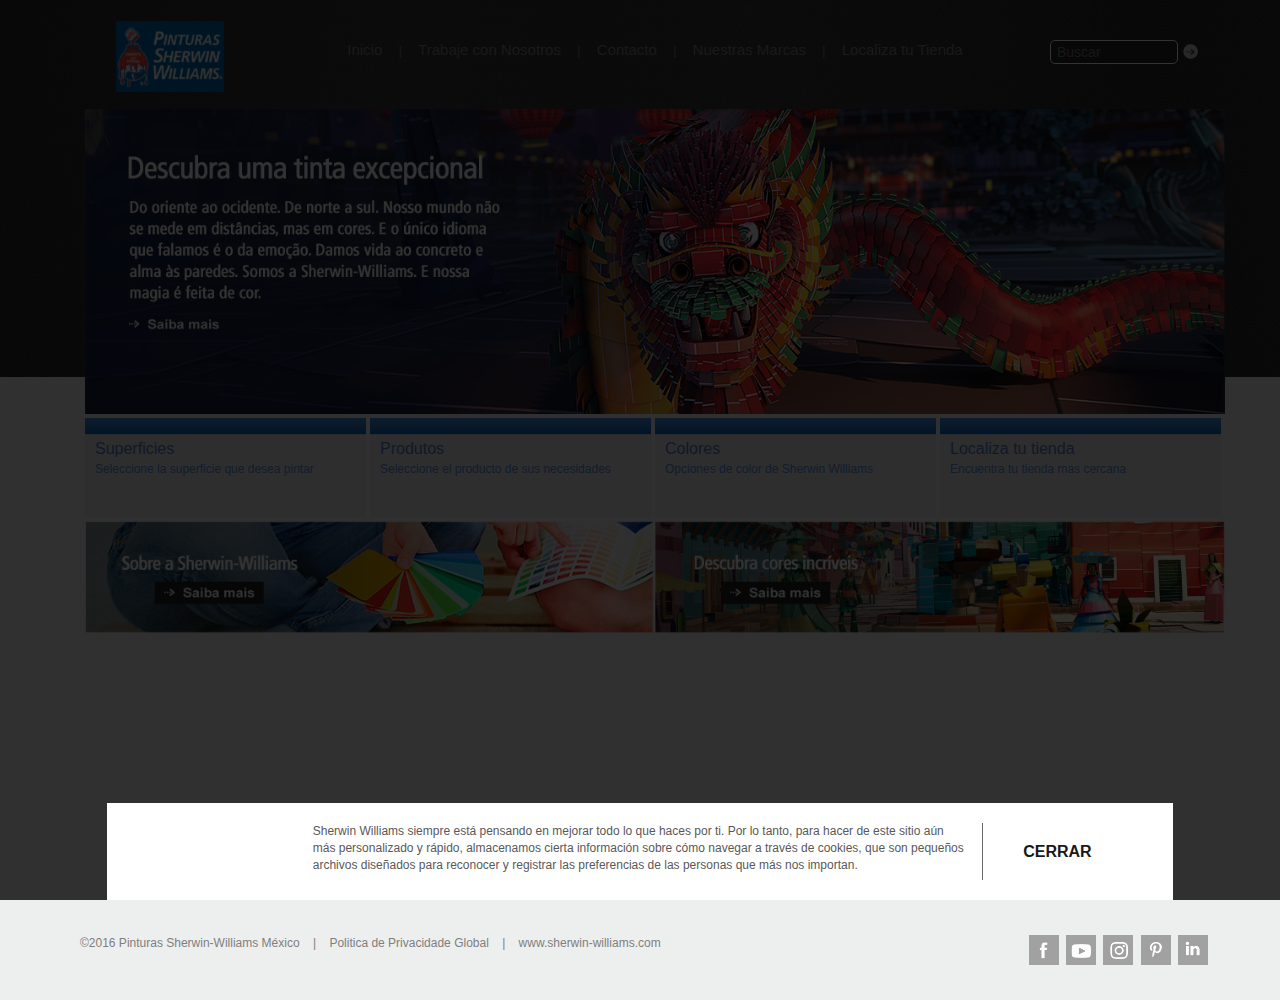
==== commit 2c4b3887: "cambio" ====
--- a/index.html
+++ b/index.html
@@ -35,7 +35,7 @@
 		<div class="logo col-md-2"><a href="http://sherwin-williams.com.br"><img src="images/swlogo_menu.png"/></a></div>
 		<div class="menu col-md-8">
 			<ul>
-				<li><a href="http://sherwin-williams.com.br">Inicio</a> | 
+				<li><a href="index.html">Inicio</a> | 
         <a href="trabalhe.html">Trabaje con Nosotros</a> | 
         <a href="fale-conosco.html">Contacto</a> | 
         <a href="outras-marcas.html">Nuestras Marcas</a> | 
@@ -48,7 +48,7 @@
 
 <nav class="hidden-lg hidden-md mobilemenu">
 	<div class="container">
-		<div class="logo col-sm-2 col-xs-4"><a href="http://sherwin-williams.com.br"><img src="images/logomobile.png"/></a></div>
+		<div class="logo col-sm-2 col-xs-4"><a href="index.html"><img src="images/logomobile.png"/></a></div>
 		<div class="icons pull-right col-sm-6 col-xs-6"><a href="#" class="openmenu"><img src="images/menuiconmobile.png"/></a>
 		<a href="#" class="openbusca"><img src="images/buscaiconmobile.png"/></a></div>		
 	</div>
@@ -2835,14 +2835,15 @@
 <footer class="container-full hidden-xs hidden-sm">
 	<div class="container">
 		<div class="pull-left">
-			<a href="#">&copy;2016 Tintas Sherwin-Williams</a> | <a targe="_blank" href="http://privacy.sherwin-williams.com/privacy-highlights">Politica de Privacidade Global</a> | <a href="http://www.sherwin-williams.com/" target="_blank">www.sherwin-williams.com</a> 
+			<a href="index.html" target="_self">&copy;2016 Pinturas Sherwin-Williams México</a> | 
+            <a targe="_blank" href="http://privacy.sherwin-williams.com/privacy-highlights">Politica de Privacidade Global</a> | 		<a href="http://www.sherwin-williams.com/" target="_blank">www.sherwin-williams.com</a> 
 		</div>	
 		<div class="pull-right">
-			<a href="https://www.facebook.com/sherwinwilliamsbrasil/" target="_blank"><img src="http://sherwin-williams.com.br/images/facebook.png"/></a>
-			<a href="https://www.youtube.com/watch?v=ZzSjrQLdk3A" target="_blank"><img src="http://sherwin-williams.com.br/images/youtube.png"/></a>
-			<a href="https://www.instagram.com/sherwinwilliamsbr/" target="_blank"><img src="http://sherwin-williams.com.br/images/insta.png"/></a>
-			<a href="https://br.pinterest.com/swbrasil/" target="_blank"><img src="http://sherwin-williams.com.br/images/pinterest.png"/></a>
-			<a href="https://www.linkedin.com/company/sherwin-williams-brasil?trk=top_nav_home" target="_blank"><img src="http://sherwin-williams.com.br/images/linkedin.png"/></a>			
+			<a href="https://www.facebook.com/sherwinwilliamsbrasil/" target="_blank"><img src="images/facebook.png"/></a>
+			<a href="https://www.youtube.com/watch?v=ZzSjrQLdk3A" target="_blank"><img src="images/youtube.png"/></a>
+			<a href="https://www.instagram.com/sherwinwilliamsbr/" target="_blank"><img src="images/insta.png"/></a>
+			<a href="https://br.pinterest.com/swbrasil/" target="_blank"><img src="images/pinterest.png"/></a>
+			<a href="https://www.linkedin.com/company/sherwin-williams-brasil?trk=top_nav_home" target="_blank"><img src="images/linkedin.png"/></a>			
 		</div>
 	</div>	
 </footer>
@@ -2908,14 +2909,14 @@
 
 
     <script src="https://code.jquery.com/jquery-2.2.0.min.js"></script>
-  <script src="http://sherwin-williams.com.br/plugins/enscroll-0.6.2.min.js"></script>
+  <script src="plugins/enscroll-0.6.2.min.js"></script>
   <script src="https://cdnjs.cloudflare.com/ajax/libs/jquery.inputmask/3.3.1/inputmask/inputmask.js"></script>
   <script src="http://cdnjs.cloudflare.com/ajax/libs/modernizr/2.8.2/modernizr.js"></script>
-    <script src="http://sherwin-williams.com.br/plugins/jquery.mask.min.js"></script>
+    <script src="plugins/jquery.mask.min.js"></script>
   <script src="https://maxcdn.bootstrapcdn.com/bootstrap/3.3.7/js/bootstrap.min.js"></script>  
-  <script src="http://sherwin-williams.com.br/plugins/jquery.blockUI.js"></script>
+  <script src="plugins/jquery.blockUI.js"></script>
   <script src="https://maps.googleapis.com/maps/api/js?key=AIzaSyDZWDnOsQSaMs9rsVqiSlnvbxF_KK4BXDg" async defer></script>
-  <script src="http://sherwin-williams.com.br/plugins/markerclusterer.js" async defer></script>
+  <script src="plugins/markerclusterer.js" async defer></script>
   <script>
     $.ajaxSetup({
         headers: {
